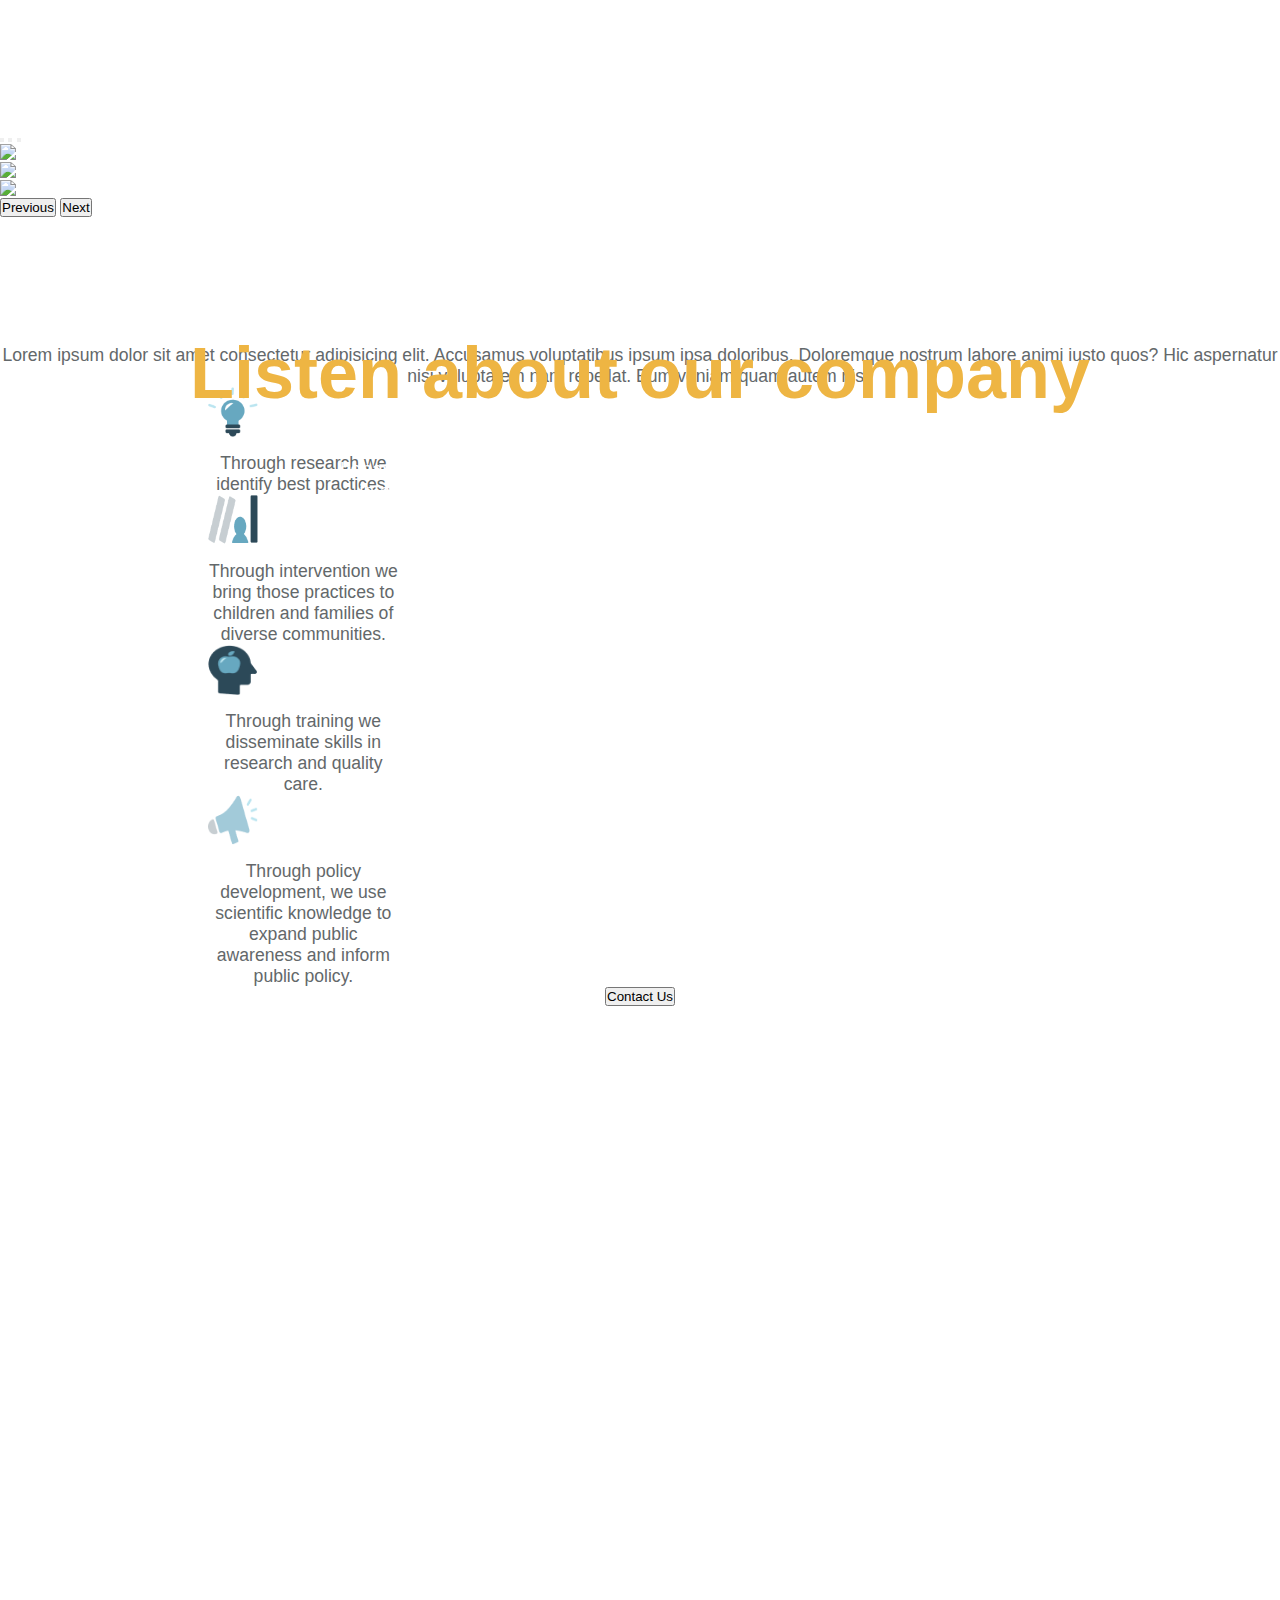
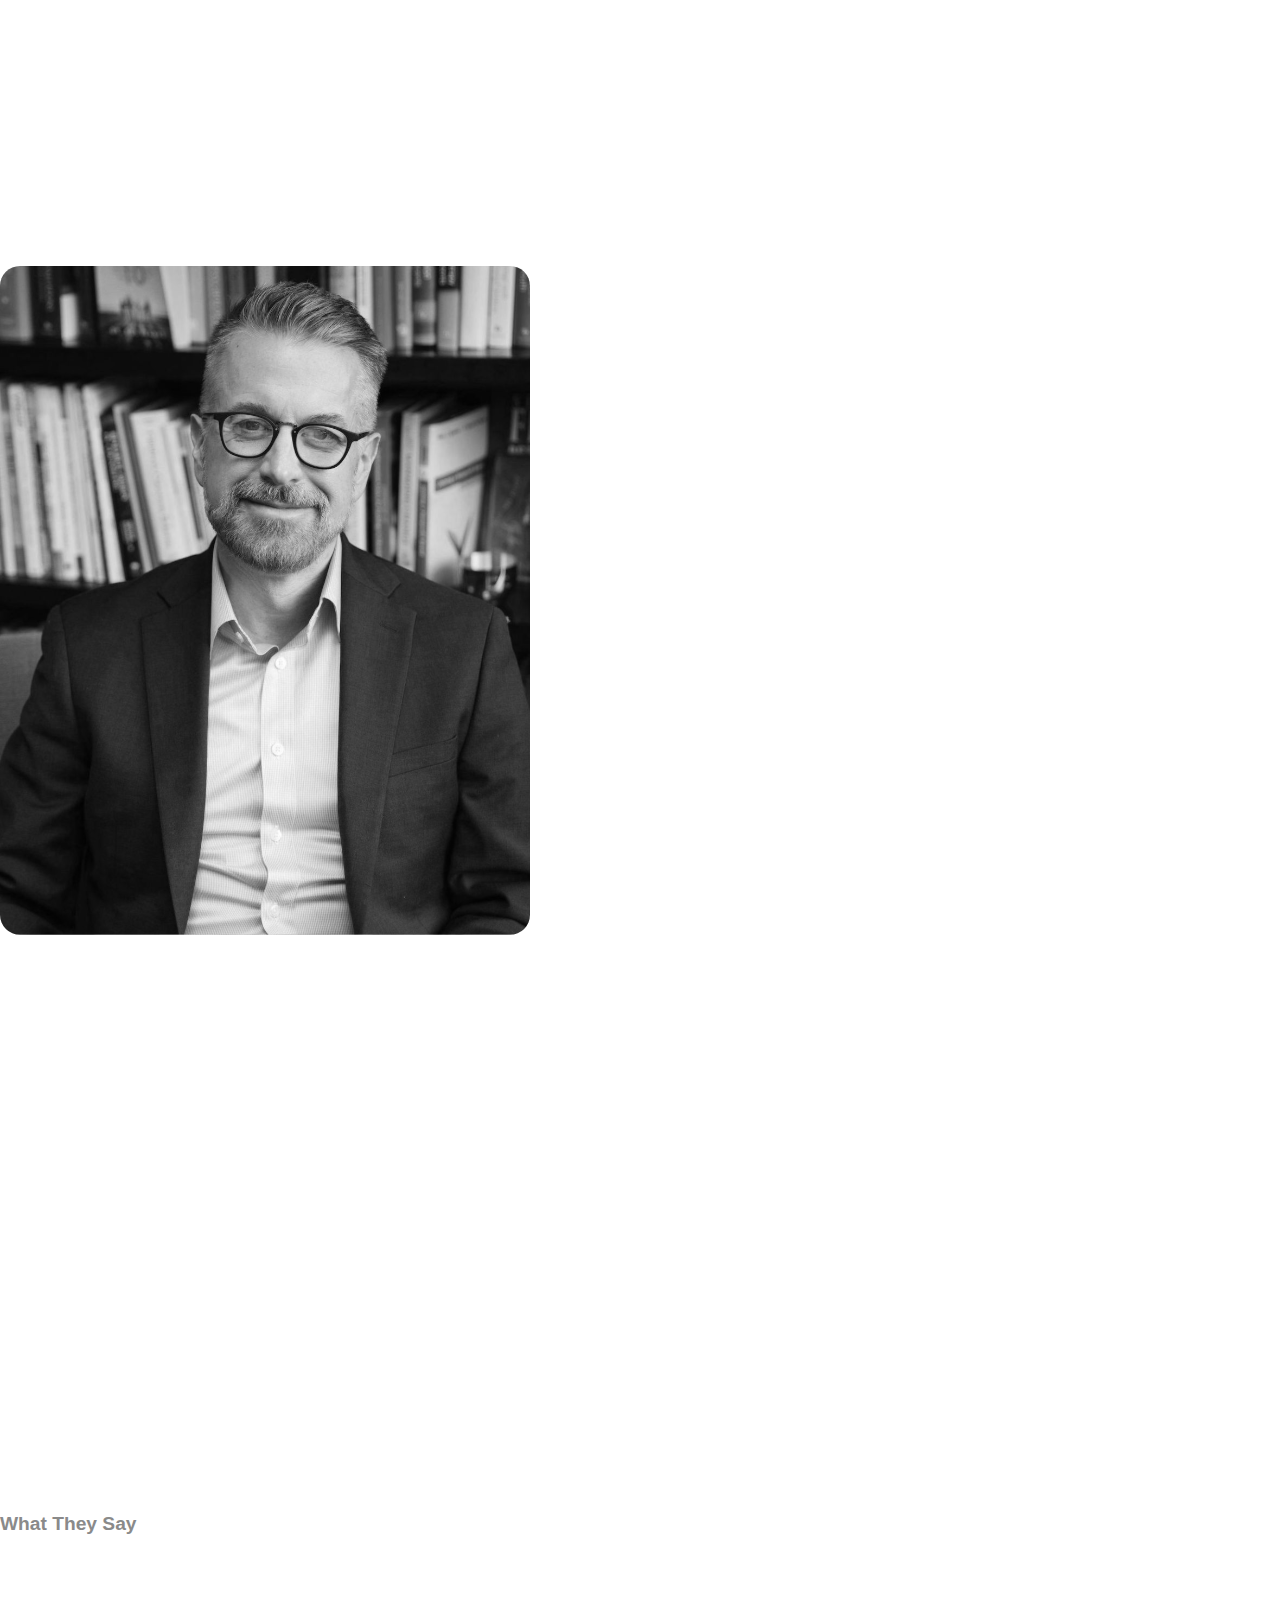
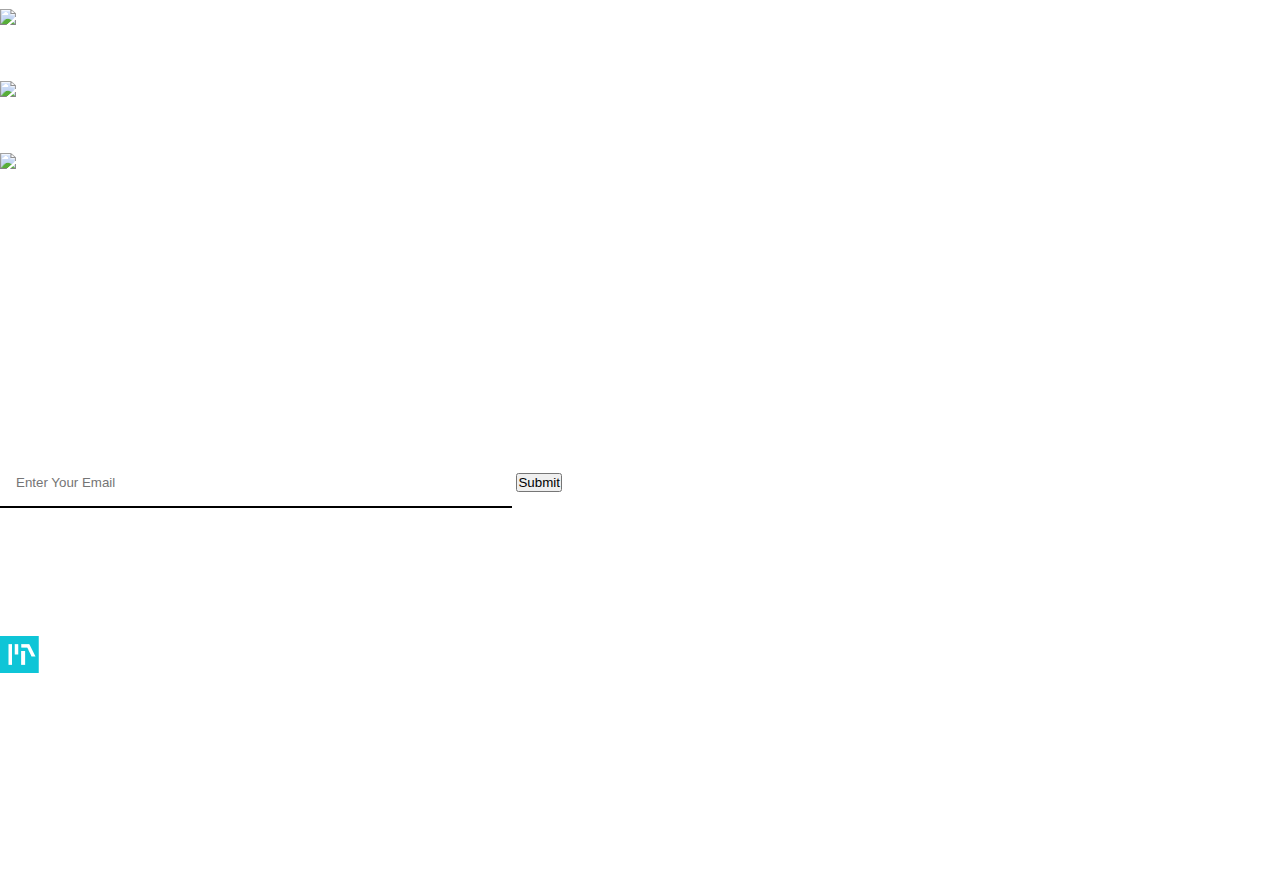
==== about/index.html @ 4e50f37f "theme changed" ====
<!DOCTYPE html>
<html lang="en">

<head>
    <meta charset="UTF-8">
    <meta name="viewport" content="width=device-width, initial-scale=1.0">
    <title>Document</title>
    <link rel="stylesheet" href="../style/courses/offtheself.css">
    <link rel="stylesheet" href="../index.css">
    <link rel="stylesheet" href="../style/about.css">
    <link href="https://cdn.jsdelivr.net/npm/bootstrap@5.3.1/dist/css/bootstrap.min.css" rel="stylesheet"
        integrity="sha384-4bw+/aepP/YC94hEpVNVgiZdgIC5+VKNBQNGCHeKRQN+PtmoHDEXuppvnDJzQIu9" crossorigin="anonymous">
    <link rel="preconnect" href="https://fonts.googleapis.com">
    <link rel="stylesheet" href="https://cdnjs.cloudflare.com/ajax/libs/font-awesome/4.7.0/css/font-awesome.min.css">
    <link rel="preconnect" href="https://fonts.gstatic.com" crossorigin>
    <link rel="stylesheet" type="text/css" href="https://cdn.jsdelivr.net/npm/slick-carousel@1.8.1/slick/slick.css" />
    <link rel="stylesheet" type="text/css"
        href="https://cdn.jsdelivr.net/npm/slick-carousel@1.8.1/slick/slick-theme.css" />

    <link
        href="https://fonts.googleapis.com/css2?family=League+Spartan:wght@300;400;600;700;800;900&family=Poppins:wght@300;400;500;600;700;800&display=swap"
        rel="stylesheet">
</head>

<body>
    <section class="container-fluid p-0">
        <nav class="p-4 navbar  bg-dark text-white  ">
            <div class="container d-flex justify-content-between">
                <div class="">
                    logo
                </div>
                <ul class="d-flex nav-links gap-4 mb-0">
                    <li>
                        <a href="">Refer a Friend</a>
                    </li>
                    <li>
                        <a href="">Corporate</a>
                    </li>
                    <li>
                        <a href="">Cataglogue</a>
                    </li>
                    <li>
                        <a href="">Sign in</a>
                    </li>
                    <li>
                        <a href="">Enquire</a>
                    </li>
                </ul>
            </div>
        </nav>

        <!-- banner -->
        <div>
            <div id="carouselExampleIndicators" class="carousel slide">
                <div class="carousel-indicators">
                    <button type="button" data-bs-target="#carouselExampleIndicators" data-bs-slide-to="0"
                        class="active" aria-current="true" aria-label="Slide 1"></button>
                    <button type="button" data-bs-target="#carouselExampleIndicators" data-bs-slide-to="1"
                        aria-label="Slide 2"></button>
                    <button type="button" data-bs-target="#carouselExampleIndicators" data-bs-slide-to="2"
                        aria-label="Slide 3"></button>
                </div>
                <div class="carousel-inner">
                    <div class="carousel-item active position-relative">
                        <img src="../assets/home/home.svg" class="d-block w-100" alt="...">
                        <div class="banner-content">
                            <h1>Listen about our company</h1>
                            <h3>Deeply researched, highly nuanced films shot with real actors in real situations</h3>
                            <p>Our courses cover content which involves people - emotions, behaviours, visuals. These
                                are set in real corporate situations, whether in an office, a factory, a retail outlet,
                                a jewellery store. Professional actors, deeply researched domain content, scripted for a
                                film medium, these film based courses deliver high impact, along with deeply retentive
                                learning experiences. </p>
                        </div>
                    </div>
                    <div class="carousel-item position-relative">
                        <img src="../assets/home/home.svg" class="d-block w-100" alt="...">
                    </div>
                    <div class="carousel-item position-relative">
                        <img src="../assets/home/home.svg" class="d-block w-100" alt="...">
                    </div>
                </div>
                <button class="carousel-control-prev" type="button" data-bs-target="#carouselExampleIndicators"
                    data-bs-slide="prev">
                    <span class="carousel-control-prev-icon" aria-hidden="true"></span>
                    <span class="visually-hidden">Previous</span>
                </button>
                <button class="carousel-control-next" type="button" data-bs-target="#carouselExampleIndicators"
                    data-bs-slide="next">
                    <span class="carousel-control-next-icon" aria-hidden="true"></span>
                    <span class="visually-hidden">Next</span>
                </button>
            </div>
        </div>


        <!-- Reasearch -->
        <div class="container research-wrapper  ">

            <p class="w-75">Lorem ipsum dolor sit amet consectetur adipisicing elit. Accusamus voluptatibus ipsum ipsa
                doloribus.
                Doloremque nostrum labore animi iusto quos? Hic aspernatur nisi voluptatem nam repellat. Eum veniam quam
                autem nisi.</p>
            <div class="d-flex my-5 align-items-start justify-content-between">
                <div class="d-flex flex-column align-items-center research-box ">
                    <img src="../assets/about/Figure ⏵ icon_light_bulb.svg.png" width="50" height="50" alt="research">
                    <h6>Research</h6>
                    <p>Through research we identify
                        best practices.</p>
                </div>
                <div class="d-flex flex-column align-items-center research-box ">
                    <img src="../assets/about/Figure ⏵ icon_books.svg.png" width="50" height="50" alt="Intervention">
                    <h6>Intervention</h6>
                    <p>Through intervention we
                        bring those practices to
                        children and families of
                        diverse communities.</p>
                </div>
                <div class="d-flex flex-column align-items-center research-box ">
                    <img src="../assets/about/icon_head_with_apple_inside.svg.png" width="50" height="50"
                        alt="training">
                    <h6>Training</h6>
                    <p>Through training we
                        disseminate skills in research
                        and quality care.</p>
                </div>
                <div class="d-flex flex-column align-items-center research-box ">
                    <img src="../assets/about/icon_megaphone.svg.png" width="50" height="50" alt="policy">
                    <h6>Policy</h6>
                    <p>Through policy development,
                        we use scientific knowledge
                        to expand public awareness
                        and inform public policy.</p>
                </div>
            </div>
            <button class="bg-white py-2 px-4 ">Contact Us</button>
        </div>



        <!-- youtube video -->
        <div class="container my-5">
            <iframe class="w-100" height="600" src="https://www.youtube.com/embed/6l8RWV8D-Yo"
                title="YouTube video player" frameborder="0"
                allow="accelerometer; autoplay; clipboard-write; encrypted-media; gyroscope; picture-in-picture; web-share"
                allowfullscreen></iframe>
        </div>

        <!-- presedent -->
        <div class="container president-wrapper  d-flex gap-5">
            <div class="col-5">
                <img src="../assets/about/Bob.jpeg.svg" class="w-100 h-100" alt="presedent">
            </div>
            <div class="col-7 president-content pe-5">
                <h2>President's Welcome</h2>
                <p>The Baker Center is a nationally recognized provider of services for children’s mental health and
                    special education. In recent years we have seen many exciting changes,
                    including an organization-wide rebrand. Many may
                    remember us by our former name, Judge Baker Children’s
                    Center, back during a time when I first came onboard as
                    President & CEO. Since that time, I have been working
                    closely with our Board of Trustees and expert staff to
                    expand and strengthen our efforts to reach even more
                    children and families.</p>
                <p>Our work includes providing the highest quality care in
                    mental health and special education, conducting research,
                    providing consultation and leadership in mental health
                    policy and practice, and training the next generation of
                    professionals.</p>
                <p>We, at The Baker Center, believe that every child is
                    important and deserving of the best we have to offer. If you
                    want to learn more, don’t hesitate to contact me or our
                    expert staff.
                     </p>
            </div>
        </div>


        <!-- partners -->

        <div class="container partner-wrapper">
            <h2 class="text-center common-head">Partners</h2>
            <div class="brand-carousel">
                <div>slick</div>
                <div>slick</div>
                <div>slick</div>
            </div>
        </div>

        <!-- reviews -->

        <div class="trust-wall-wrapper container">
            <h6 class="text-center">What They Say</h6>
            <h2 class="text-center">Trust Wall</h2>
            <div class='mt-5 d-flex flex-column gap-5'>

                <!-- first row -->
                <div class="overflow-auto d-flex">

                    <div class="col-6 d-flex gap-5">
                        <img src="../assets/home/home.svg" class="w-75  rounded" style="object-fit: cover;"
                            alt="review">
                        <div class="col-6 ">
                            <span>“</span>
                            <p>I believed great results would not be possible without the amazing combination of talent
                                and
                                personality of the team."</p>
                            <small>~ Vinay</small>
                        </div>
                    </div>
                    <!-- <div class="col-6 d-flex gap-5 ">
                    <img src="./assets/home/home.svg" class="w-75  rounded" style="object-fit: cover;" alt="review">
                    <div class="col-6 ">
                        <span>“</span>
                        <p>I believed great results would not be possible without the amazing combination of talent and
                            personality of the team."</p>
                        <small>~ Vinay</small>
                    </div>
                </div> -->

                </div>
                <!-- first row -->
                <div class="overflow-auto d-flex">
                    <!-- 
                <div class="col-6 d-flex gap-5">
                    <img src="./assets/home/home.svg" class="w-75  rounded" style="object-fit: cover;" alt="review">
                    <div class="col-6 ">
                        <span>“</span>
                        <p>I believed great results would not be possible without the amazing combination of talent and
                            personality of the team."</p>
                        <small>~ Vinay</small>
                    </div>
                </div>
                <div class="col-6 d-flex gap-5">
                    <img src="./assets/home/home.svg" class="w-75  rounded" style="object-fit: cover;" alt="review">
                    <div class="col-6 ">
                        <span>“</span>
                        <p>I believed great results would not be possible without the amazing combination of talent and
                            personality of the team."</p>
                        <small>~ Vinay</small>
                    </div>
                </div> -->
                    <div class="col-6 d-flex gap-5">
                        <img src="../assets/home/home.svg" class="w-75  rounded" style="object-fit: cover;"
                            alt="review">
                        <div class="col-6 ">
                            <span>“</span>
                            <p>I believed great results would not be possible without the amazing combination of talent
                                and
                                personality of the team."</p>
                            <small>~ Vinay</small>
                        </div>
                    </div>

                </div>

                <!-- first row -->
                <div class="overflow-auto d-flex">

                    <!-- <div class="col-6 d-flex gap-5">
                    <img src="./assets/home/home.svg" class="w-75  rounded" style="object-fit: cover;" alt="review">
                    <div class="col-6 ">
                        <span>“</span>
                        <p>I believed great results would not be possible without the amazing combination of talent and
                            personality of the team."</p>
                        <small>~ Vinay</small>
                    </div>
                </div>
                <div class="col-6 d-flex gap-5">
                    <img src="./assets/home/home.svg" class="w-75  rounded" style="object-fit: cover;" alt="review">
                    <div class="col-6 ">
                        <span>“</span>
                        <p>I believed great results would not be possible without the amazing combination of talent and
                            personality of the team."</p>
                        <small>~ Vinay</small>
                    </div>
                </div> -->
                    <div class="col-6 d-flex gap-5">
                        <img src="../assets/home/home.svg" class="w-75  rounded" style="object-fit: cover;"
                            alt="review">
                        <div class="col-6 ">
                            <span>“</span>
                            <p>I believed great results would not be possible without the amazing combination of talent
                                and
                                personality of the team."</p>
                            <small>~ Vinay</small>
                        </div>
                    </div>

                </div>

            </div>
        </div>


        <!-- get in touch -->
        <div class=" d-flex flex-column container align-items-center get-in-touch-content get-in">
            <h2>Get in touch</h2>
            <input type="text" placeholder="Enter Your Email">
            <button class="bg-white text-black p-2 px-4 mt-5"> Submit</button>
        </div>

        <!-- footer -->

        <footer class=" bg-black text-white ">
            <div class="container py-5 d-flex">
                <div class="col-4">
                    <div class="d-flex gap-3 align-items-center">
                        <img src="../assets/home/footer-logo.png" alt="footerlogo">
                        <p class="mb-0">Mangcoding</p>
                    </div>
                    <p class="mt-5">Lorem, ipsum dolor sit amet consectetur adipisicing elit. Voluptatem quisquam
                        dignissimos impedit
                        iusto
                        maxime earum? Ducimus saepe, voluptates</p>

                    <img src="../assets/home/home.svg" class="w-75 mt-4" alt="">
                </div>
                <div class="w-100 d-flex justify-content-end gap-5 ">
                    <div class="col-2">
                        <h5>Pages</h5>
                        <div class="mt-5 d-flex flex-column footer-links gap-3">
                            <a href="">Home it work</a>
                            <a href="">Pricing</a>
                            <a href="">Blog</a>
                            <a href="">Demo</a>
                        </div>
                    </div>
                    <div class="col-2">
                        <h5>Service</h5>
                        <div class="mt-5 d-flex flex-column footer-links gap-3">
                            <a href="">Shopify</a>
                            <a href="">WordPress</a>
                            <a href="">UI/UX Design</a>
                        </div>
                    </div>
                    <div class="col-5">
                        <h5>Contact</h5>
                        <div class="mt-5 d-flex flex-column footer-links gap-3">
                            <span><img src="../assets/common/phone.png" height="25" width="25" class="me-2" alt="phone">
                                (406) 555-0120
                            </span>
                            <span><img src="../assets/common/email.png" height="25" width="25" class="me-2" alt="email">
                                mangcoding123@gmail.com
                            </span>

                            <span class="d-flex"><img src="../assets/common/location.png" height="25" width="25"
                                    class="me-2" alt="location">
                                <p>2972 Westheimer Rd. Santa Ana, Illinois 85486</p>
                            </span>

                        </div>
                    </div>
                </div>
            </div>




            <div class=" w-100 d-flex justify-content-end container py-4">
                <span><img src="../assets/common/fb.png" height="30" width="30" class="me-4" alt="fb"></span>
                <span> <img src="../assets/common/twitter.png" height="30" width="30" class="me-4" alt="twitter"></span>
                <span><img src="../assets/common/insta.png" height="30" width="30" class="me-4" alt="instagram"></span>
                <span><img src="../assets/common/linkedin.png" height="30" width="30" class="me-4"
                        alt="linkedin"></span>
            </div>
        </footer>

    </section>


    <script src="https://cdn.jsdelivr.net/npm/bootstrap@5.3.1/dist/js/bootstrap.bundle.min.js"
        integrity="sha384-HwwvtgBNo3bZJJLYd8oVXjrBZt8cqVSpeBNS5n7C8IVInixGAoxmnlMuBnhbgrkm"
        crossorigin="anonymous"></script>


    <!-- <script src="https://code.jquery.com/jquery-3.6.0.min.js"></script> -->
    <!-- Include Slick Carousel JS -->
    <!-- <script type="text/javascript" src="https://cdn.jsdelivr.net/npm/slick-carousel@1.8.1/slick/slick.min.js"></script> -->
    <!-- Your custom JavaScript -->
    <script type="text/javascript" src="./about.js"></script>



</body>

</html>
---- style/courses/offtheself.css ----
.offself-wrapper {
  background: black;
  color: white;
}

.offshelf-product-banner {
  background: linear-gradient(to bottom,
      rgba(81, 79, 79, 0.2),
      rgba(11, 11, 11, 0.7)), url('../../assets/home/home.svg');
  height: 60vh;
  width: 100%;
  margin-bottom: 8rem;
  background-position: center;
  border-radius: 25px;
}

.offshelf-product-banner-content h6 {
  color: #8A8A8A;
  font-size: 1.2rem;
}

.offshelf-product-banner-content h4 {
  font-size: 2rem;
}

.offshelf-product-banner-content button {
  background: transparent;
  /* border: 1px solid white; */
  margin-top: 20px;
}

.customer-service {
  margin-bottom: 8rem;
}

.customer-service-content h6 {
  color: #8A8A8A;
  font-size: 1.2rem;
}

.customer-service-content h2 {
  font-size: 4rem;
  font-weight: 700;
}

.customer-service-content p {
  font-size: 1.2rem;

}



/* image stack */


.image-stack {
  position: relative;
  width: 100%;
  /* Adjust the width as needed */
  height: 400px;
  /* Adjust the height as needed */
}

.stacked-image {
  position: absolute;
  top: 0;
  left: 0;
  width: 100%;
  height: 100%;
  border: 1px solid #ccc;
  border-radius: 5px;
  object-fit: cover;
  box-shadow: 0 2px 5px rgba(0, 0, 0, 0.2);
  transition: transform 0.3s ease;
}

.stacked-image:not(:first-child) {
  transform: translateY(20px);
  opacity: 0.8;
}

.lms-wrapper {
  background: black;
  color: white;
}

.customcourse-wrapper {
  background: black;
  color: white;
}
---- index.css ----
* {
  margin: 0;
  padding: 0;
  box-sizing: border-box;
}

body {
  font-family: 'Quicksand', sans-serif;
  color: white;
}

/* #28162b */
/* #212243 */
.home-wrapper {
  background: black;
  /* background: radial-gradient(circle at center, #000000, transparent 90%, #28162b 80%, #212243); */

  /* background: radial-gradient(45deg, #28162b, #212243); */

}

.navbar {
  /* background-color: rgba(0, 0, 0, 0.2); */
  height: 14vh;
  background: #FFFFFF1A;
  position: sticky;
  top: 0;
  z-index: 10;
  backdrop-filter: blur(30px)
}

.nav-links li a {
  color: white;
  text-decoration: none;
}

.nav-links li {
  list-style: none;
}

/* banner */

.banner-content {
  position: absolute;
  top: 50%;
  left: 50%;
  transform: translate(-50%, -50%);
  color: white;
  text-align: center;
  display: flex;
  justify-content: center;
  align-items: center;
  flex-direction: column;
  width: 80%;
}

.banner-content h1 {
  font-size: 4.5rem;
  font-weight: 600;
}

.banner-content p {
  width: 60%;
  font-size: 1.2rem;
}

.banner-content h1 {
  color: #EEB543;
}

.carousel-item img {
  /* width: 80% !important; */
}


/* about */
.home-about-wrapper {
  margin: 8rem auto;
}

.home-about-content h2 {
  font-size: 4rem;
  font-weight: 700;
  width: 60%;
}


.home-about-content p {
  font-size: 1.3rem;
}

.home-about-wrapper {

  font-size: 1.3rem;
}

/* common box */

.common-box-wrapper {
  margin-bottom: 8rem;
}

.common-box-content h6 {
  color: #8A8A8A;
  font-size: 1.3rem;
}

.common-box-content h2 {
  font-size: 3rem;
  font-weight: 700;
  width: 90%;
}

.common-box-content p {
  font-size: 1.3rem;
}




/* our coouse  */
.ourcourses-content {
  margin-bottom: 8rem;
}

.ourcourses-content h6 {
  color: #8A8A8A;
  font-size: 1.2rem;
}

.ourcourses-content h2 {
  font-size: 3rem;
  font-weight: 700;
}

.ourcourses-content p {
  font-size: 1.3rem;
}

.ourcourses-card {
  background-color: #FFFFFF1A;
  border-radius: 25px;
  overflow: hidden;
  width: 30%;
}

.ourcourses-card h6 {
  font-size: 1rem;
}

.ourcourses-card img {
  object-fit: cover;
  border-radius: 25px;
  height: 170px;
}

/* our clients */
.our-clients-wrapper {
  margin-bottom: 8rem;
}

.our-clients-wrapper h6 {
  color: #8A8A8A;
  font-size: 1.2rem;
}

.our-clients-wrapper h2 {
  font-size: 3rem;
  font-weight: 700;
}

.client-box {
  height: 150px;
  width: 150px;
  border-radius: 20%;
  background-color: #ebebeb;
  display: flex;
  justify-content: center;
  align-items: center;
}



/* trust wall */
.trust-wall-wrapper h6 {
  color: #8A8A8A;
  font-size: 1.2rem;
}

.trust-wall-wrapper h2 {
  font-size: 4rem;
  font-weight: 700;
}


/* getintouch */
.get-in-touch-content {
  margin-bottom: 8rem;
}

.get-in-touch-content h2 {
  font-size: 4rem;
  font-weight: 700;
}

.get-in-touch-content input {
  width: 40%;
  margin-top: 2rem;
  padding: 1rem;
  border: none;
  border-bottom: 2px solid black;
}

/* review */


.trust-wall-wrapper {
  margin-bottom: 8rem;
}

/* footer */

.footer-links a {
  color: white;
  text-decoration: none;
}

.footer-links a {
  font-size: 0.9rem;
}

.footer-links span {
  font-size: 0.9rem;
}

.footer-links span p {
  font-size: 0.9rem;
}


/* common */
.common-head {
  font-size: 4rem;
  font-weight: 700;
}

.common-yellow {
  color: #EEB543;
}

.common-yellow-border {
  border-bottom: 4px solid #EEB543;
}

.gradient-text {
  background: -webkit-linear-gradient(#F5FFA6, #F5B080);
  -webkit-background-clip: text;
  -webkit-text-fill-color: transparent;
}
---- style/about.css ----
.research-wrapper {
  margin: 8rem auto;
  display: flex;
  flex-direction: column;
  align-items: center;
}

.research-wrapper p {
  color: #63686A;
  font-size: 1.1rem;
  text-align: center;
}

.research-box {
  width: 22%;
}

.president-wrapper {
  margin: 8rem auto;
}

.president-content h2 {
  font-size: 4.5rem;
  font-weight: 700;
}

.partner-wrapper {
  margin: 8rem auto;
}



/* features */
.features-wrapper {
  margin: 8rem auto;
}



/* features */

.team-wrapper {
  margin-bottom: 8rem;
}


.carousel-container {
  width: 80%;
  max-width: 1200px;
  margin: 0 auto;
  padding: 20px;
  background-color: #fff;
  box-shadow: 0px 0px 10px rgba(0, 0, 0, 0.1);
}

.carousel-slide {
  display: flex;
  justify-content: center;
  align-items: center;
  height: 200px;
  background-color: #e0e0e0;
  border-radius: 5px;
}

.slick-prev,
.slick-next {
  font-size: 24px;
  color: #333;
}

.slick-prev:hover,
.slick-next:hover {
  color: #666;
  cursor: pointer;
}
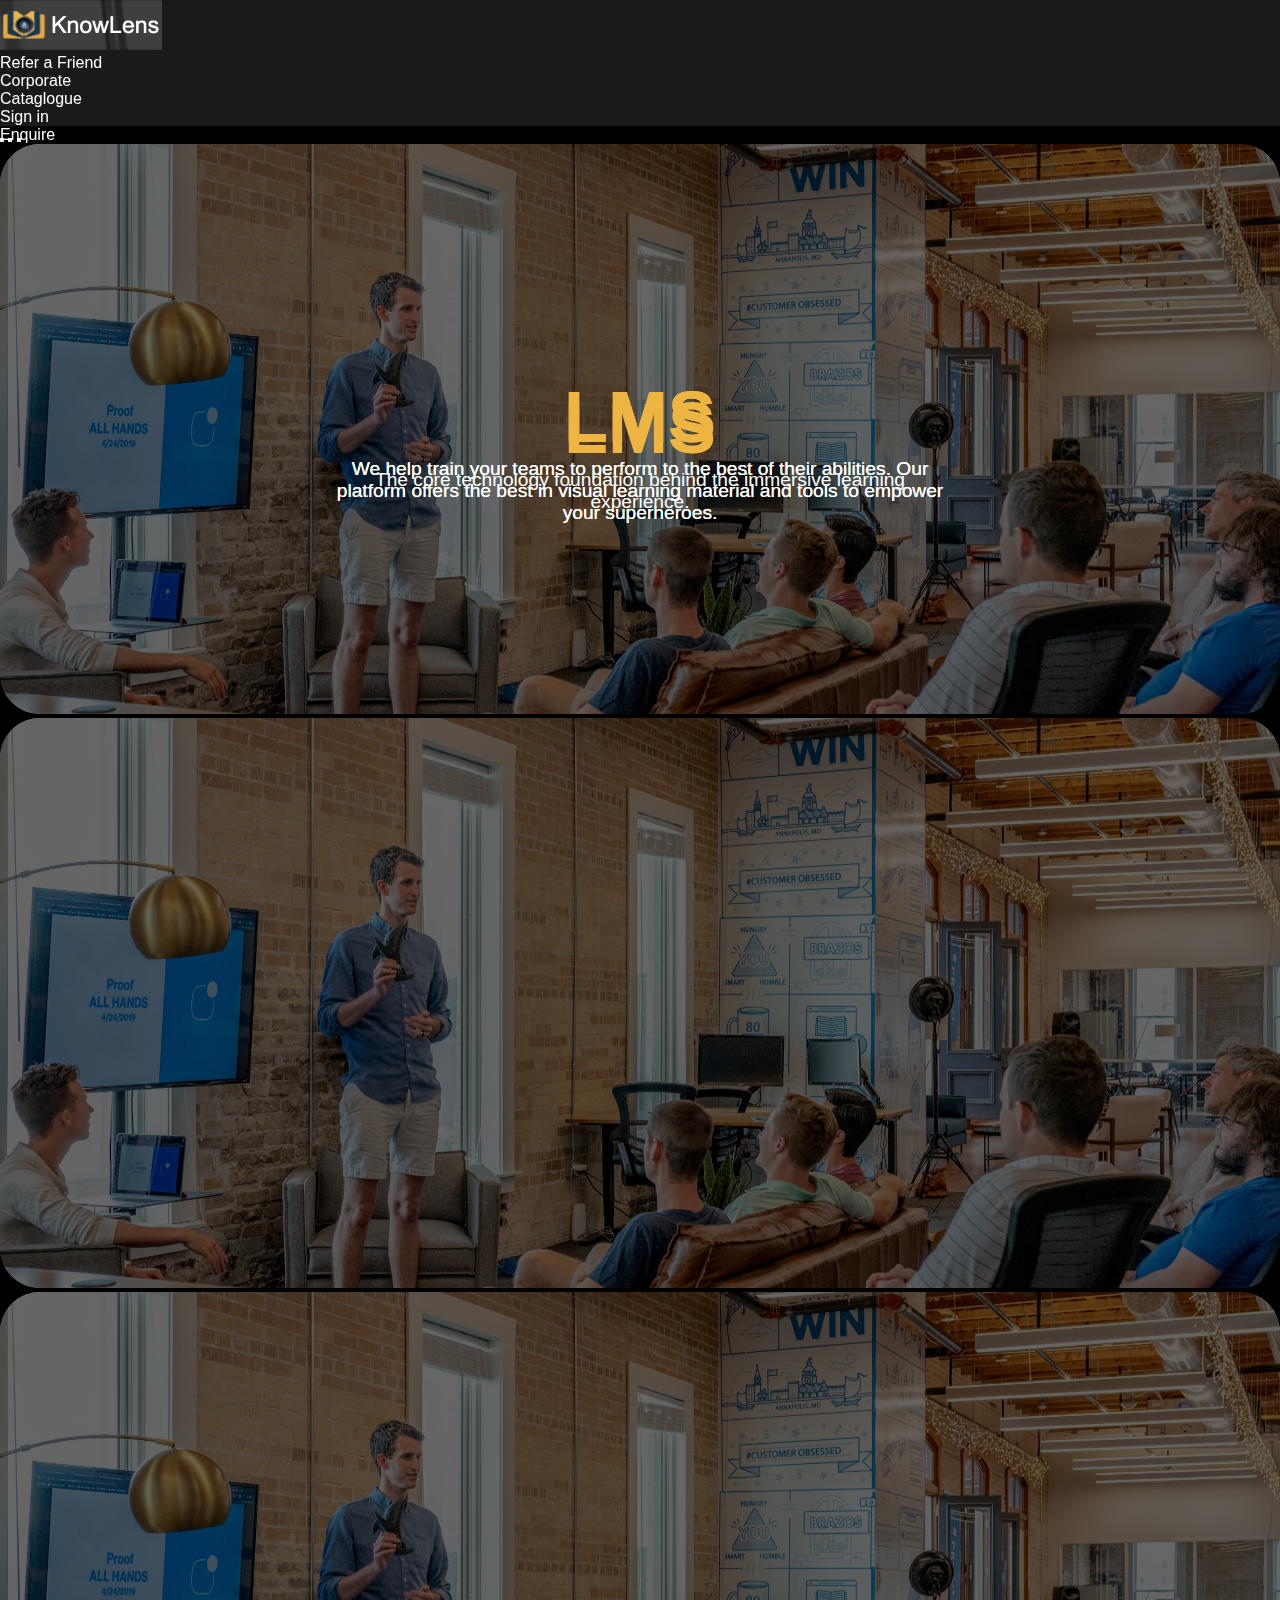
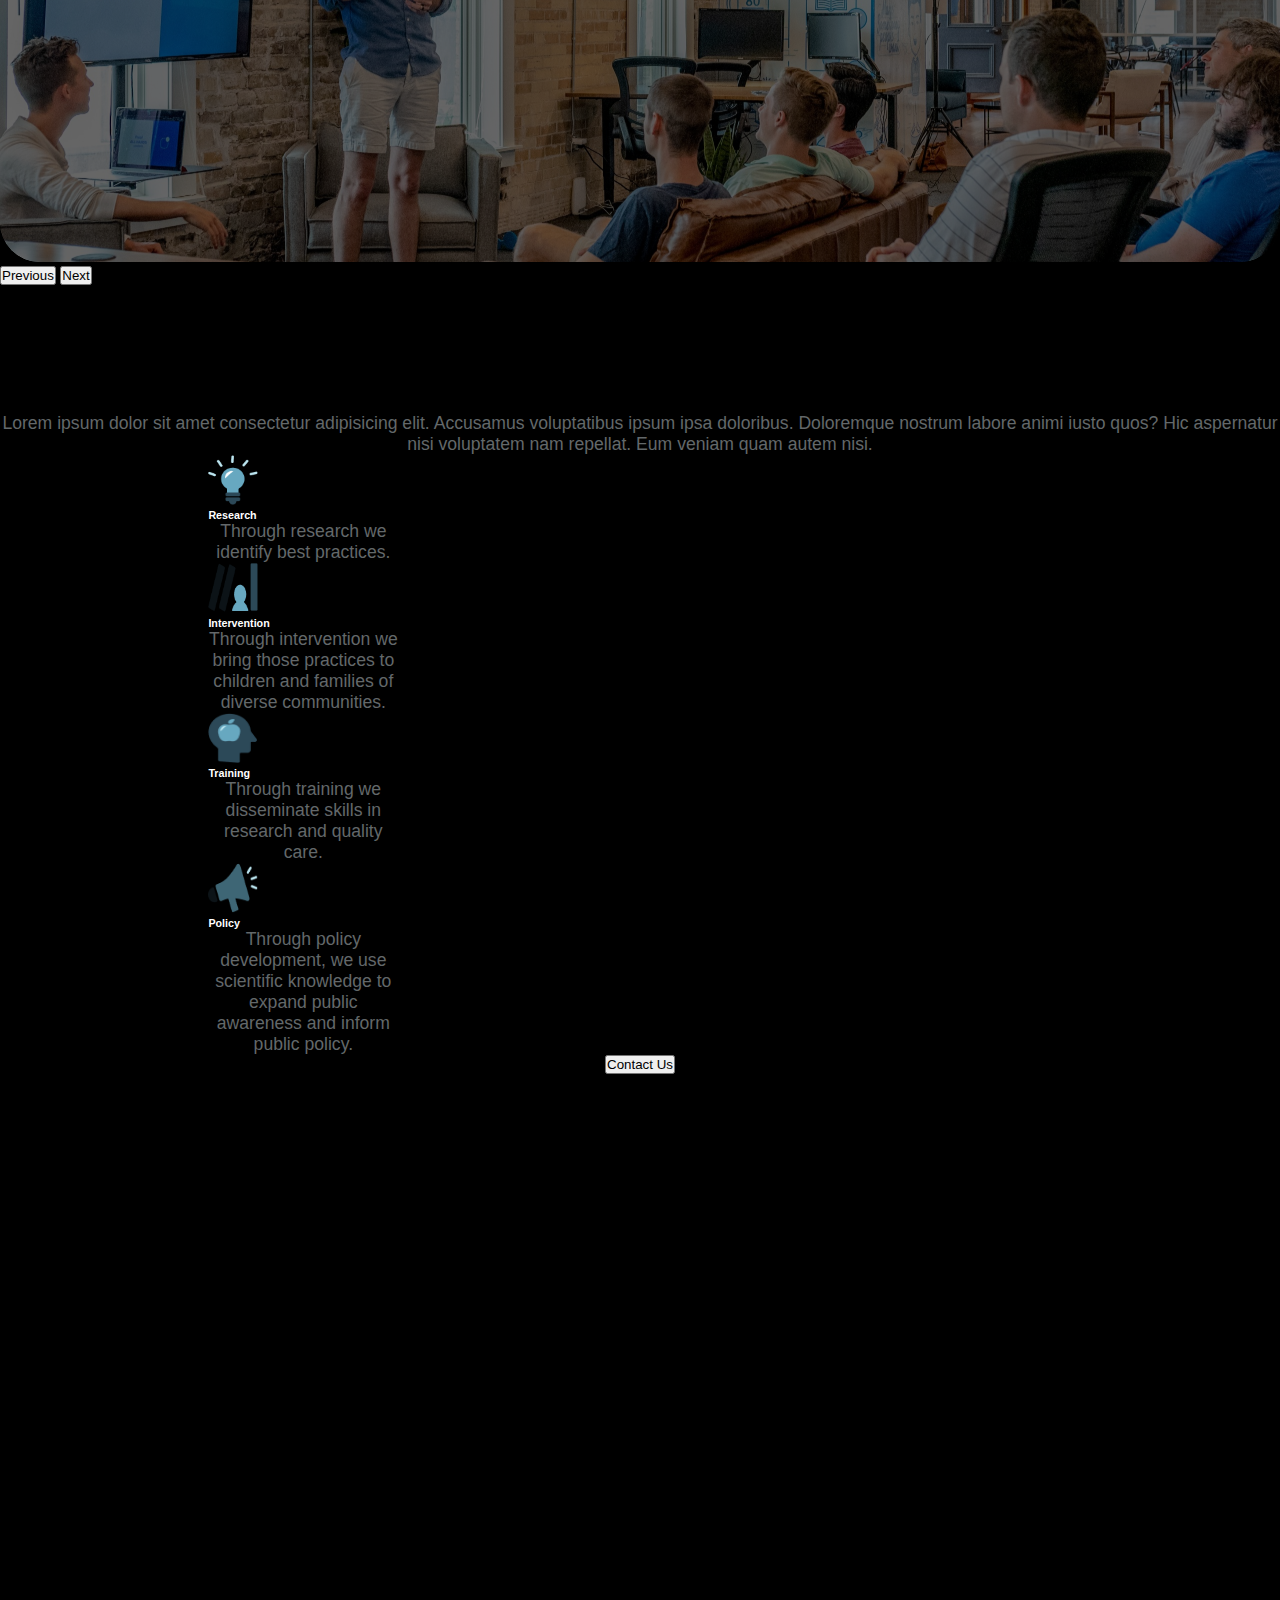
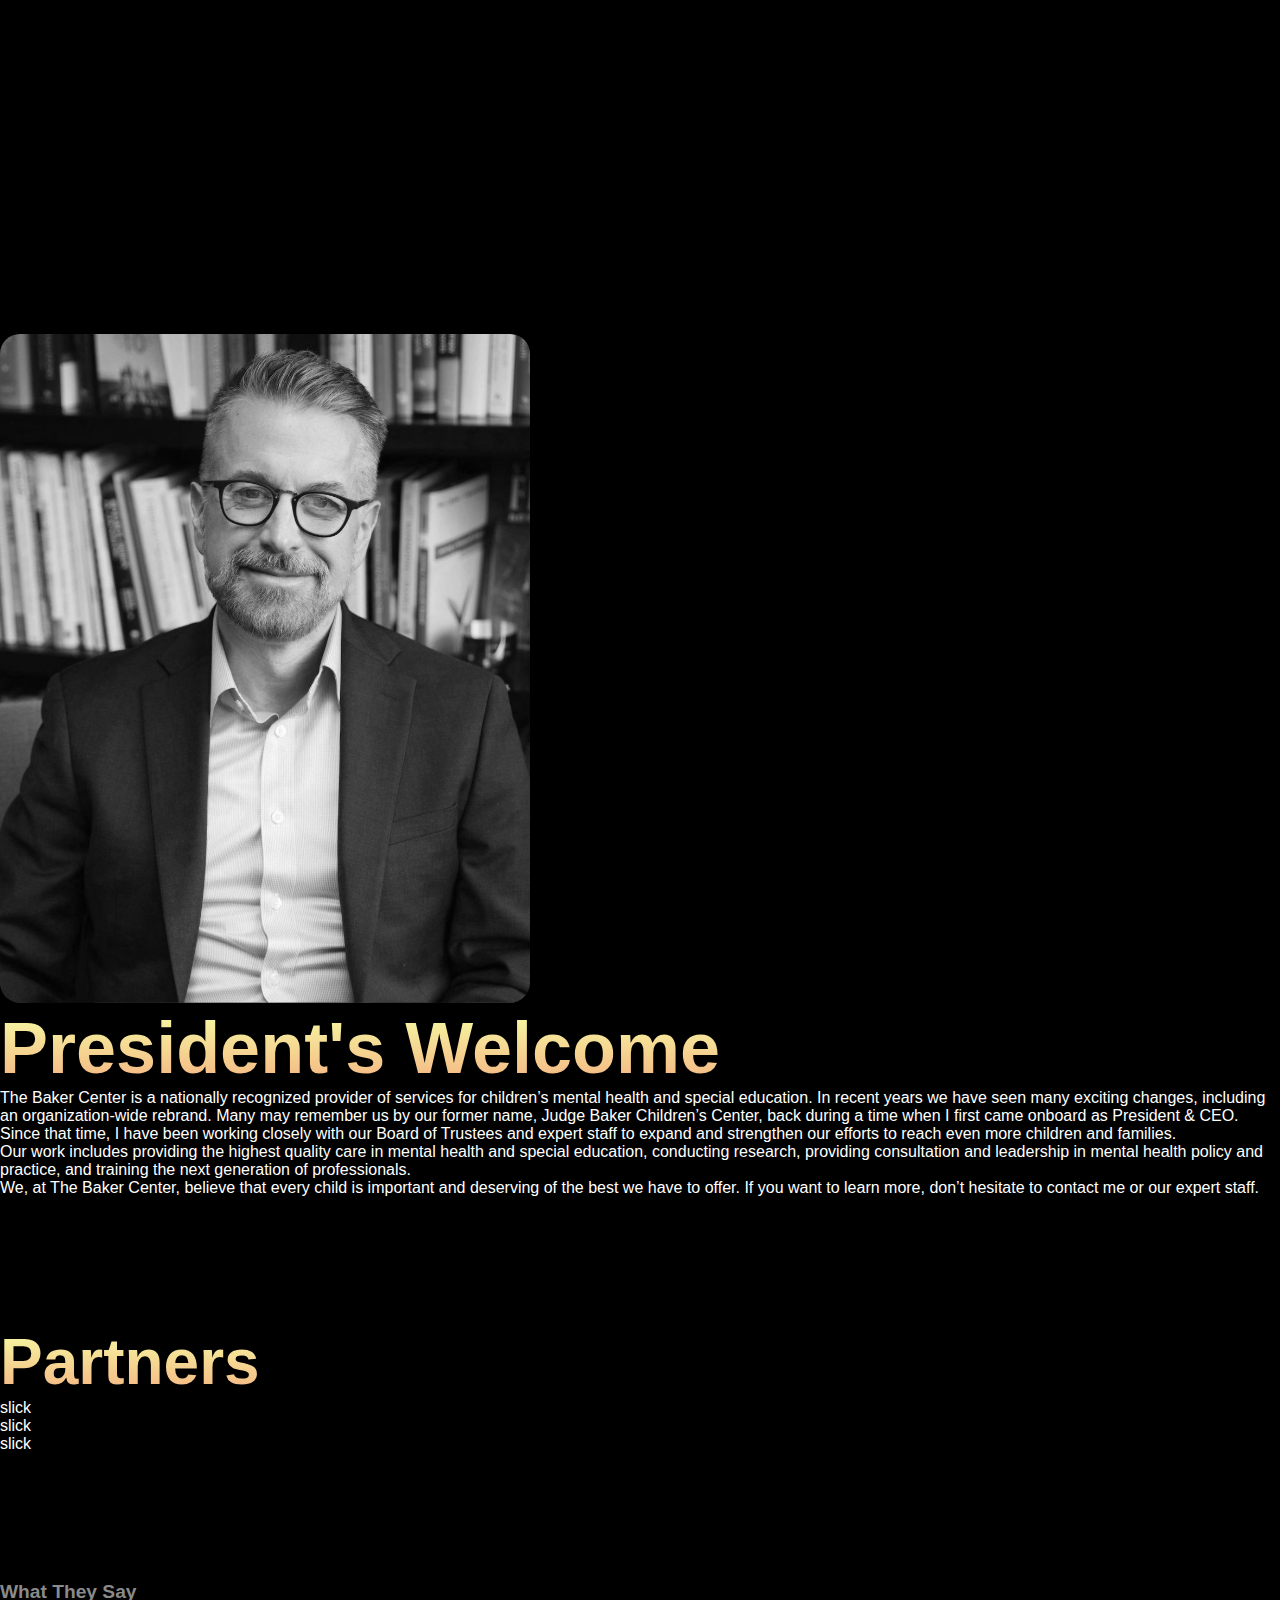
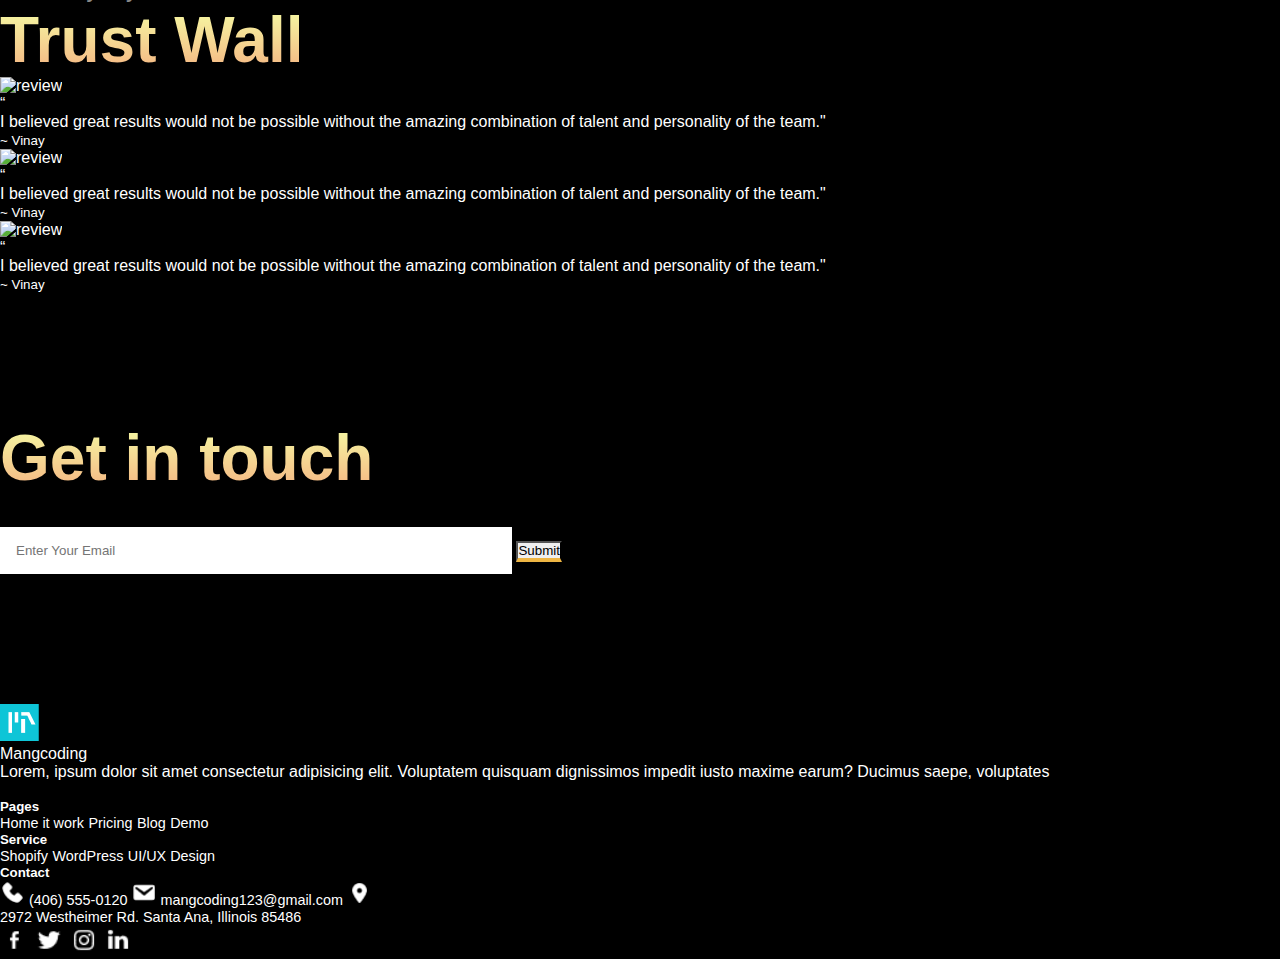
==== commit b3df920c: "updates in ui" ====
--- a/about/index.html
+++ b/about/index.html
@@ -23,12 +23,12 @@
 </head>
 
 <body>
-    <section class="container-fluid p-0">
-        <nav class="p-4 navbar  bg-dark text-white  ">
+    <section class="container-fluid p-0 about-wrapper">
+        <nav class="p-4 navbar  text-white ">
             <div class="container d-flex justify-content-between">
-                <div class="">
-                    logo
-                </div>
+                <a href="/" class="">
+                    <img src="../assets/home/logo.png" alt="">
+                </a>
                 <ul class="d-flex nav-links gap-4 mb-0">
                     <li>
                         <a href="">Refer a Friend</a>
@@ -40,18 +40,18 @@
                         <a href="">Cataglogue</a>
                     </li>
                     <li>
-                        <a href="">Sign in</a>
-                    </li>
-                    <li>
-                        <a href="">Enquire</a>
+                        <a href="/auth/Signin.html">Sign in</a>
+                    </li>
+                    <li>
+                        <a href="/contactus/index.html">Enquire</a>
                     </li>
                 </ul>
             </div>
         </nav>
 
         <!-- banner -->
-        <div>
-            <div id="carouselExampleIndicators" class="carousel slide">
+        <div class="d-flex justify-content-center">
+            <div id="carouselExampleIndicators" class="carousel slide rounded-5 overflow-hidden col-11">
                 <div class="carousel-indicators">
                     <button type="button" data-bs-target="#carouselExampleIndicators" data-bs-slide-to="0"
                         class="active" aria-current="true" aria-label="Slide 1"></button>
@@ -60,24 +60,29 @@
                     <button type="button" data-bs-target="#carouselExampleIndicators" data-bs-slide-to="2"
                         aria-label="Slide 3"></button>
                 </div>
-                <div class="carousel-inner">
-                    <div class="carousel-item active position-relative">
-                        <img src="../assets/home/home.svg" class="d-block w-100" alt="...">
+                <div class="carousel-inner mt-5 ">
+                    <div class="carousel-item active position-relative  ">
+                        <img src="../assets/home/banner.svg" class="d-block " alt="...">
                         <div class="banner-content">
-                            <h1>Listen about our company</h1>
-                            <h3>Deeply researched, highly nuanced films shot with real actors in real situations</h3>
-                            <p>Our courses cover content which involves people - emotions, behaviours, visuals. These
-                                are set in real corporate situations, whether in an office, a factory, a retail outlet,
-                                a jewellery store. Professional actors, deeply researched domain content, scripted for a
-                                film medium, these film based courses deliver high impact, along with deeply retentive
-                                learning experiences. </p>
-                        </div>
-                    </div>
-                    <div class="carousel-item position-relative">
-                        <img src="../assets/home/home.svg" class="d-block w-100" alt="...">
-                    </div>
-                    <div class="carousel-item position-relative">
-                        <img src="../assets/home/home.svg" class="d-block w-100" alt="...">
+                            <h1>LMS</h1>
+                            <p>The core technology foundation behind the immersive learning experience.</p>
+                        </div>
+                    </div>
+                    <div class="carousel-item position-relative ">
+                        <img src="../assets/home/banner.svg" class="d-block w-100" alt="...">
+                        <div class="banner-content">
+                            <h1>LMS</h1>
+                            <p>We help train your teams to perform to the best of their abilities. Our platform offers
+                                the best in visual learning material and tools to empower your superheroes.</p>
+                        </div>
+                    </div>
+                    <div class="carousel-item position-relative ">
+                        <img src="../assets/home/banner.svg" class="d-block w-100" alt="...">
+                        <div class="banner-content">
+                            <h1>LMS</h1>
+                            <p>We help train your teams to perform to the best of their abilities. Our platform offers
+                                the best in visual learning material and tools to empower your superheroes.</p>
+                        </div>
                     </div>
                 </div>
                 <button class="carousel-control-prev" type="button" data-bs-target="#carouselExampleIndicators"
@@ -94,6 +99,7 @@
         </div>
 
 
+
         <!-- Reasearch -->
         <div class="container research-wrapper  ">
 
@@ -152,7 +158,7 @@
                 <img src="../assets/about/Bob.jpeg.svg" class="w-100 h-100" alt="presedent">
             </div>
             <div class="col-7 president-content pe-5">
-                <h2>President's Welcome</h2>
+                <h2 class="gradient-text">President's Welcome</h2>
                 <p>The Baker Center is a nationally recognized provider of services for children’s mental health and
                     special education. In recent years we have seen many exciting changes,
                     including an organization-wide rebrand. Many may
@@ -179,7 +185,7 @@
         <!-- partners -->
 
         <div class="container partner-wrapper">
-            <h2 class="text-center common-head">Partners</h2>
+            <h2 class="text-center common-head gradient-text">Partners</h2>
             <div class="brand-carousel">
                 <div>slick</div>
                 <div>slick</div>
@@ -191,7 +197,7 @@
 
         <div class="trust-wall-wrapper container">
             <h6 class="text-center">What They Say</h6>
-            <h2 class="text-center">Trust Wall</h2>
+            <h2 class="text-center gradient-text">Trust Wall</h2>
             <div class='mt-5 d-flex flex-column gap-5'>
 
                 <!-- first row -->
@@ -295,9 +301,9 @@
 
         <!-- get in touch -->
         <div class=" d-flex flex-column container align-items-center get-in-touch-content get-in">
-            <h2>Get in touch</h2>
+            <h2 class="gradient-text">Get in touch</h2>
             <input type="text" placeholder="Enter Your Email">
-            <button class="bg-white text-black p-2 px-4 mt-5"> Submit</button>
+            <button class="bg-white common-yellow-border text-black p-2 px-4 mt-5"> Submit</button>
         </div>
 
         <!-- footer -->
--- a/style/about.css
+++ b/style/about.css
@@ -72,4 +72,9 @@
 .slick-next:hover {
   color: #666;
   cursor: pointer;
+}
+
+.about-wrapper {
+  background-color: black;
+  color: white;
 }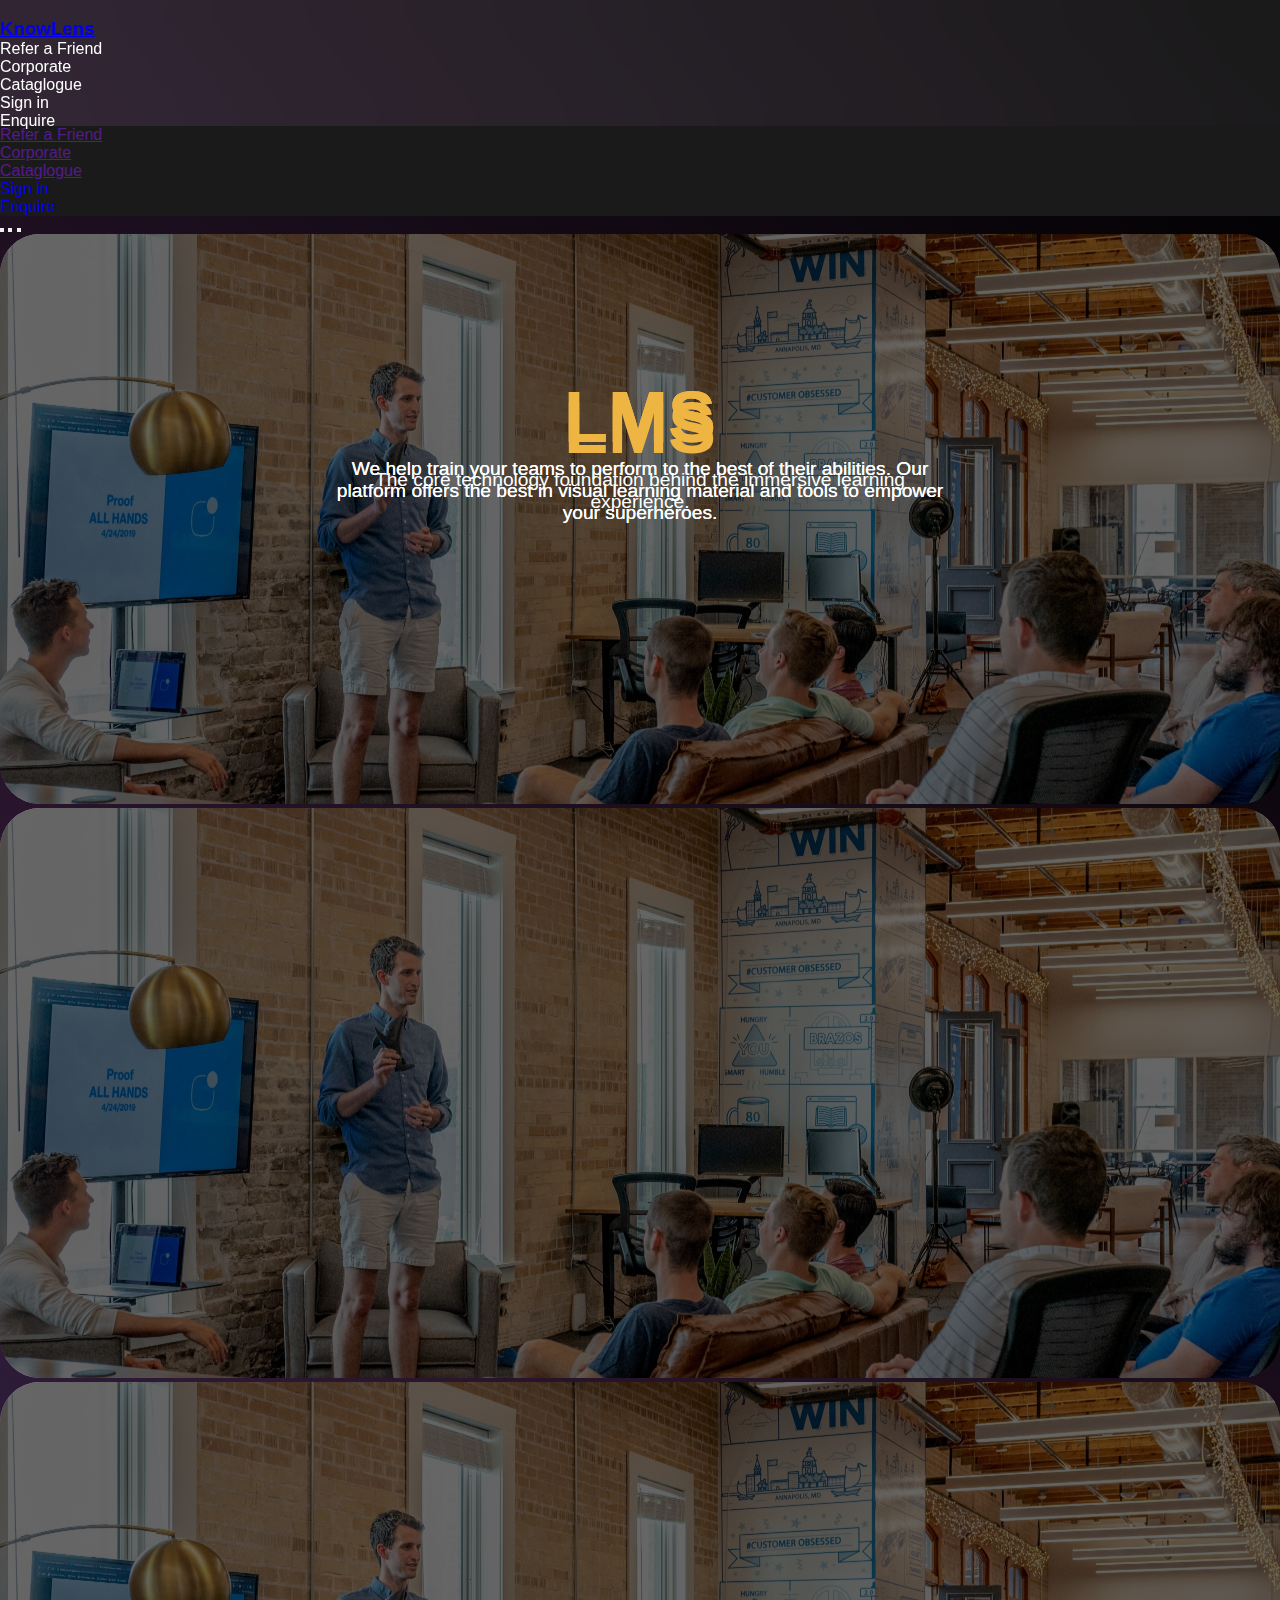
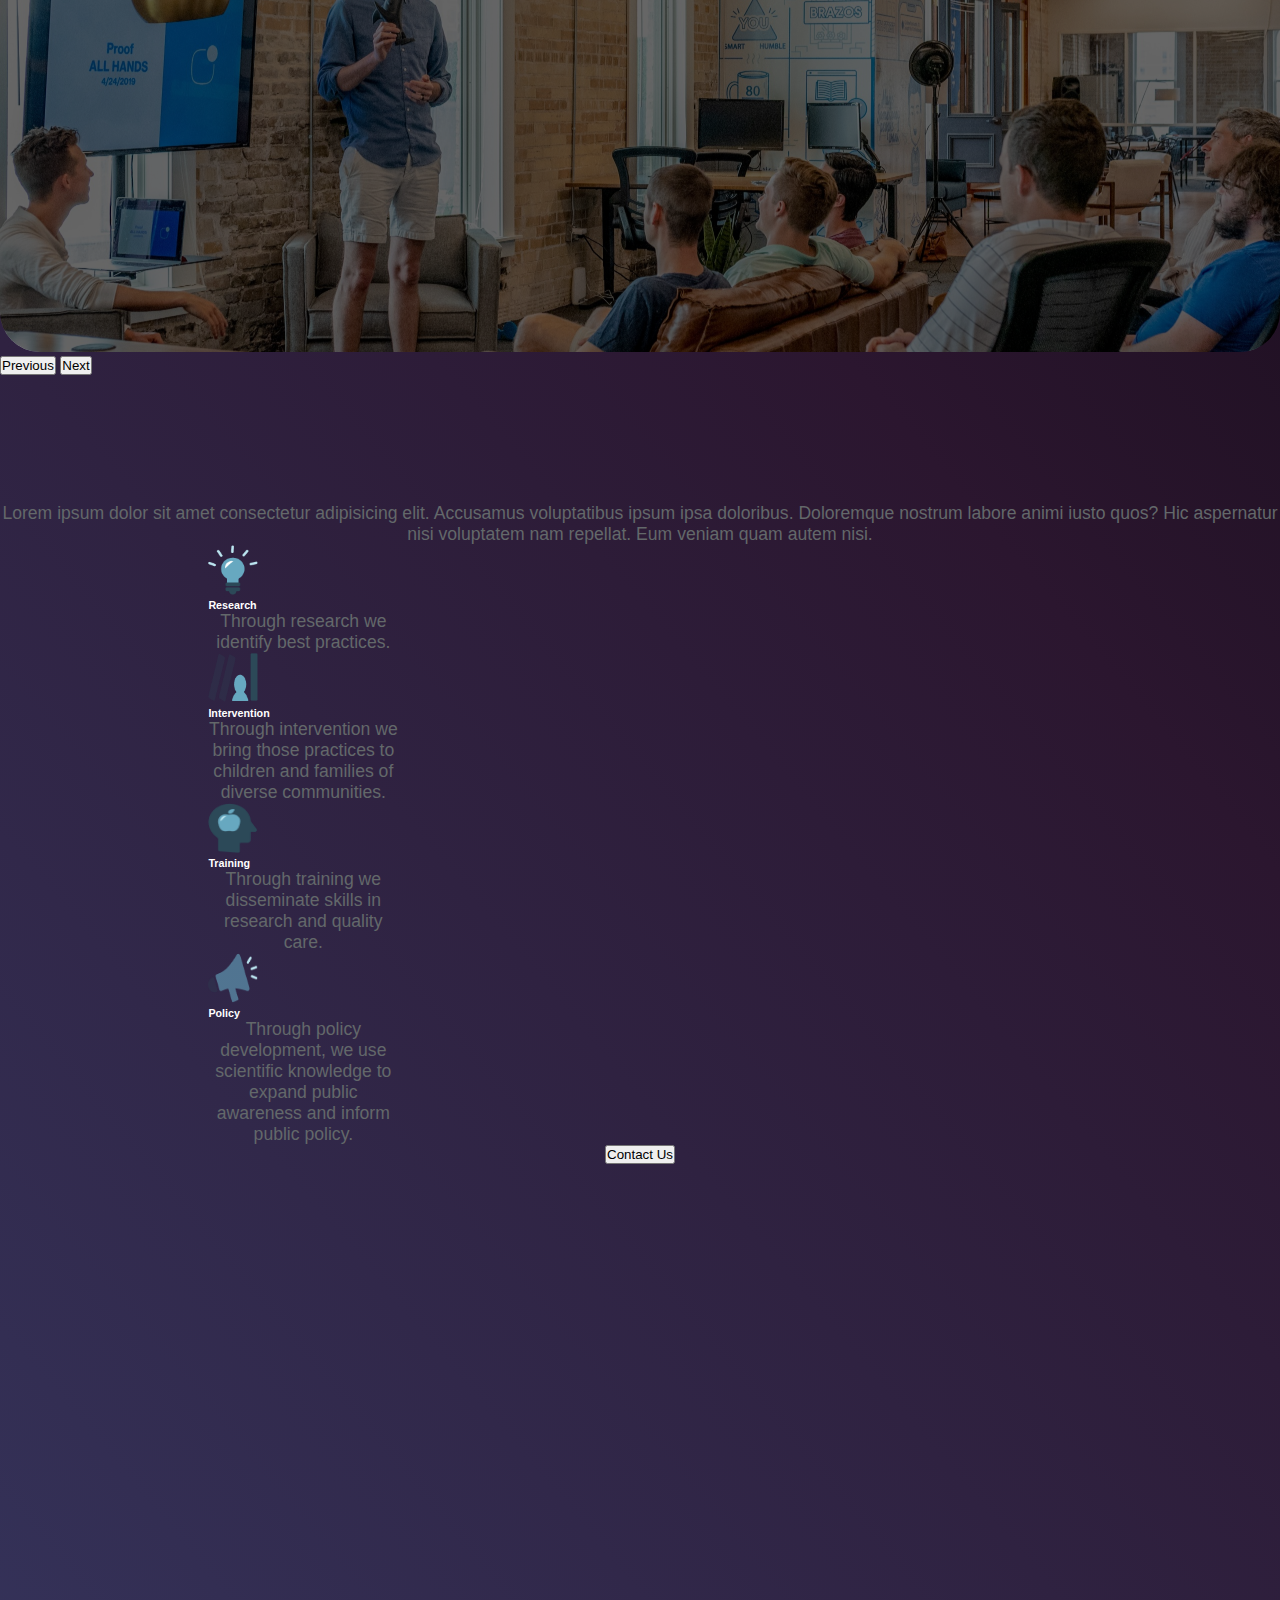
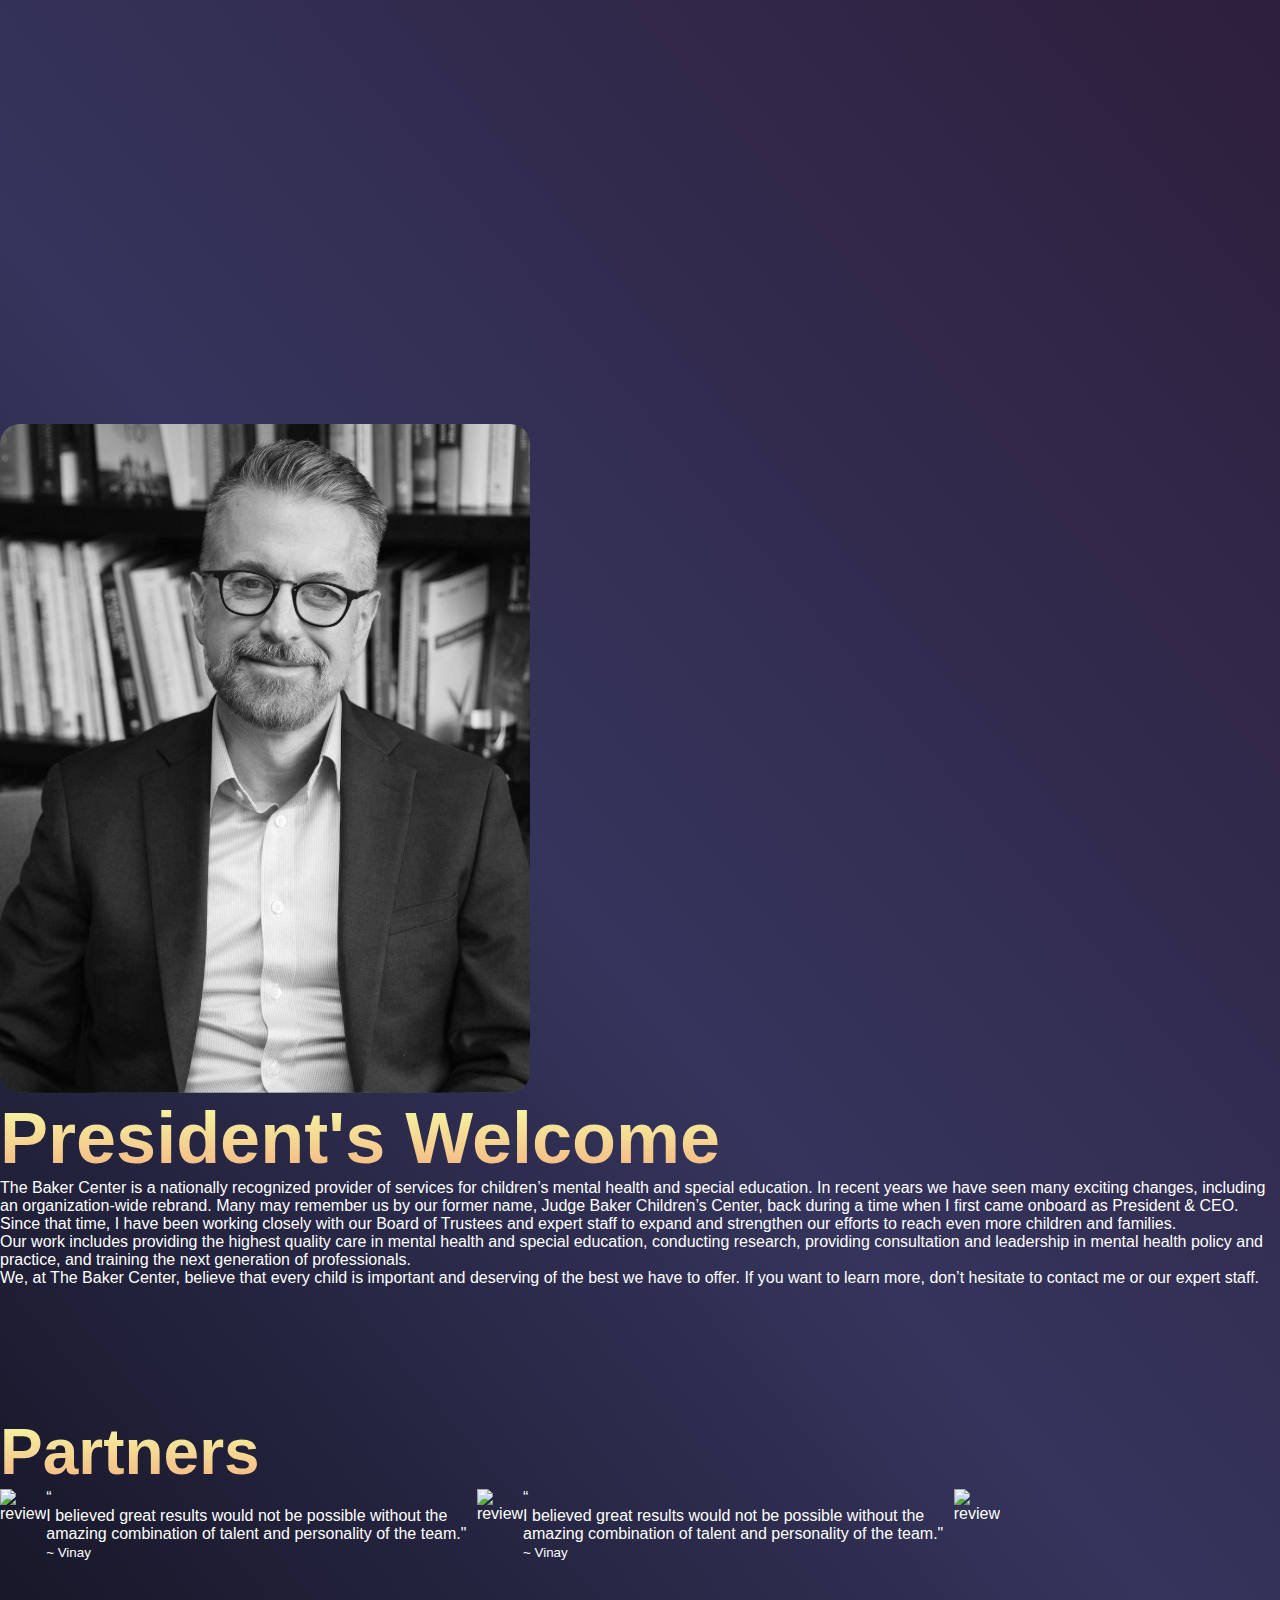
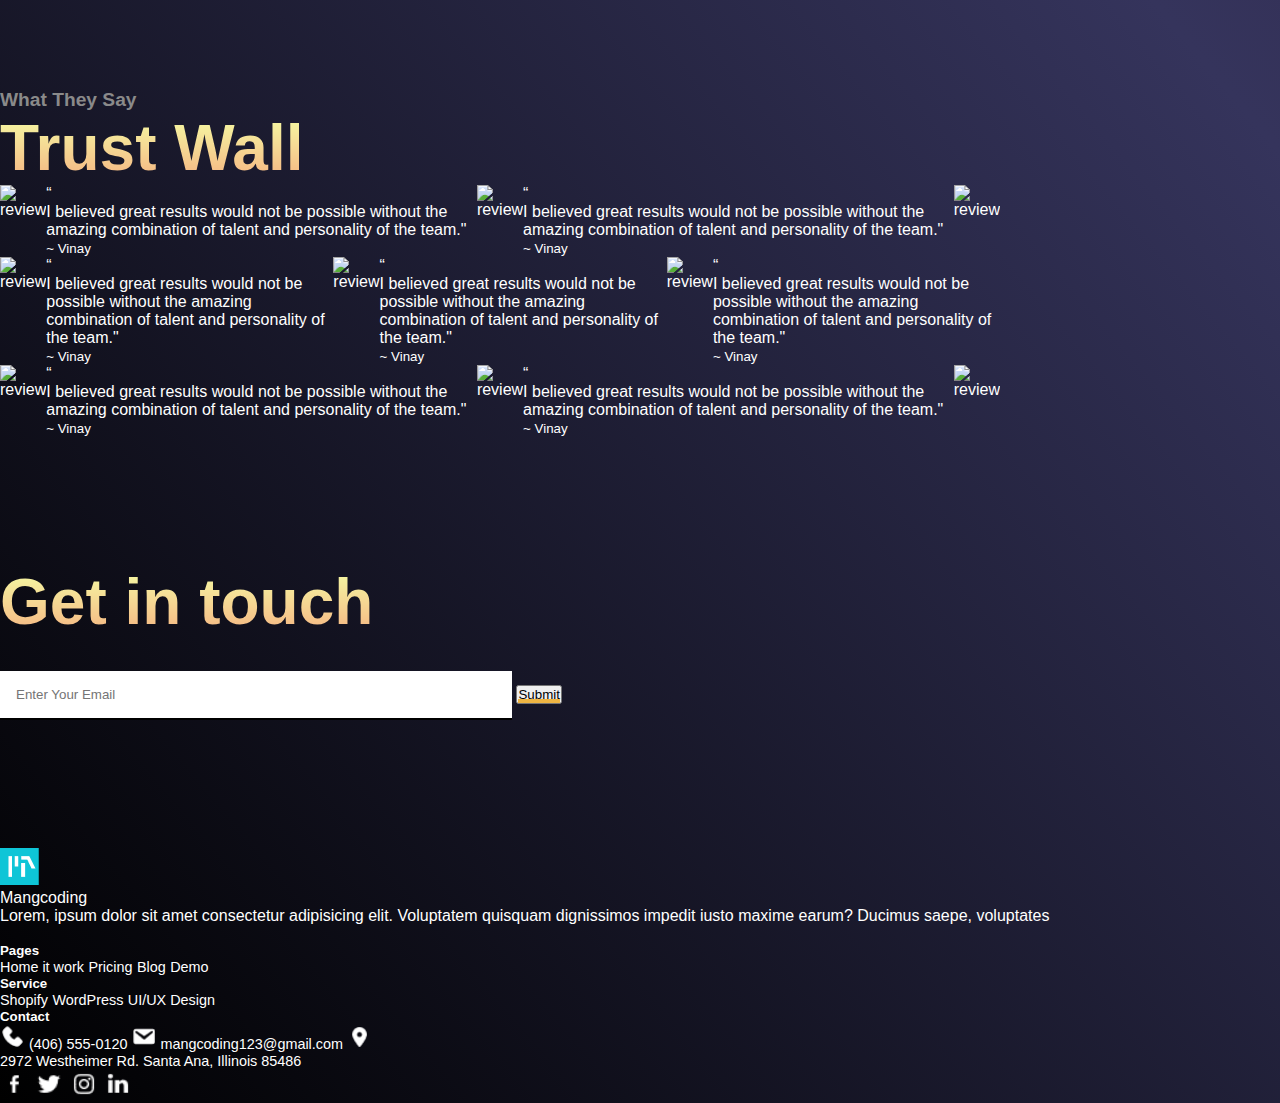
==== commit 4dbfc89b: "done with responsiveness" ====
--- a/about/index.html
+++ b/about/index.html
@@ -5,9 +5,6 @@
     <meta charset="UTF-8">
     <meta name="viewport" content="width=device-width, initial-scale=1.0">
     <title>Document</title>
-    <link rel="stylesheet" href="../style/courses/offtheself.css">
-    <link rel="stylesheet" href="../index.css">
-    <link rel="stylesheet" href="../style/about.css">
     <link href="https://cdn.jsdelivr.net/npm/bootstrap@5.3.1/dist/css/bootstrap.min.css" rel="stylesheet"
         integrity="sha384-4bw+/aepP/YC94hEpVNVgiZdgIC5+VKNBQNGCHeKRQN+PtmoHDEXuppvnDJzQIu9" crossorigin="anonymous">
     <link rel="preconnect" href="https://fonts.googleapis.com">
@@ -16,6 +13,9 @@
     <link rel="stylesheet" type="text/css" href="https://cdn.jsdelivr.net/npm/slick-carousel@1.8.1/slick/slick.css" />
     <link rel="stylesheet" type="text/css"
         href="https://cdn.jsdelivr.net/npm/slick-carousel@1.8.1/slick/slick-theme.css" />
+    <link rel="stylesheet" href="../style/courses/offtheself.css">
+    <link rel="stylesheet" href="../index.css">
+    <link rel="stylesheet" href="../style/about.css">
 
     <link
         href="https://fonts.googleapis.com/css2?family=League+Spartan:wght@300;400;600;700;800;900&family=Poppins:wght@300;400;500;600;700;800&display=swap"
@@ -24,10 +24,11 @@
 
 <body>
     <section class="container-fluid p-0 about-wrapper">
-        <nav class="p-4 navbar  text-white ">
-            <div class="container d-flex justify-content-between">
-                <a href="/" class="">
-                    <img src="../assets/home/logo.png" alt="">
+        <nav class="p-4 navbar   text-white  ">
+            <div class="container d-flex justify-content-between p-lg-auto p-0">
+                <a href="/" class="d-flex gap-2 text-decoration-none align-items-center">
+                    <img src="https://static.knowlens.com/site/assets/images/small-logo.png" alt="">
+                    <h3 class="text-white mb-0">KnowLens</h3>
                 </a>
                 <ul class="d-flex nav-links gap-4 mb-0">
                     <li>
@@ -46,8 +47,36 @@
                         <a href="/contactus/index.html">Enquire</a>
                     </li>
                 </ul>
+                <span class="nav-links-menu" type="button" data-bs-toggle="offcanvas" data-bs-target="#offcanvasRight"
+                    aria-controls="offcanvasRight"><img src="../assets/common/Menu.png" alt="hamburder"></span>
             </div>
         </nav>
+
+
+        <div class="offcanvas offcanvas-end text-white w-75" style="background-color: #1b1a1b;" tabindex="-1"
+            id="offcanvasRight" aria-labelledby="offcanvasRightLabel">
+            <!-- <div class="offcanvas-header">
+            </div> -->
+            <div class="offcanvas-body nav-mobile-links ">
+                <ul class=" gap-4 mb-0">
+                    <li>
+                        <a href="">Refer a Friend</a>
+                    </li>
+                    <li>
+                        <a href="">Corporate</a>
+                    </li>
+                    <li>
+                        <a href="">Cataglogue</a>
+                    </li>
+                    <li>
+                        <a href="/auth/Signin.html">Sign in</a>
+                    </li>
+                    <li>
+                        <a href="/contactus/index.html">Enquire</a>
+                    </li>
+                </ul>
+            </div>
+        </div>
 
         <!-- banner -->
         <div class="d-flex justify-content-center">
@@ -69,7 +98,7 @@
                         </div>
                     </div>
                     <div class="carousel-item position-relative ">
-                        <img src="../assets/home/banner.svg" class="d-block w-100" alt="...">
+                        <img src="../assets/home/banner.svg" class="d-block " alt="...">
                         <div class="banner-content">
                             <h1>LMS</h1>
                             <p>We help train your teams to perform to the best of their abilities. Our platform offers
@@ -77,7 +106,7 @@
                         </div>
                     </div>
                     <div class="carousel-item position-relative ">
-                        <img src="../assets/home/banner.svg" class="d-block w-100" alt="...">
+                        <img src="../assets/home/banner.svg" class="d-block " alt="...">
                         <div class="banner-content">
                             <h1>LMS</h1>
                             <p>We help train your teams to perform to the best of their abilities. Our platform offers
@@ -107,14 +136,14 @@
                 doloribus.
                 Doloremque nostrum labore animi iusto quos? Hic aspernatur nisi voluptatem nam repellat. Eum veniam quam
                 autem nisi.</p>
-            <div class="d-flex my-5 align-items-start justify-content-between">
-                <div class="d-flex flex-column align-items-center research-box ">
+            <div class="d-flex my-5 align-items-start justify-content-between col-12 flex-column flex-row">
+                <div class="d-flex flex-column align-items-center research-box col-12 col-lg-3">
                     <img src="../assets/about/Figure ⏵ icon_light_bulb.svg.png" width="50" height="50" alt="research">
                     <h6>Research</h6>
                     <p>Through research we identify
                         best practices.</p>
                 </div>
-                <div class="d-flex flex-column align-items-center research-box ">
+                <div class="d-flex flex-column align-items-center research-box col-12 col-lg-3">
                     <img src="../assets/about/Figure ⏵ icon_books.svg.png" width="50" height="50" alt="Intervention">
                     <h6>Intervention</h6>
                     <p>Through intervention we
@@ -122,7 +151,8 @@
                         children and families of
                         diverse communities.</p>
                 </div>
-                <div class="d-flex flex-column align-items-center research-box ">
+
+                <div class="d-flex flex-column align-items-center research-box col-12 col-lg-3">
                     <img src="../assets/about/icon_head_with_apple_inside.svg.png" width="50" height="50"
                         alt="training">
                     <h6>Training</h6>
@@ -130,7 +160,7 @@
                         disseminate skills in research
                         and quality care.</p>
                 </div>
-                <div class="d-flex flex-column align-items-center research-box ">
+                <div class="d-flex flex-column align-items-center research-box col-12 col-lg-3">
                     <img src="../assets/about/icon_megaphone.svg.png" width="50" height="50" alt="policy">
                     <h6>Policy</h6>
                     <p>Through policy development,
@@ -153,11 +183,11 @@
         </div>
 
         <!-- presedent -->
-        <div class="container president-wrapper  d-flex gap-5">
-            <div class="col-5">
+        <div class="container president-wrapper  d-flex flex-column flex-lg-row gap-5">
+            <div class="col-lg-5 col-12">
                 <img src="../assets/about/Bob.jpeg.svg" class="w-100 h-100" alt="presedent">
             </div>
-            <div class="col-7 president-content pe-5">
+            <div class="col-lg-7 col-12 president-content pe-5">
                 <h2 class="gradient-text">President's Welcome</h2>
                 <p>The Baker Center is a nationally recognized provider of services for children’s mental health and
                     special education. In recent years we have seen many exciting changes,
@@ -185,11 +215,41 @@
         <!-- partners -->
 
         <div class="container partner-wrapper">
-            <h2 class="text-center common-head gradient-text">Partners</h2>
+            <h2 class="mb-5 text-center common-head gradient-text">Partners</h2>
             <div class="brand-carousel">
-                <div>slick</div>
-                <div>slick</div>
-                <div>slick</div>
+
+                <div class="slider">
+                    <div class="slide-track gap-4 col-12">
+                        <div class="slide col-7">
+                            <img src="../assets/home/home.svg" class="w-100" alt="review">
+
+                        </div>
+                        <div class="slide col-7  bg-white text-black p-3">
+                            <span>“</span>
+                            <p>I believed great results would not be possible without the amazing combination of
+                                talent
+                                and
+                                personality of the team."</p>
+                            <small>~ Vinay</small>
+                        </div>
+                        <div class="slide col-7">
+                            <img src="../assets/home/home.svg" class="w-100" alt="review">
+
+                        </div>
+                        <div class="slide col-7  bg-white text-black p-3">
+                            <span>“</span>
+                            <p>I believed great results would not be possible without the amazing combination of
+                                talent
+                                and
+                                personality of the team."</p>
+                            <small>~ Vinay</small>
+                        </div>
+                        <div class="slide col-7">
+                            <img src="../assets/home/home.svg" class="w-100" alt="review">
+
+                        </div>
+                    </div>
+                </div>
             </div>
         </div>
 
@@ -198,101 +258,115 @@
         <div class="trust-wall-wrapper container">
             <h6 class="text-center">What They Say</h6>
             <h2 class="text-center gradient-text">Trust Wall</h2>
+
             <div class='mt-5 d-flex flex-column gap-5'>
 
-                <!-- first row -->
-                <div class="overflow-auto d-flex">
-
-                    <div class="col-6 d-flex gap-5">
-                        <img src="../assets/home/home.svg" class="w-75  rounded" style="object-fit: cover;"
-                            alt="review">
-                        <div class="col-6 ">
-                            <span>“</span>
-                            <p>I believed great results would not be possible without the amazing combination of talent
-                                and
-                                personality of the team."</p>
-                            <small>~ Vinay</small>
-                        </div>
-                    </div>
-                    <!-- <div class="col-6 d-flex gap-5 ">
-                    <img src="./assets/home/home.svg" class="w-75  rounded" style="object-fit: cover;" alt="review">
-                    <div class="col-6 ">
-                        <span>“</span>
-                        <p>I believed great results would not be possible without the amazing combination of talent and
-                            personality of the team."</p>
-                        <small>~ Vinay</small>
-                    </div>
-                </div> -->
-
-                </div>
-                <!-- first row -->
-                <div class="overflow-auto d-flex">
-                    <!-- 
-                <div class="col-6 d-flex gap-5">
-                    <img src="./assets/home/home.svg" class="w-75  rounded" style="object-fit: cover;" alt="review">
-                    <div class="col-6 ">
-                        <span>“</span>
-                        <p>I believed great results would not be possible without the amazing combination of talent and
-                            personality of the team."</p>
-                        <small>~ Vinay</small>
-                    </div>
-                </div>
-                <div class="col-6 d-flex gap-5">
-                    <img src="./assets/home/home.svg" class="w-75  rounded" style="object-fit: cover;" alt="review">
-                    <div class="col-6 ">
-                        <span>“</span>
-                        <p>I believed great results would not be possible without the amazing combination of talent and
-                            personality of the team."</p>
-                        <small>~ Vinay</small>
-                    </div>
-                </div> -->
-                    <div class="col-6 d-flex gap-5">
-                        <img src="../assets/home/home.svg" class="w-75  rounded" style="object-fit: cover;"
-                            alt="review">
-                        <div class="col-6 ">
-                            <span>“</span>
-                            <p>I believed great results would not be possible without the amazing combination of talent
-                                and
-                                personality of the team."</p>
-                            <small>~ Vinay</small>
-                        </div>
-                    </div>
-
-                </div>
-
-                <!-- first row -->
-                <div class="overflow-auto d-flex">
-
-                    <!-- <div class="col-6 d-flex gap-5">
-                    <img src="./assets/home/home.svg" class="w-75  rounded" style="object-fit: cover;" alt="review">
-                    <div class="col-6 ">
-                        <span>“</span>
-                        <p>I believed great results would not be possible without the amazing combination of talent and
-                            personality of the team."</p>
-                        <small>~ Vinay</small>
-                    </div>
-                </div>
-                <div class="col-6 d-flex gap-5">
-                    <img src="./assets/home/home.svg" class="w-75  rounded" style="object-fit: cover;" alt="review">
-                    <div class="col-6 ">
-                        <span>“</span>
-                        <p>I believed great results would not be possible without the amazing combination of talent and
-                            personality of the team."</p>
-                        <small>~ Vinay</small>
-                    </div>
-                </div> -->
-                    <div class="col-6 d-flex gap-5">
-                        <img src="../assets/home/home.svg" class="w-75  rounded" style="object-fit: cover;"
-                            alt="review">
-                        <div class="col-6 ">
-                            <span>“</span>
-                            <p>I believed great results would not be possible without the amazing combination of talent
-                                and
-                                personality of the team."</p>
-                            <small>~ Vinay</small>
-                        </div>
-                    </div>
-
+                <div class="slider">
+                    <div class="slide-track gap-4 col-12">
+                        <div class="slide col-7">
+                            <img src="../assets/home/home.svg" class="w-100" alt="review">
+
+                        </div>
+                        <div class="slide col-7  bg-white text-black p-3">
+                            <span>“</span>
+                            <p>I believed great results would not be possible without the amazing combination of
+                                talent
+                                and
+                                personality of the team."</p>
+                            <small>~ Vinay</small>
+                        </div>
+                        <div class="slide col-7">
+                            <img src="../assets/home/home.svg" class="w-100" alt="review">
+
+                        </div>
+                        <div class="slide col-7  bg-white text-black p-3">
+                            <span>“</span>
+                            <p>I believed great results would not be possible without the amazing combination of
+                                talent
+                                and
+                                personality of the team."</p>
+                            <small>~ Vinay</small>
+                        </div>
+                        <div class="slide col-7">
+                            <img src="../assets/home/home.svg" class="w-100" alt="review">
+
+                        </div>
+                    </div>
+                </div>
+                <!-- second row -->
+
+                <div class="slider">
+                    <div class="slide-track-2 gap-4 col-12">
+                        <div class="slide col-7">
+                            <img src="../assets/home/home.svg" class="w-100" alt="review">
+
+                        </div>
+                        <div class="slide col-7  bg-white text-black p-3">
+                            <span>“</span>
+                            <p>I believed great results would not be possible without the amazing combination of
+                                talent
+                                and
+                                personality of the team."</p>
+                            <small>~ Vinay</small>
+                        </div>
+                        <div class="slide col-7">
+                            <img src="../assets/home/home.svg" class="w-100" alt="review">
+
+                        </div>
+                        <div class="slide col-7  bg-white text-black p-3">
+                            <span>“</span>
+                            <p>I believed great results would not be possible without the amazing combination of
+                                talent
+                                and
+                                personality of the team."</p>
+                            <small>~ Vinay</small>
+                        </div>
+                        <div class="slide col-7">
+                            <img src="../assets/home/home.svg" class="w-100" alt="review">
+
+                        </div>
+                        <div class="slide col-7  bg-white text-black p-3">
+                            <span>“</span>
+                            <p>I believed great results would not be possible without the amazing combination of
+                                talent
+                                and
+                                personality of the team."</p>
+                            <small>~ Vinay</small>
+                        </div>
+                    </div>
+                </div>
+
+                <div class="slider">
+                    <div class="slide-track  gap-4 col-12">
+                        <div class="slide col-7">
+                            <img src="../assets/home/home.svg" class="w-100" alt="review">
+
+                        </div>
+                        <div class="slide col-7  bg-white text-black p-3">
+                            <span>“</span>
+                            <p>I believed great results would not be possible without the amazing combination of
+                                talent
+                                and
+                                personality of the team."</p>
+                            <small>~ Vinay</small>
+                        </div>
+                        <div class="slide col-7">
+                            <img src="../assets/home/home.svg" class="w-100" alt="review">
+
+                        </div>
+                        <div class="slide col-7  bg-white text-black p-3">
+                            <span>“</span>
+                            <p>I believed great results would not be possible without the amazing combination of
+                                talent
+                                and
+                                personality of the team."</p>
+                            <small>~ Vinay</small>
+                        </div>
+                        <div class="slide col-7">
+                            <img src="../assets/home/home.svg" class="w-100" alt="review">
+
+                        </div>
+                    </div>
                 </div>
 
             </div>
@@ -306,11 +380,11 @@
             <button class="bg-white common-yellow-border text-black p-2 px-4 mt-5"> Submit</button>
         </div>
 
+
         <!-- footer -->
-
         <footer class=" bg-black text-white ">
-            <div class="container py-5 d-flex">
-                <div class="col-4">
+            <div class="container py-5 d-flex flex-lg-row flex-column">
+                <div class="col-lg-4 col-12">
                     <div class="d-flex gap-3 align-items-center">
                         <img src="../assets/home/footer-logo.png" alt="footerlogo">
                         <p class="mb-0">Mangcoding</p>
@@ -322,8 +396,9 @@
 
                     <img src="../assets/home/home.svg" class="w-75 mt-4" alt="">
                 </div>
-                <div class="w-100 d-flex justify-content-end gap-5 ">
-                    <div class="col-2">
+                <div
+                    class="w-100 d-flex flex-wrap mt-4 mt-lg-0 justify-content-lg-end justify-content-lg-center gap-5 ">
+                    <div class="col-lg-2 col-5 ">
                         <h5>Pages</h5>
                         <div class="mt-5 d-flex flex-column footer-links gap-3">
                             <a href="">Home it work</a>
@@ -332,7 +407,7 @@
                             <a href="">Demo</a>
                         </div>
                     </div>
-                    <div class="col-2">
+                    <div class="col-lg-2 col-5">
                         <h5>Service</h5>
                         <div class="mt-5 d-flex flex-column footer-links gap-3">
                             <a href="">Shopify</a>
@@ -340,7 +415,7 @@
                             <a href="">UI/UX Design</a>
                         </div>
                     </div>
-                    <div class="col-5">
+                    <div class="col-12">
                         <h5>Contact</h5>
                         <div class="mt-5 d-flex flex-column footer-links gap-3">
                             <span><img src="../assets/common/phone.png" height="25" width="25" class="me-2" alt="phone">
--- a/style/courses/offtheself.css
+++ b/style/courses/offtheself.css
@@ -87,4 +87,68 @@
 .customcourse-wrapper {
   background: black;
   color: white;
+}
+
+
+.customcourse-wrapper,
+.offself-wrapper .lms-wrapper {
+  background: linear-gradient(222deg, black, #000000, #1f2043, #2A162D);
+  background-size: 400% 400%;
+  animation: gradient 15s ease infinite;
+}
+
+.stack-cards__item {
+  position: sticky;
+  top: 5rem;
+  transform-origin: center center;
+  overflow: hidden;
+  list-style: none;
+  height: 70vh;
+  background-position: center;
+  object-fit: contain;
+}
+
+@keyframes gradient {
+  0% {
+    background-position: 0% 50%;
+  }
+
+  50% {
+    background-position: 100% 50%;
+  }
+
+  100% {
+    background-position: 0% 50%;
+  }
+}
+
+.offself-wrapper {
+  /* background: linear-gradient(to bottom, black, #000000, #1f24be, #2A162D); */
+  background: linear-gradient(-130deg, black, #2b162f, #35345c, black);
+  /* background: linear-gradient(to bottom, #ff0000, #00ff00, #0000ff); */
+
+  /* background-size: 400% 400%; */
+  animation: gradient 10s ease-in-out infinite;
+}
+
+@keyframes gradient {
+  0% {
+    background: linear-gradient(-130deg, black, #2b162f, #35345c);
+  }
+
+  25% {
+    background: linear-gradient(-175deg, black, #2b162f, #35345c, black);
+  }
+
+  50% {
+    background: linear-gradient(-200deg, black, #2b162f, #35345c, black);
+  }
+
+  75% {
+    background: linear-gradient(-175deg, black, #2b162f, #35345c, black);
+  }
+
+  100% {
+    background: linear-gradient(-130deg, black, #2b162f, #35345c, black);
+  }
 }--- a/index.css
+++ b/index.css
@@ -81,7 +81,6 @@
 .home-about-content h2 {
   font-size: 4rem;
   font-weight: 700;
-  width: 60%;
 }
 
 
@@ -249,11 +248,251 @@
 }
 
 .common-yellow-border {
-  border-bottom: 4px solid #EEB543;
+  /* border-bottom: 4px solid #EEB543; */
+  position: relative;
+  /* display: inline-block; */
+  /* min-height: 60px; */
+}
+
+/* .common-yellow-border:hover {
+  background-color: #EEB543 !important;
+  transform: scale(1.02);
+} */
+
+.common-yellow-border::before {
+  content: "";
+  height: 4px;
+  width: 100%;
+  bottom: -4%;
+  left: 0;
+  background-color: #EEB543;
+  position: absolute;
+}
+
+.common-yellow-border:hover {
+  background-color: #EEB543 !important;
+}
+
+.common-yellow-border:hover::before {
+  /* background-color: #EEB543 !important;
+  transition: 0.3s;
+  align-self: flex-end;
+  border-bottom: 2px solid #EEB543; */
+  height: 10px;
+}
+
+.common-yellow-border:not(:hover)::before {
+  animation: bounce 0.3s ease-in;
+}
+
+
+
+@keyframes bounce {
+
+  0%,
+  50%,
+  100% {
+    height: 4px;
+  }
+
+  25% {
+    height: 7px;
+    /* border-bottom: 7px solid #EEB543; */
+  }
+
+  75% {
+    height: 7px;
+    /* border-bottom: 7px solid #EEB543; */
+  }
 }
 
 .gradient-text {
   background: -webkit-linear-gradient(#F5FFA6, #F5B080);
   -webkit-background-clip: text;
   -webkit-text-fill-color: transparent;
+}
+
+
+.home-wrapper {
+  /* background: linear-gradient(to bottom, black, #000000, #1f24be, #2A162D); */
+  background: linear-gradient(-130deg, black, #2b162f, #35345c, black);
+  /* background: linear-gradient(to bottom, #ff0000, #00ff00, #0000ff); */
+
+  /* background-size: 400% 400%; */
+  animation: gradient 10s ease-in-out infinite;
+}
+
+@keyframes gradient {
+  0% {
+    background: linear-gradient(-130deg, black, #2b162f, #35345c);
+  }
+
+  25% {
+    background: linear-gradient(-175deg, black, #2b162f, #35345c, black);
+  }
+
+  50% {
+    background: linear-gradient(-200deg, black, #2b162f, #35345c, black);
+  }
+
+  75% {
+    background: linear-gradient(-175deg, black, #2b162f, #35345c, black);
+  }
+
+  100% {
+    background: linear-gradient(-130deg, black, #2b162f, #35345c, black);
+  }
+}
+
+
+
+
+/* Mixin */
+.white-gradient {
+  /* background: linear-gradient(to right, rgba(255, 255, 255, 1) 0%, rgba(255, 255, 255, 0) 100%); */
+}
+
+/* Variables */
+:root {
+  --animationSpeed: 30s;
+}
+
+/* Animation */
+
+
+
+
+/* Styling */
+.slider {
+  background: transparent;
+  /* height: 300px; */
+  margin: auto;
+  overflow: hidden;
+  position: relative;
+  width: 100%;
+}
+
+.slider::before,
+.slider::after {
+  content: "";
+  height: 100px;
+  position: absolute;
+  width: 200px;
+  z-index: 2;
+}
+
+.slider::after {
+  right: 0;
+  top: 0;
+  transform: rotateZ(180deg);
+}
+
+.slider::before {
+  left: 0;
+  top: 0;
+}
+
+.slide-track {
+  animation: scroll var(--animationSpeed) linear infinite;
+  display: flex;
+  width: calc(250px * 4);
+}
+
+.slide-track-2 {
+  animation: scrollright var(--animationSpeed) linear infinite;
+  display: flex;
+  width: calc(250px * 4);
+
+}
+
+
+@keyframes scrollright {
+  0% {
+    transform: translateX(250px*2);
+  }
+
+  50% {
+    transform: translateX(calc(0));
+  }
+
+  100% {
+    transform: translateX(250px*4);
+  }
+}
+
+@keyframes scroll {
+  0% {
+    transform: translateX(0);
+  }
+
+  50% {
+    transform: translateX(calc(-250px * 6));
+  }
+
+  100% {
+    transform: translateX(0);
+  }
+}
+
+
+.nav-links-menu {
+  display: none;
+}
+
+.read-more-btn {
+  width: 25%;
+}
+
+@media (max-width: 800px) {
+  .nav-links {
+    display: none !important;
+  }
+
+  .nav-links-menu {
+    display: inline-block;
+  }
+
+  .nav-links-menu img {
+    height: 40px;
+    width: 40px;
+  }
+
+  .nav-mobile-links a {
+    color: white;
+    text-decoration: none;
+  }
+
+  .nav-mobile-links li {
+    list-style: none;
+    margin: 20px 5px;
+  }
+
+  .read-more-btn {
+    width: 100%;
+  }
+
+  .ourcourses-card {
+    width: 100%;
+  }
+
+  .ourcourses-card img {
+    height: 200px;
+  }
+
+  .banner-content h1 {
+    font-size: 2rem;
+  }
+
+  .banner-content p {
+    font-size: 1rem;
+    width: 100%;
+  }
+
+  .get-in-touch-content h2 {
+    font-size: 2rem;
+  }
+
+  h2 {
+    font-size: 2rem !important;
+  }
 }--- a/style/about.css
+++ b/style/about.css
@@ -77,4 +77,62 @@
 .about-wrapper {
   background-color: black;
   color: white;
+}
+
+/* .about-wrapper {
+  background: linear-gradient(222deg, black, #000000, #1f2043, #2A162D);
+  background-size: 400% 400%;
+  animation: gradient 15s ease infinite;
+}
+
+@keyframes gradient {
+  0% {
+    background-position: 0% 50%;
+  }
+
+  50% {
+    background-position: 100% 50%;
+  }
+
+  100% {
+    background-position: 0% 50%;
+  }
+} */
+
+.about-wrapper {
+  /* background: linear-gradient(to bottom, black, #000000, #1f24be, #2A162D); */
+  background: linear-gradient(-130deg, black, #2b162f, #35345c, black);
+  /* background: linear-gradient(to bottom, #ff0000, #00ff00, #0000ff); */
+
+  /* background-size: 400% 400%; */
+  animation: gradient 10s ease-in-out infinite;
+}
+
+@keyframes gradient {
+  0% {
+    background: linear-gradient(-130deg, black, #2b162f, #35345c);
+  }
+
+  25% {
+    background: linear-gradient(-175deg, black, #2b162f, #35345c, black);
+  }
+
+  50% {
+    background: linear-gradient(-200deg, black, #2b162f, #35345c, black);
+  }
+
+  75% {
+    background: linear-gradient(-175deg, black, #2b162f, #35345c, black);
+  }
+
+  100% {
+    background: linear-gradient(-130deg, black, #2b162f, #35345c, black);
+  }
+}
+
+@media (max-width: 800px) {
+  .research-box {
+    width: 100%;
+    margin-bottom: 20px;
+  }
 }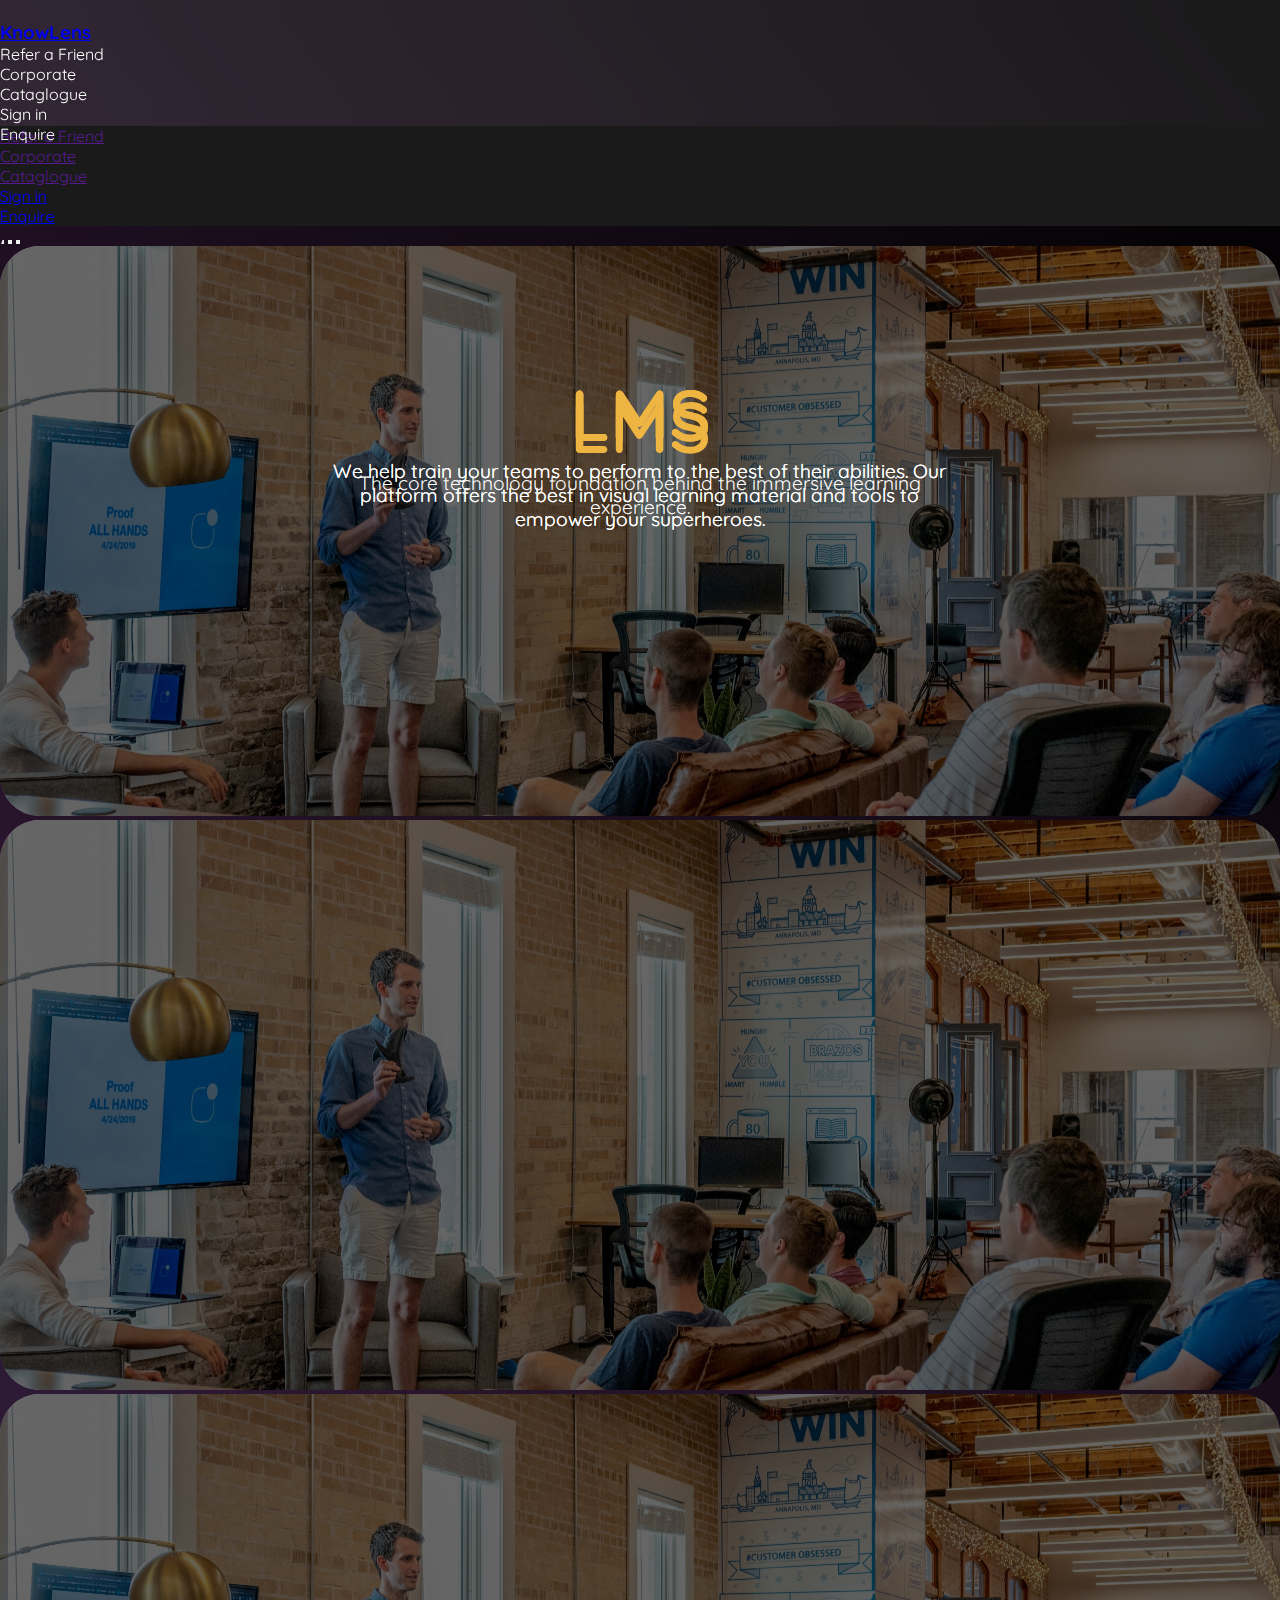
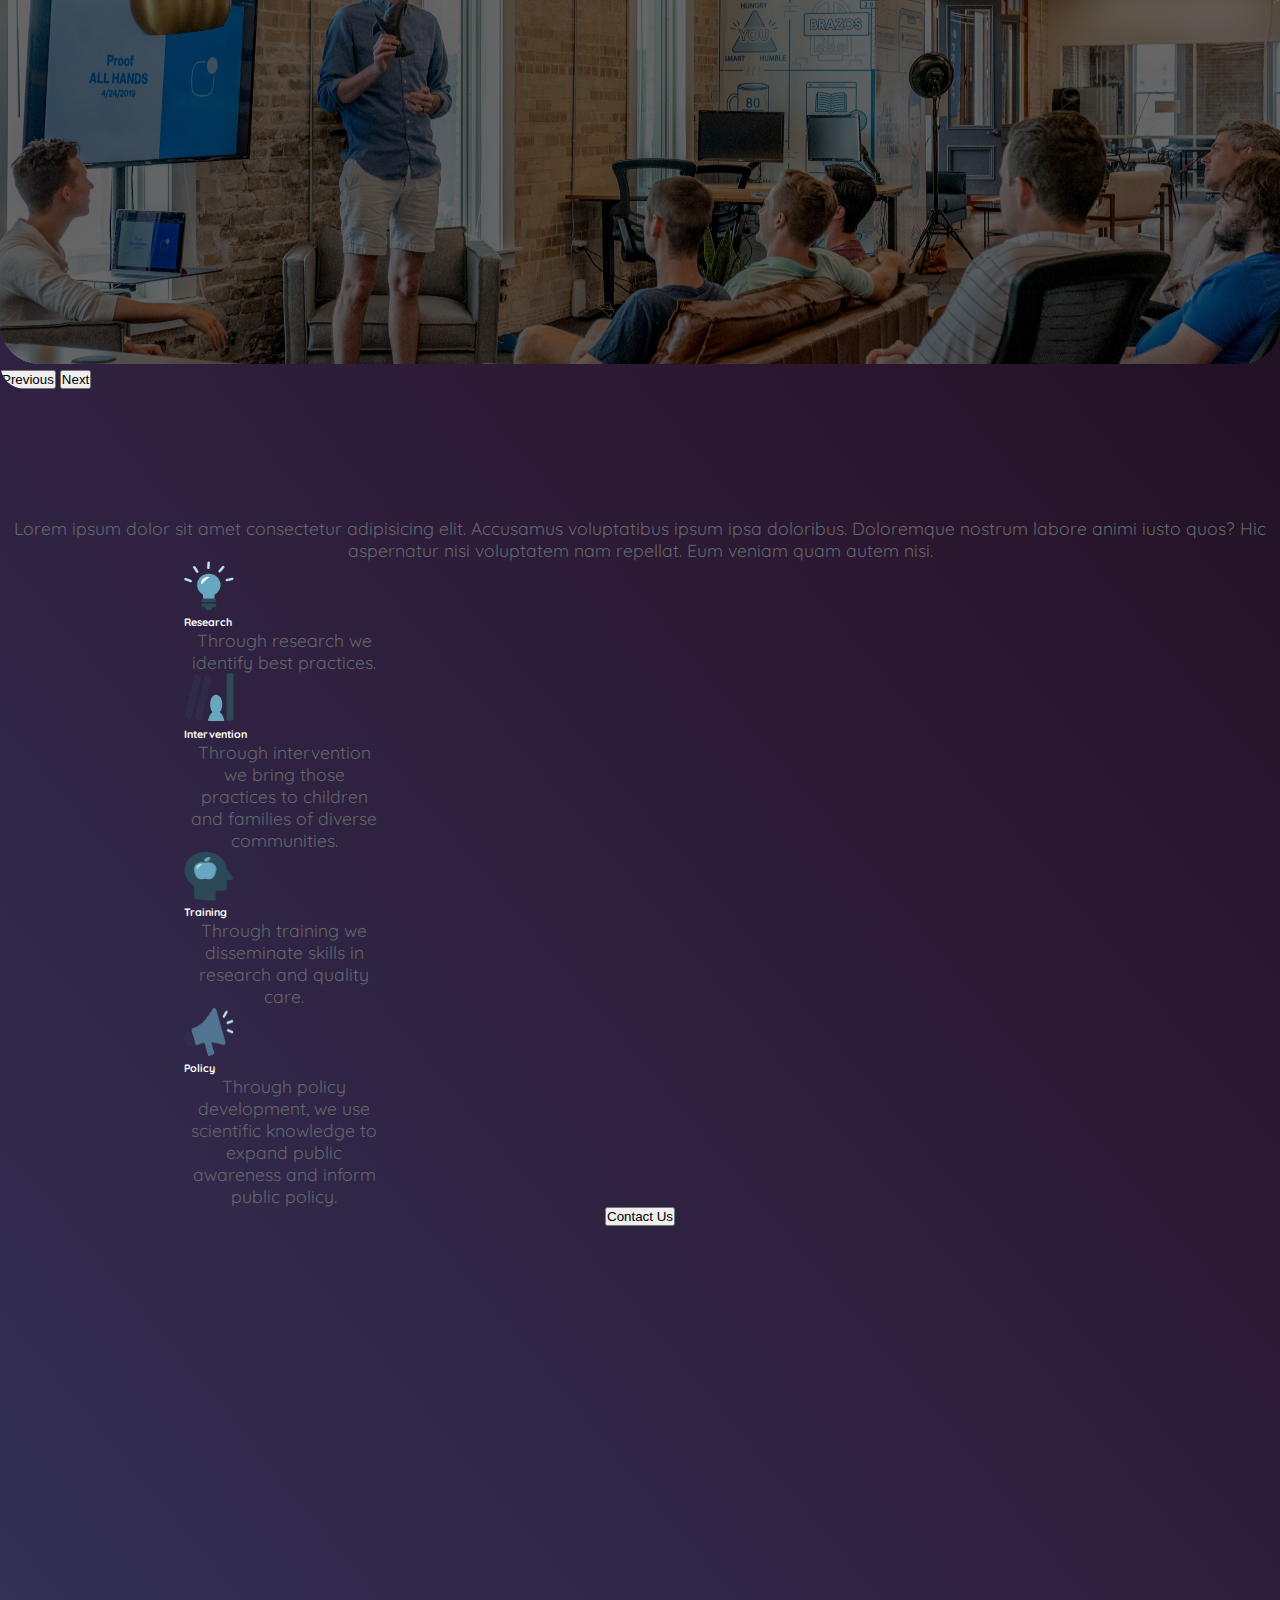
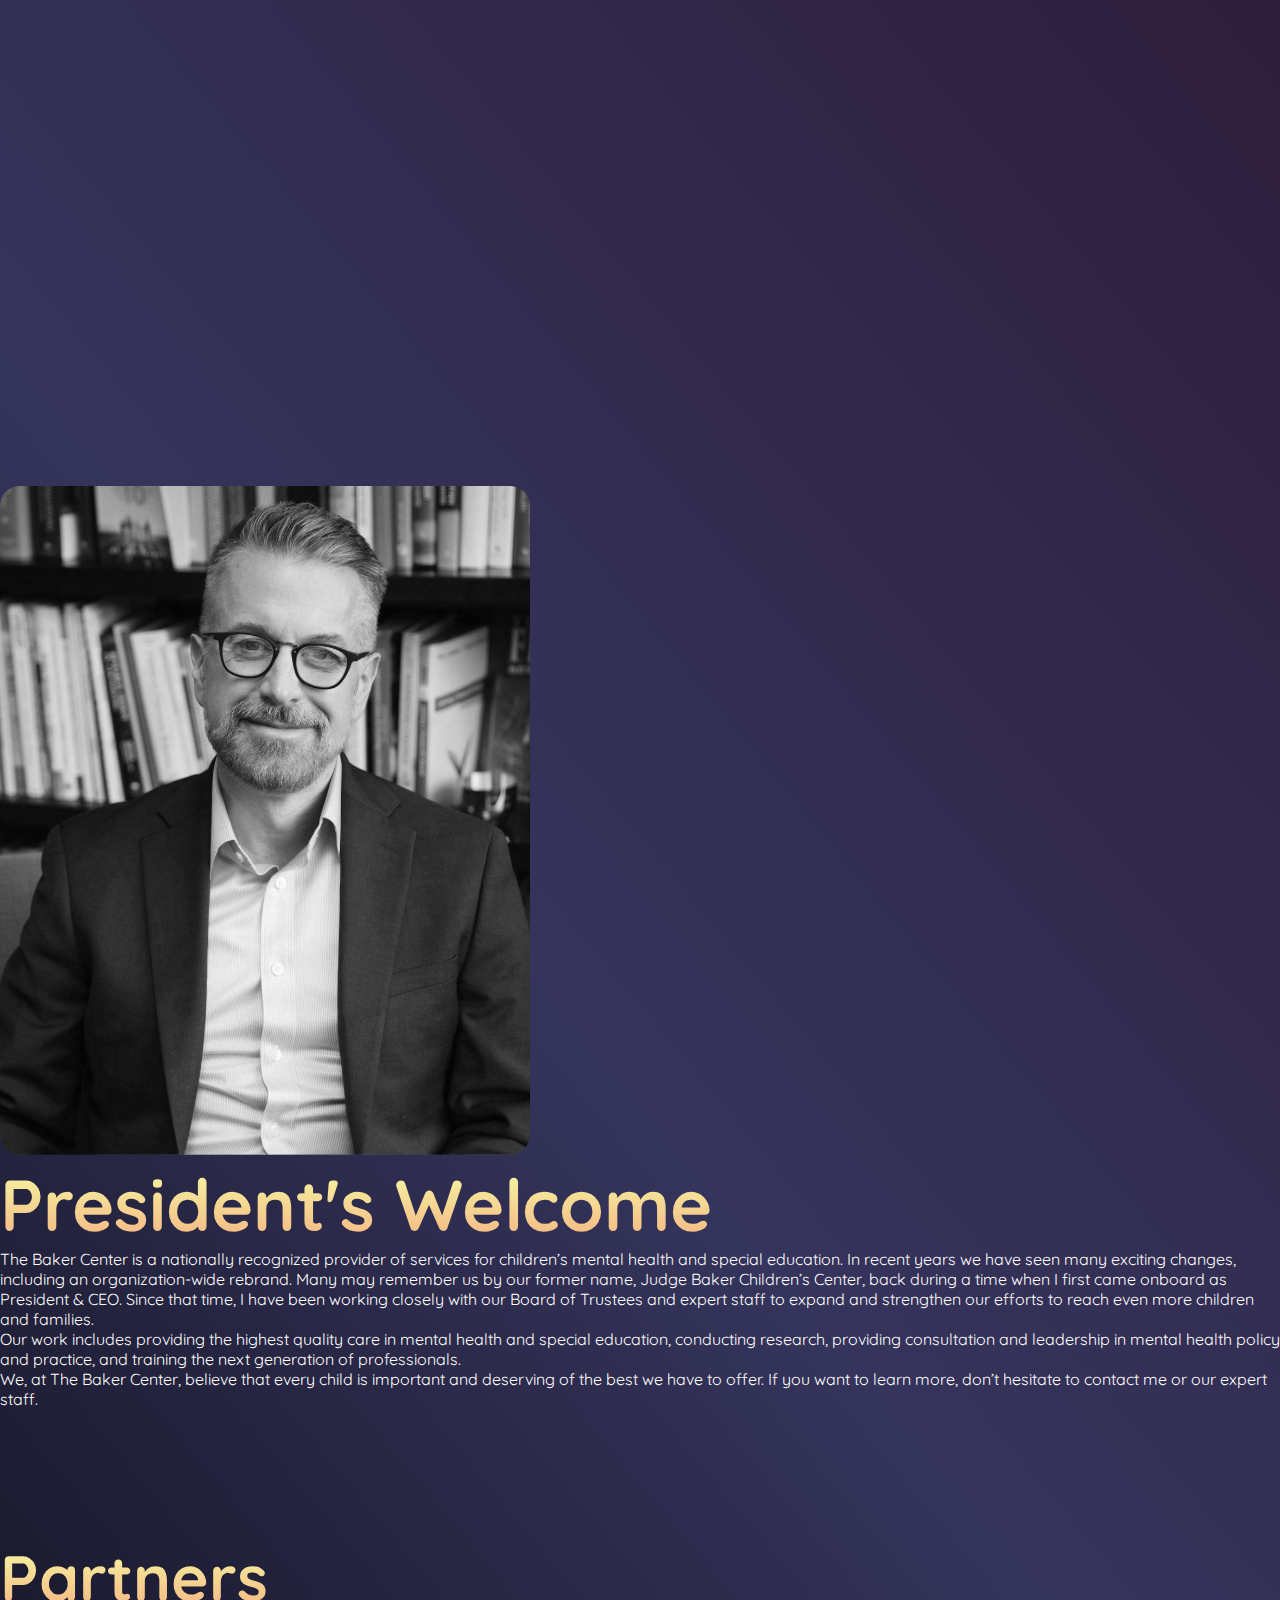
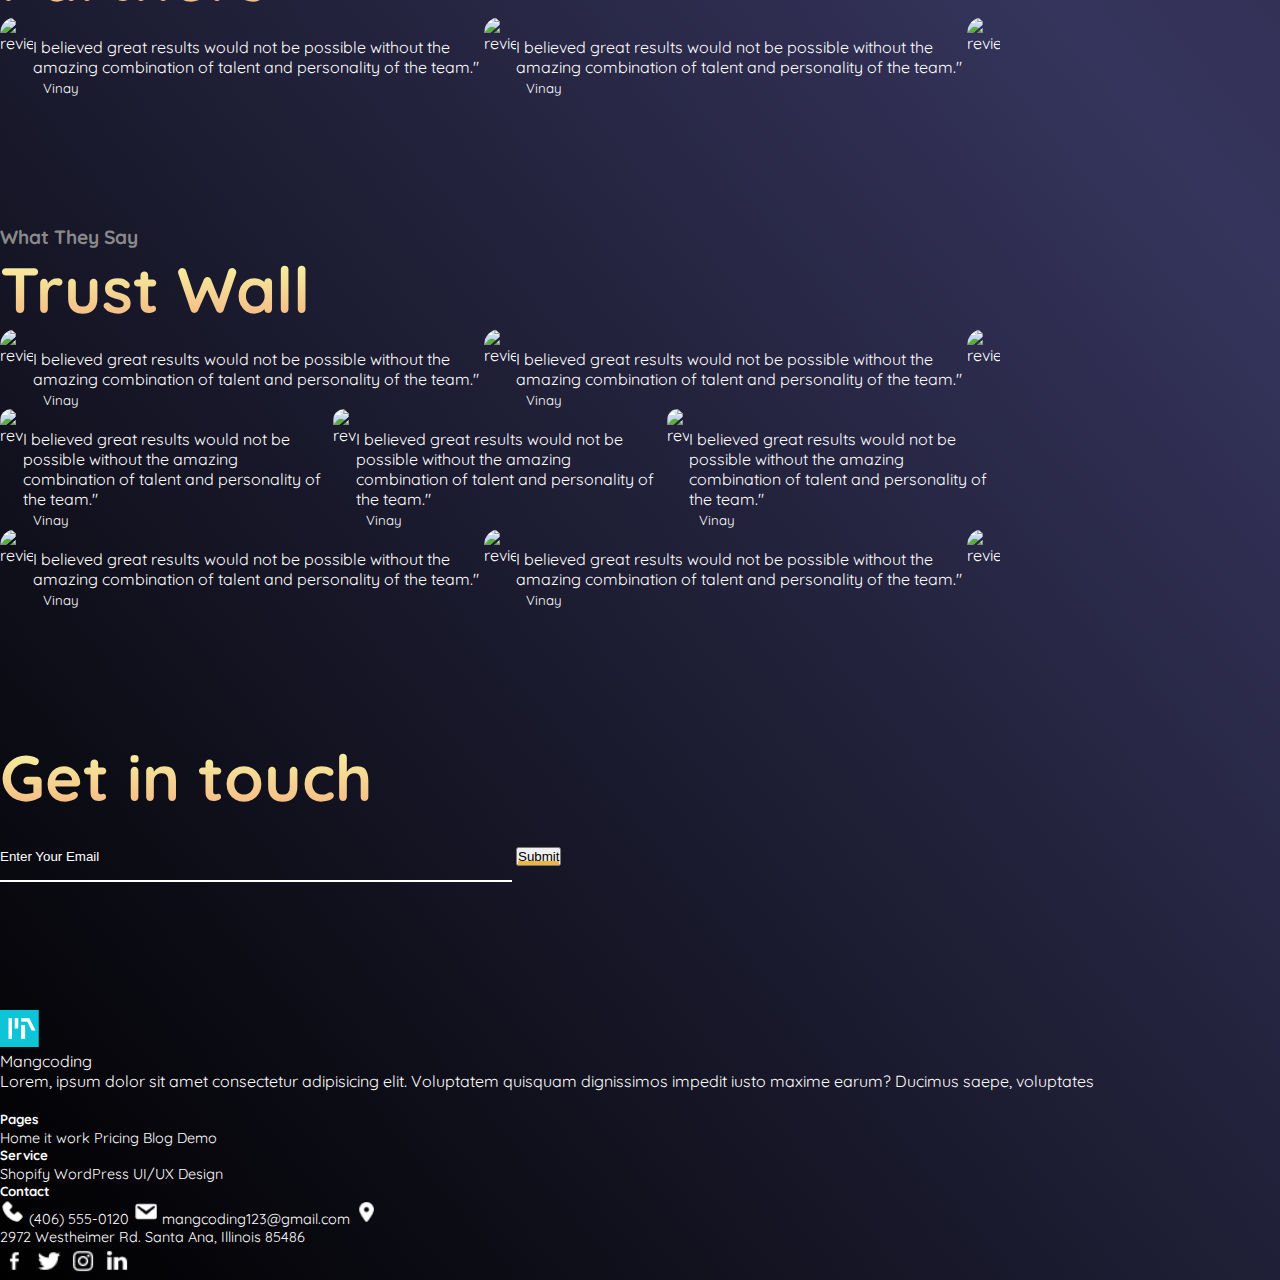
==== commit ba1ed3fd: "updates with bug fixes" ====
--- a/about/index.html
+++ b/about/index.html
@@ -16,7 +16,8 @@
     <link rel="stylesheet" href="../style/courses/offtheself.css">
     <link rel="stylesheet" href="../index.css">
     <link rel="stylesheet" href="../style/about.css">
-
+    <link href="https://fonts.googleapis.com/css2?family=Quicksand:wght@300;400;500;600;700&display=swap"
+        rel="stylesheet">
     <link
         href="https://fonts.googleapis.com/css2?family=League+Spartan:wght@300;400;600;700;800;900&family=Poppins:wght@300;400;500;600;700;800&display=swap"
         rel="stylesheet">
@@ -136,7 +137,7 @@
                 doloribus.
                 Doloremque nostrum labore animi iusto quos? Hic aspernatur nisi voluptatem nam repellat. Eum veniam quam
                 autem nisi.</p>
-            <div class="d-flex my-5 align-items-start justify-content-between col-12 flex-column flex-row">
+            <div class="d-flex my-5 align-items-start justify-content-between col-12 flex-column flex-lg-row">
                 <div class="d-flex flex-column align-items-center research-box col-12 col-lg-3">
                     <img src="../assets/about/Figure ⏵ icon_light_bulb.svg.png" width="50" height="50" alt="research">
                     <h6>Research</h6>
@@ -415,7 +416,7 @@
                             <a href="">UI/UX Design</a>
                         </div>
                     </div>
-                    <div class="col-12">
+                    <div class="col-12 col-lg-4">
                         <h5>Contact</h5>
                         <div class="mt-5 d-flex flex-column footer-links gap-3">
                             <span><img src="../assets/common/phone.png" height="25" width="25" class="me-2" alt="phone">
--- a/index.css
+++ b/index.css
@@ -68,8 +68,14 @@
   color: #EEB543;
 }
 
+.carousel-item {
+  height: 100%;
+}
+
 .carousel-item img {
-  /* width: 80% !important; */
+  width: 100% !important;
+  height: 100%;
+  object-fit: cover;
 }
 
 
@@ -200,14 +206,21 @@
 .get-in-touch-content h2 {
   font-size: 4rem;
   font-weight: 700;
+  font-family: 'Quicksand', sans-serif;
+
 }
 
 .get-in-touch-content input {
   width: 40%;
   margin-top: 2rem;
-  padding: 1rem;
+  padding-bottom: 1rem;
+  background: transparent;
   border: none;
-  border-bottom: 2px solid black;
+  border-bottom: 2px solid white;
+}
+
+.get-in-touch-content input::placeholder {
+  color: white;
 }
 
 /* review */
@@ -372,6 +385,11 @@
   width: 100%;
 }
 
+.slide {
+  border-radius: 25px;
+  overflow: hidden;
+}
+
 .slider::before,
 .slider::after {
   content: "";
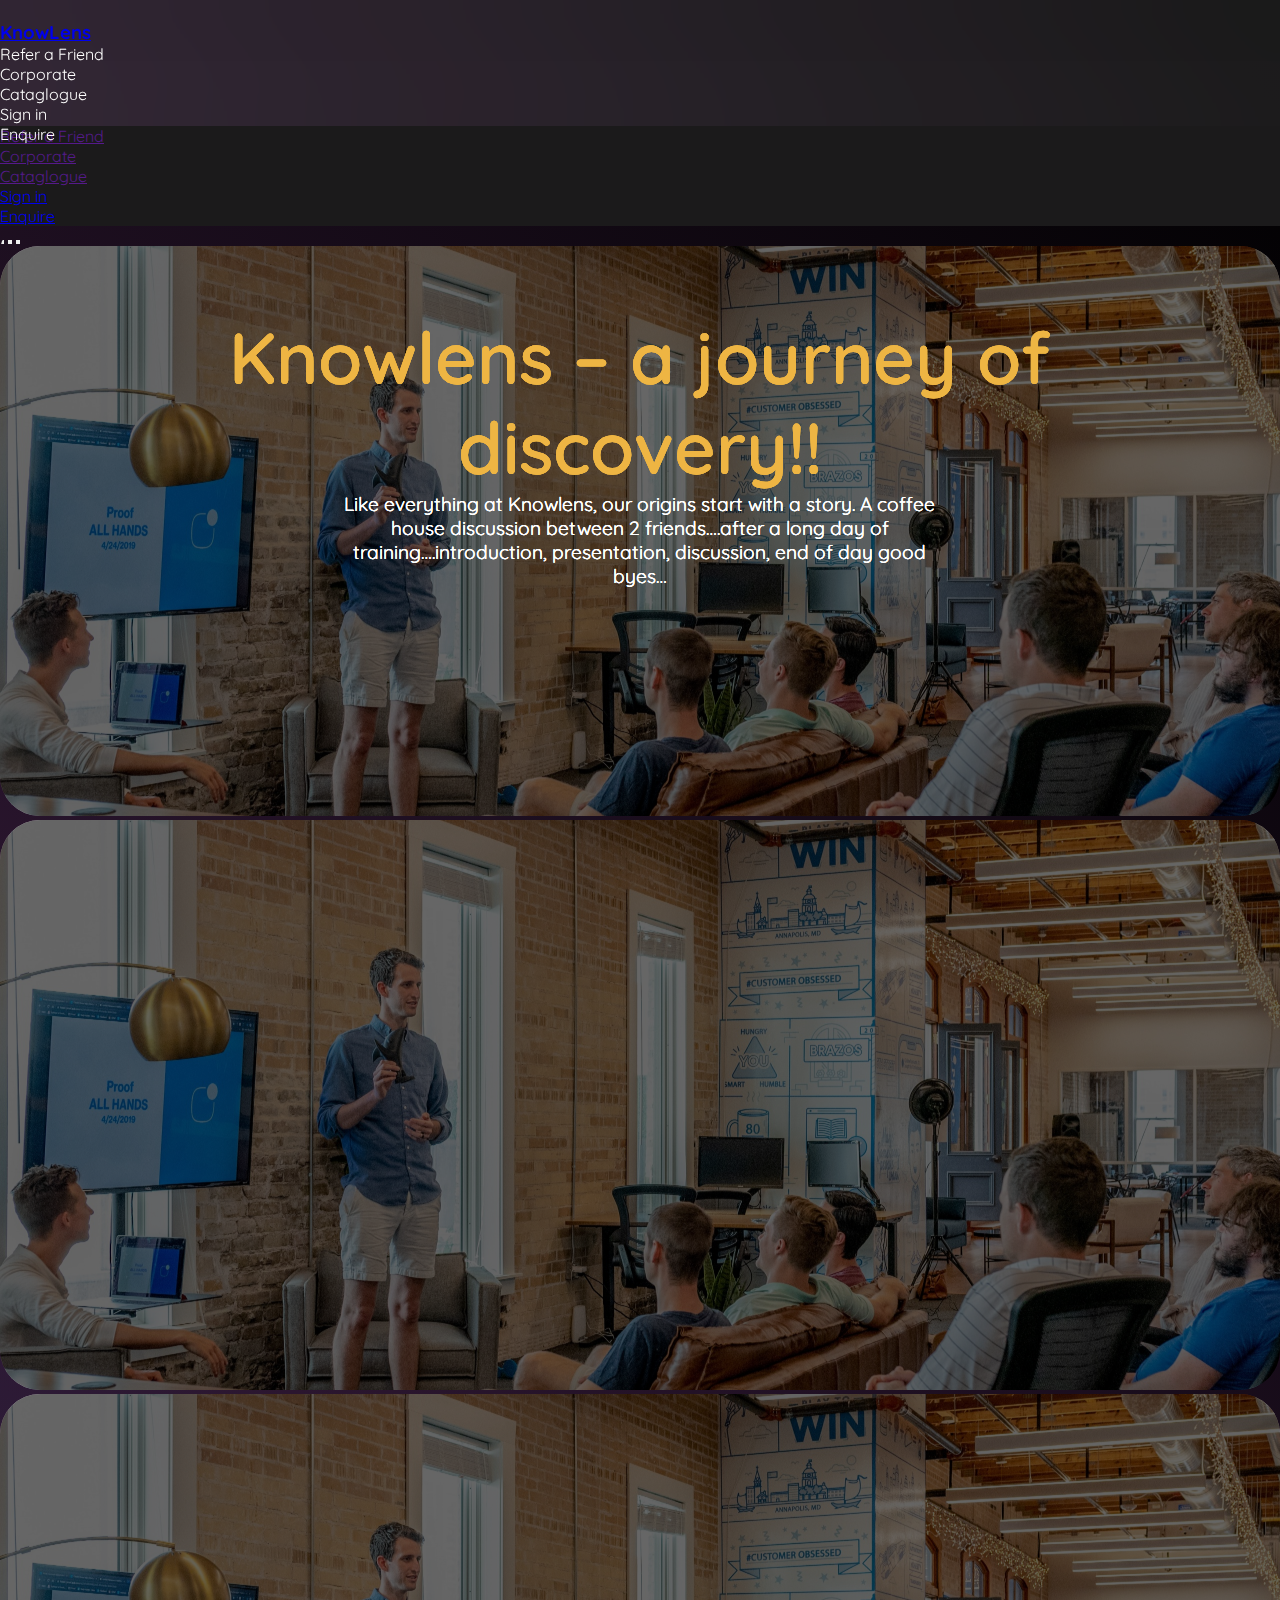
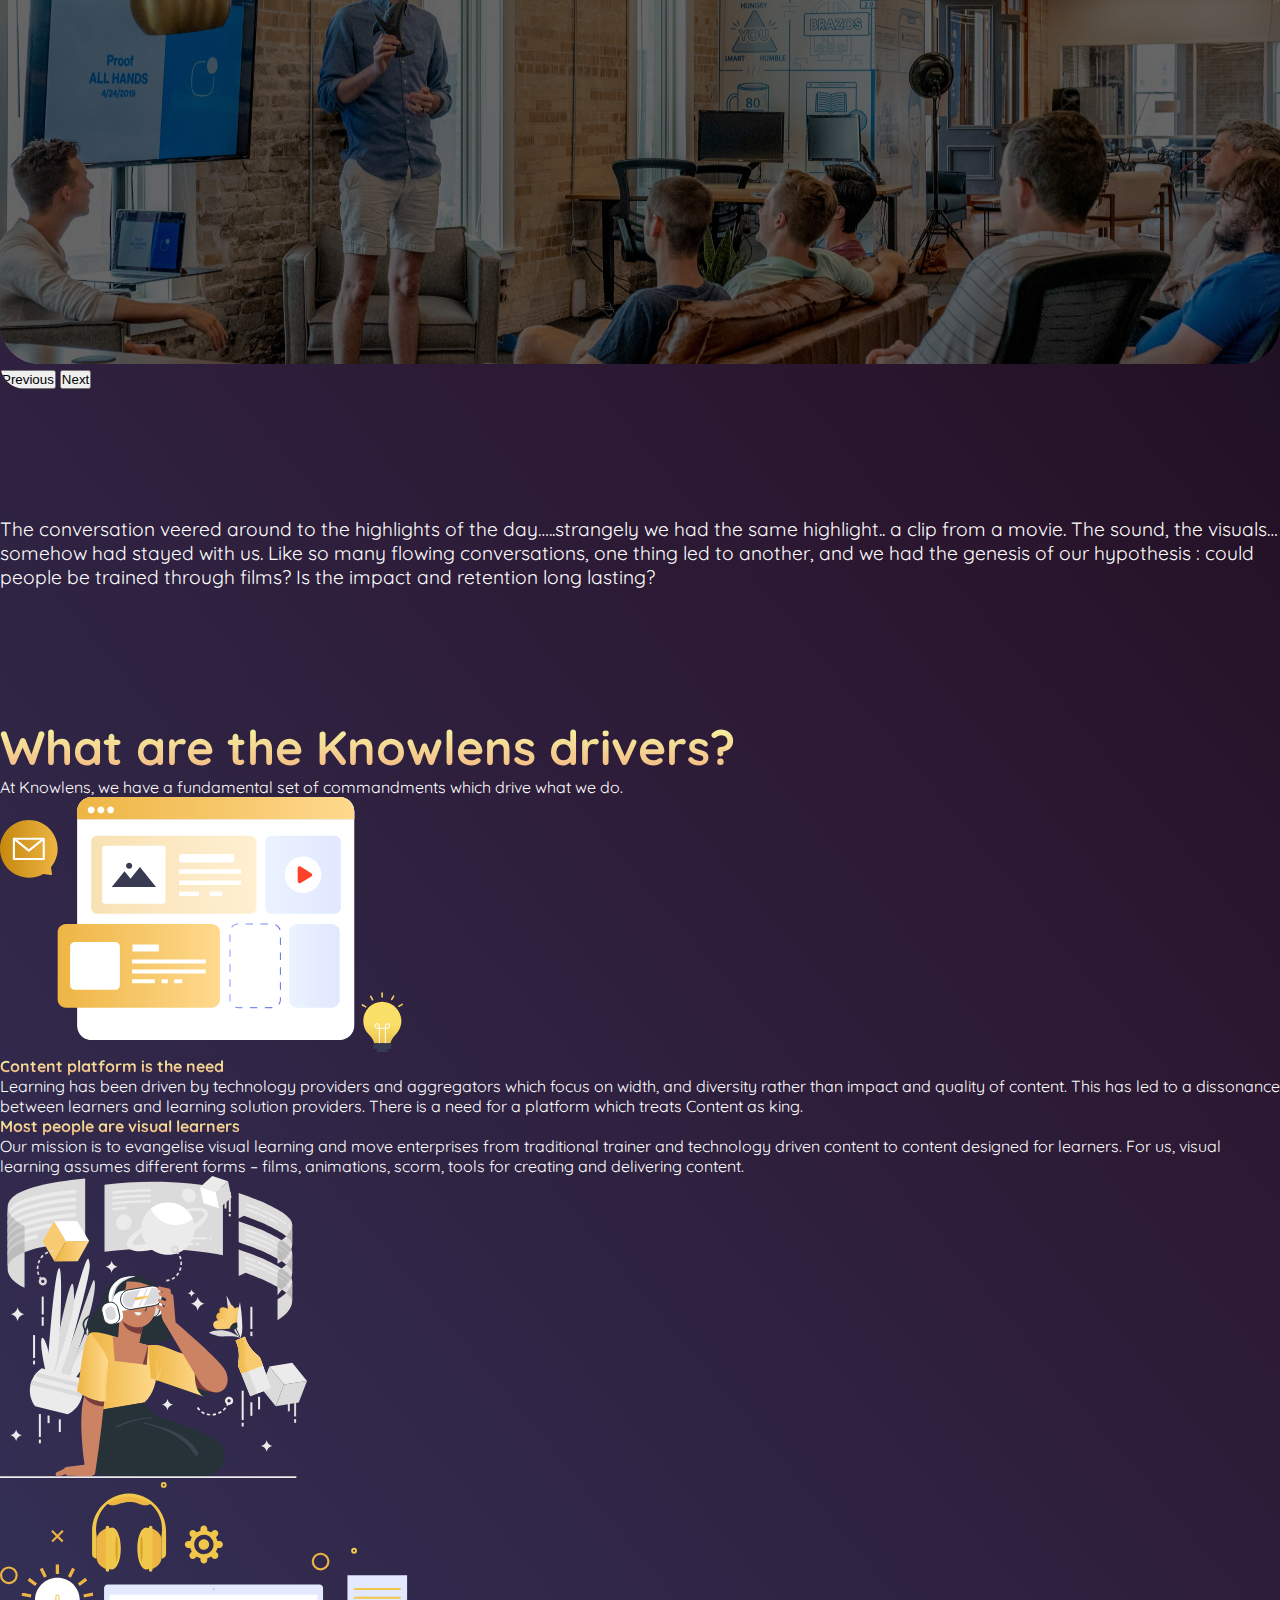
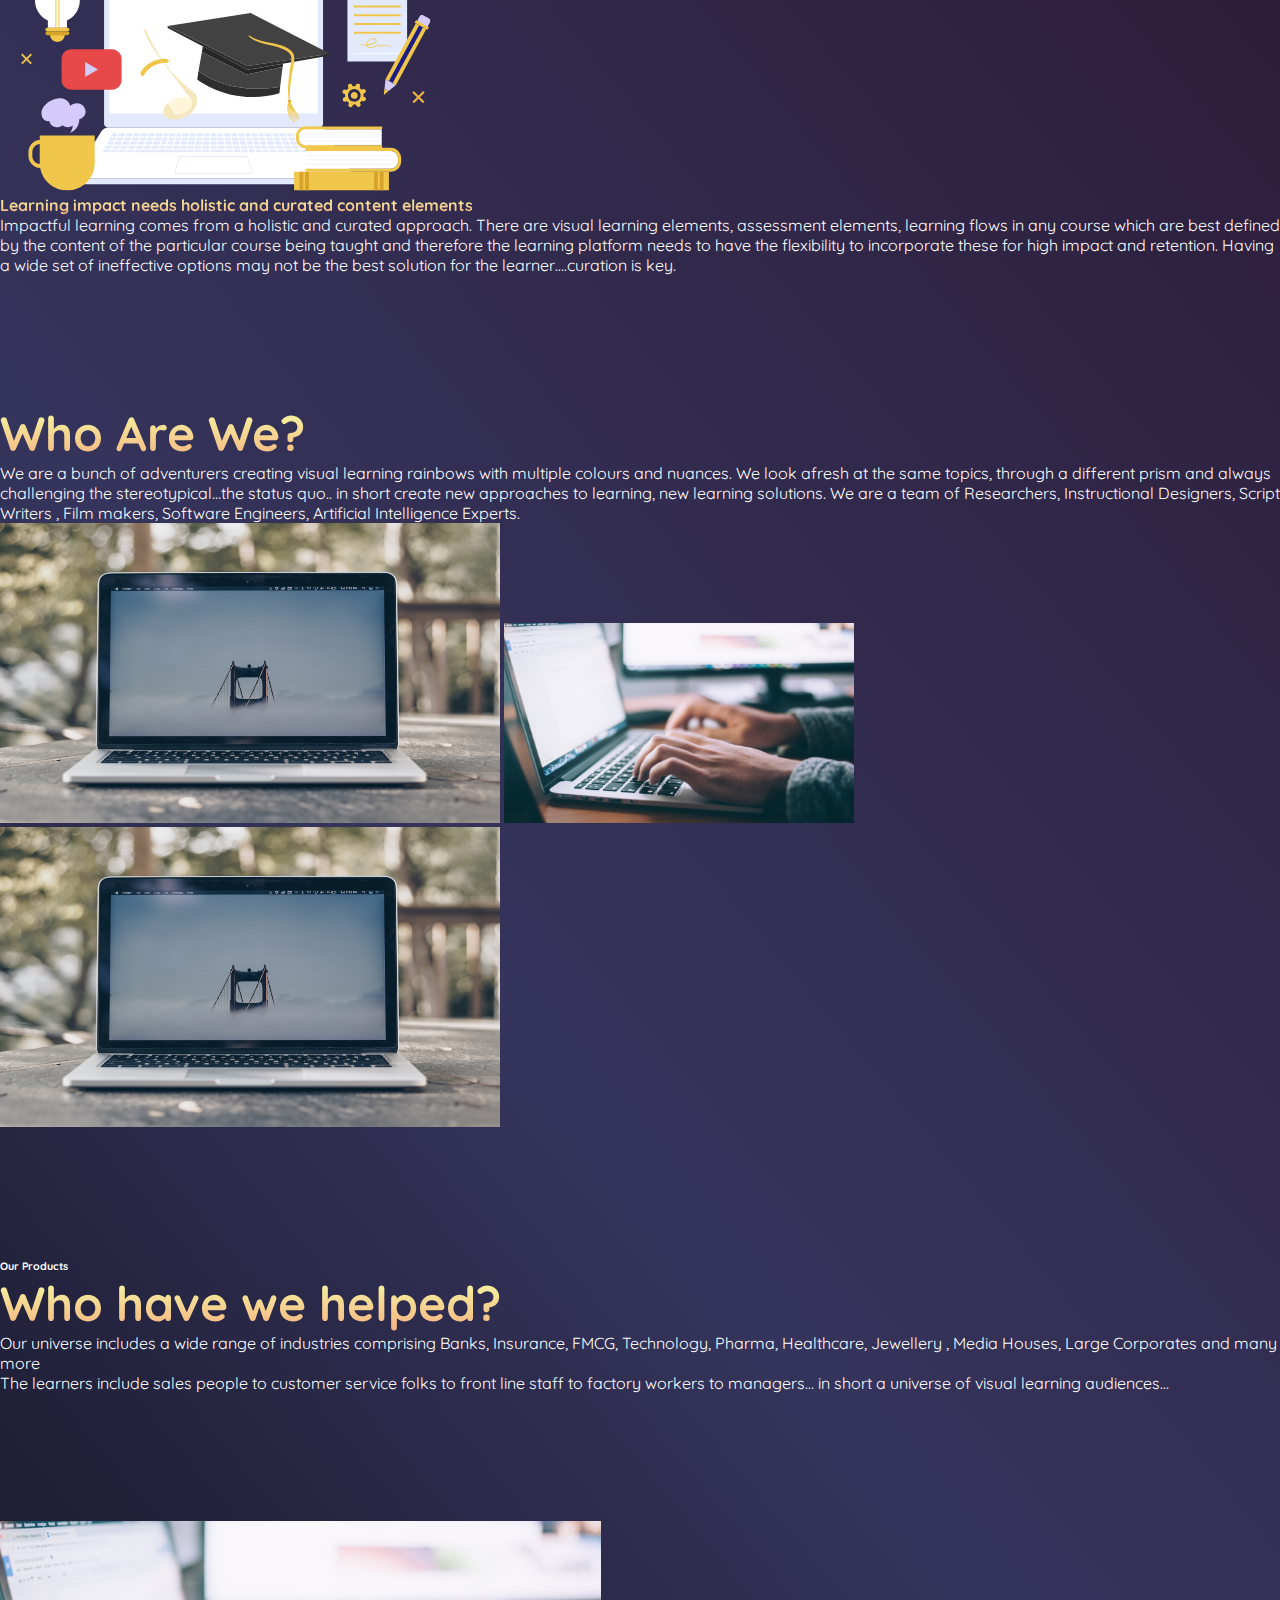
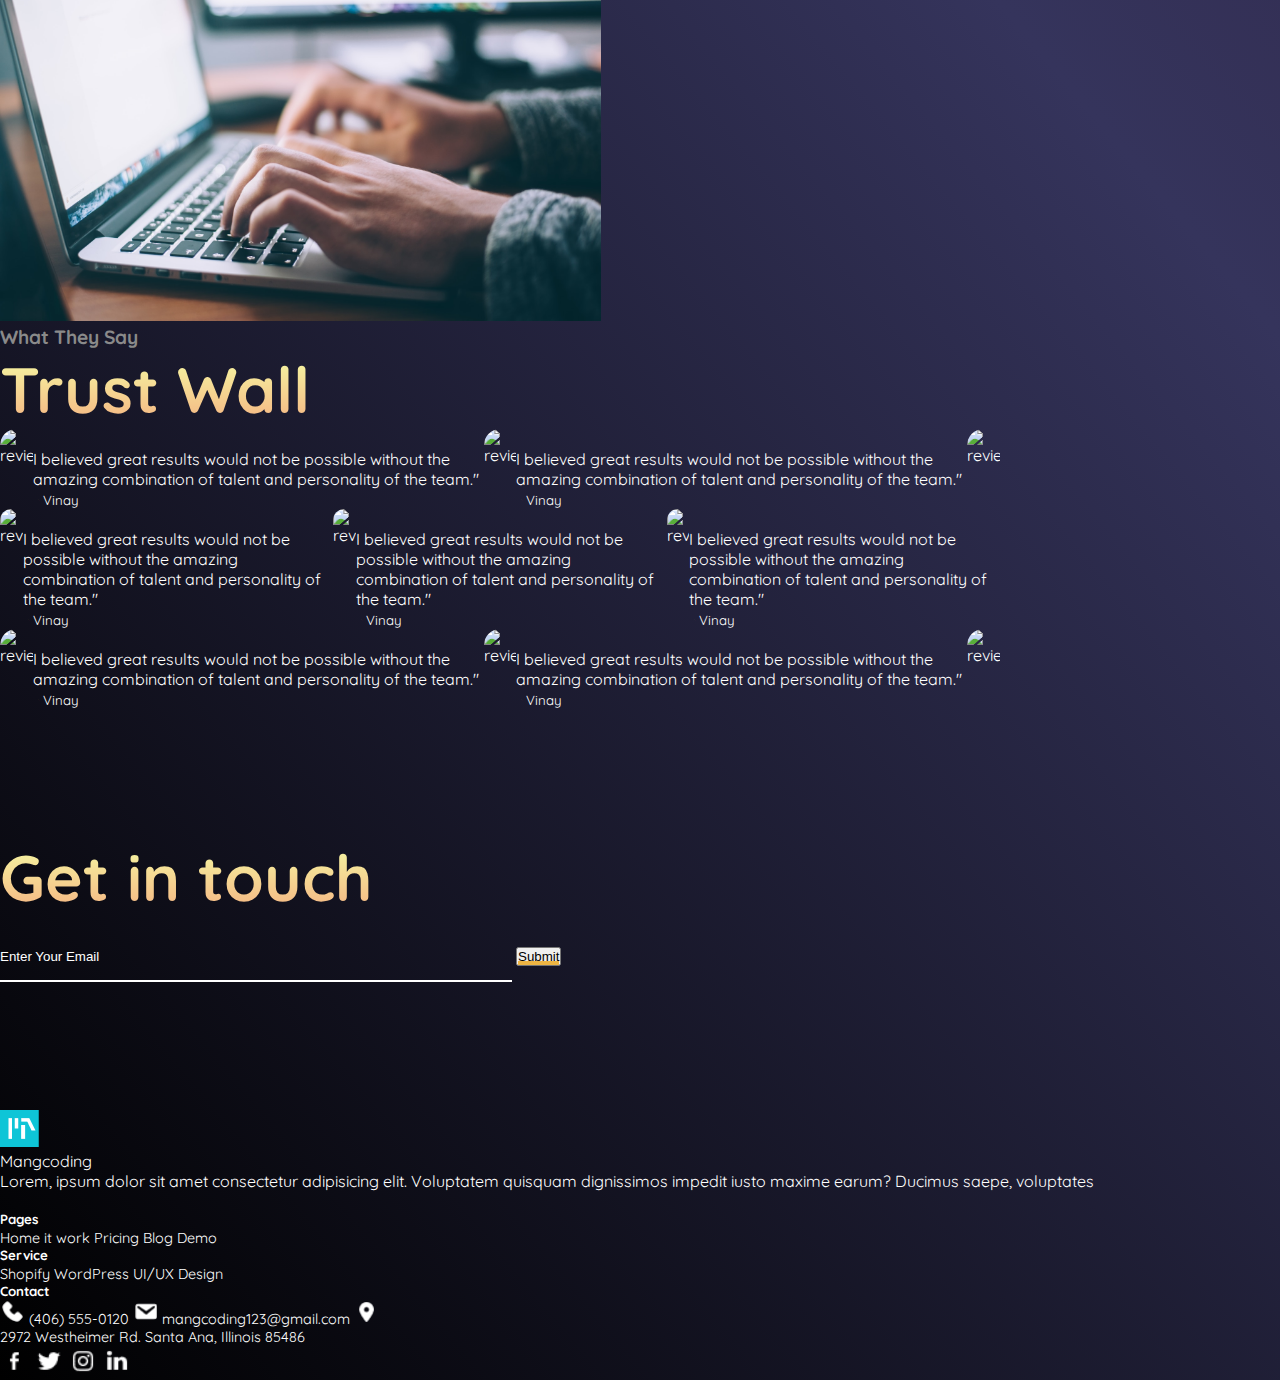
==== commit 6e56390a: "new updates" ====
--- a/about/index.html
+++ b/about/index.html
@@ -94,24 +94,28 @@
                     <div class="carousel-item active position-relative  ">
                         <img src="../assets/home/banner.svg" class="d-block " alt="...">
                         <div class="banner-content">
-                            <h1>LMS</h1>
-                            <p>The core technology foundation behind the immersive learning experience.</p>
+                            <h1>Knowlens – a journey of discovery!!</h1>
+                            <p>Like everything at Knowlens, our origins start with a story. A coffee house discussion
+                                between 2 friends….after a long day of training….introduction, presentation, discussion,
+                                end of day good byes…</p>
                         </div>
                     </div>
                     <div class="carousel-item position-relative ">
                         <img src="../assets/home/banner.svg" class="d-block " alt="...">
                         <div class="banner-content">
-                            <h1>LMS</h1>
-                            <p>We help train your teams to perform to the best of their abilities. Our platform offers
-                                the best in visual learning material and tools to empower your superheroes.</p>
+                            <h1>Knowlens – a journey of discovery!!</h1>
+                            <p>Like everything at Knowlens, our origins start with a story. A coffee house discussion
+                                between 2 friends….after a long day of training….introduction, presentation, discussion,
+                                end of day good byes…</p>
                         </div>
                     </div>
                     <div class="carousel-item position-relative ">
                         <img src="../assets/home/banner.svg" class="d-block " alt="...">
                         <div class="banner-content">
-                            <h1>LMS</h1>
-                            <p>We help train your teams to perform to the best of their abilities. Our platform offers
-                                the best in visual learning material and tools to empower your superheroes.</p>
+                            <h1>Knowlens – a journey of discovery!!</h1>
+                            <p>Like everything at Knowlens, our origins start with a story. A coffee house discussion
+                                between 2 friends….after a long day of training….introduction, presentation, discussion,
+                                end of day good byes…</p>
                         </div>
                     </div>
                 </div>
@@ -129,9 +133,114 @@
         </div>
 
 
-
+        <div class="container text-center w-75 about-center-text">
+            <p>The conversation veered around to the highlights of the day…..strangely we had the same highlight.. a
+                clip from a movie. The sound, the visuals…somehow had stayed with us. Like so many flowing
+                conversations, one thing led to another, and we had the genesis of our hypothesis : could people be
+                trained through films? Is the impact and retention long lasting?</p>
+        </div>
+
+        <!-- driver -->
+        <div class=" d-flex flex-column container  driver-content ">
+            <h2 class="gradient-text">What are the Knowlens drivers?</h2>
+            <p>At Knowlens, we have a fundamental set of commandments which drive what we do.</p>
+            <div class="my-5">
+                <div class="d-flex justify-content-between mb-5">
+                    <div class="col-6">
+                        <img src="../assets/about/driver1.svg" alt="about img">
+                    </div>
+                    <div class="d-flex flex-column col-6">
+                        <h4 class="gradient-text ">Content platform is the need</h4>
+                        <p class="">Learning has been driven by technology providers and aggregators which focus on
+                            width, and
+                            diversity rather than impact and quality of content. This has led to a dissonance
+                            between
+                            learners and learning solution providers. There is a need for a platform which treats
+                            Content as king.</p>
+                    </div>
+                </div>
+
+                <div class="d-flex justify-content-between my-5">
+                    <div class="d-flex flex-column col-6">
+                        <h4 class="gradient-text ">Most people are visual learners</h4>
+                        <p class="">Our mission is to evangelise visual learning and move enterprises from
+                            traditional
+                            trainer and technology driven content to content designed for learners. For us, visual
+                            learning assumes different forms – films, animations, scorm, tools for creating and
+                            delivering content.</p>
+                    </div>
+                    <div class="col-6 d-flex justify-content-end">
+                        <img src="../assets/about/driver3.svg" alt="about img">
+                    </div>
+                </div>
+
+                <div class="d-flex justify-content-between">
+                    <div class="col-6">
+                        <img src="../assets/about/driver2.svg" alt="about img">
+                    </div>
+                    <div class="d-flex flex-column col-6">
+                        <h4 class="gradient-text ">Learning impact needs holistic and curated content elements</h4>
+                        <p class="">Impactful learning comes from a holistic and curated approach. There are visual
+                            learning elements, assessment elements, learning flows in any course which are best defined
+                            by the content of the particular course being taught and therefore the learning platform
+                            needs to have the flexibility to incorporate these for high impact and retention. Having a
+                            wide set of ineffective options may not be the best solution for the learner….curation is
+                            key.</p>
+                    </div>
+                </div>
+            </div>
+
+        </div>
+
+        <!-- who are we -->
+        <div class=" d-flex flex-column container  driver-content ">
+            <h2 class="gradient-text">Who Are We?</h2>
+            <p class="w-75 text-center">We are a bunch of adventurers creating visual learning rainbows with multiple
+                colours and
+                nuances. We
+                look afresh at the same topics, through a different prism and always challenging the stereotypical…the
+                status quo.. in short create new approaches to learning, new learning solutions. We are a team of
+                Researchers, Instructional Designers, Script Writers , Film makers, Software Engineers, Artificial
+                Intelligence Experts.</p>
+
+            <div class="d-flex col-12 my-5 gap-5">
+                <div class="col-6 d-flex flex-column align-items-end">
+                    <img src="../assets/about/ab1.jpg" height="300" class="rounded-5 mb-5" width="500" alt="ab2">
+                    <img src="../assets/about/ab2.jpg" height="200" width="350" class="rounded-5" alt="ab1">
+                </div>
+                <div class="col-6 d-flex align-items-center">
+                    <img src="../assets/about/ab1.jpg" height="300" class="rounded-5 mb-5" width="500" alt="ab2">
+
+                </div>
+            </div>
+        </div>
+
+
+        <!-- Products -->
+        <div class=" d-flex  container  our-product-content mb-5 ">
+            <div class="col-5">
+                <h6>Our Products</h6>
+                <h4 class="gradient-text">Who have we helped?</h4>
+            </div>
+            <div>
+                <p>
+
+                    Our universe includes a wide range of industries comprising Banks, Insurance, FMCG, Technology,
+                    Pharma,
+                    Healthcare, Jewellery , Media Houses, Large Corporates and many more
+
+                </p>
+                <p>
+                    The learners include sales people to customer service folks to front line staff to factory workers
+                    to managers… in short a universe of visual learning audiences…
+                </p>
+            </div>
+        </div>
+        <div class=" container col-12 ">
+            <img class="w-100 mb-5 rounded-5" height="400" src="../assets/about/ab2.jpg" alt="">
+        </div>
         <!-- Reasearch -->
-        <div class="container research-wrapper  ">
+        <!-- <div class="container research-wrapper  ">
 
             <p class="w-75">Lorem ipsum dolor sit amet consectetur adipisicing elit. Accusamus voluptatibus ipsum ipsa
                 doloribus.
@@ -171,20 +280,20 @@
                 </div>
             </div>
             <button class="bg-white py-2 px-4 ">Contact Us</button>
-        </div>
+        </div> -->
 
 
 
         <!-- youtube video -->
-        <div class="container my-5">
+        <!-- <div class="container my-5">
             <iframe class="w-100" height="600" src="https://www.youtube.com/embed/6l8RWV8D-Yo"
                 title="YouTube video player" frameborder="0"
                 allow="accelerometer; autoplay; clipboard-write; encrypted-media; gyroscope; picture-in-picture; web-share"
                 allowfullscreen></iframe>
         </div>
-
+ -->
         <!-- presedent -->
-        <div class="container president-wrapper  d-flex flex-column flex-lg-row gap-5">
+        <!-- <div class="container president-wrapper  d-flex flex-column flex-lg-row gap-5">
             <div class="col-lg-5 col-12">
                 <img src="../assets/about/Bob.jpeg.svg" class="w-100 h-100" alt="presedent">
             </div>
@@ -212,9 +321,9 @@
             </div>
         </div>
 
-
+ -->
         <!-- partners -->
-
+        <!-- 
         <div class="container partner-wrapper">
             <h2 class="mb-5 text-center common-head gradient-text">Partners</h2>
             <div class="brand-carousel">
@@ -253,7 +362,7 @@
                 </div>
             </div>
         </div>
-
+ -->
         <!-- reviews -->
 
         <div class="trust-wall-wrapper container">
--- a/style/courses/offtheself.css
+++ b/style/courses/offtheself.css
@@ -122,7 +122,8 @@
   }
 }
 
-.offself-wrapper {
+.offself-wrapper,
+.lms-wrapper {
   /* background: linear-gradient(to bottom, black, #000000, #1f24be, #2A162D); */
   background: linear-gradient(-130deg, black, #2b162f, #35345c, black);
   /* background: linear-gradient(to bottom, #ff0000, #00ff00, #0000ff); */
--- a/index.css
+++ b/index.css
@@ -419,22 +419,22 @@
 .slide-track-2 {
   animation: scrollright var(--animationSpeed) linear infinite;
   display: flex;
+  animation-direction: alternate-reverse;
   width: calc(250px * 4);
-
 }
 
 
 @keyframes scrollright {
   0% {
-    transform: translateX(250px*2);
+    transform: translateX(-100%);
   }
 
   50% {
-    transform: translateX(calc(0));
+    transform: translateX(80%);
   }
 
   100% {
-    transform: translateX(250px*4);
+    transform: translateX(-100%);
   }
 }
 
--- a/style/about.css
+++ b/style/about.css
@@ -35,7 +35,36 @@
   margin: 8rem auto;
 }
 
+/* .driver-content */
+.about-center-text {
+  margin: 8rem auto;
+  font-size: 1.2rem;
+}
 
+.driver-content {
+  margin: 8rem auto;
+  align-items: center;
+}
+
+.driver-content h2 {
+  font-size: 3rem;
+  font-weight: 700;
+}
+
+.driver-content h4 {
+  font-weight: 700;
+}
+
+
+/* our product */
+.our-product-content {
+  margin: 8rem auto;
+}
+
+.our-product-content h4 {
+  font-size: 3rem;
+  font-weight: 700;
+}
 
 /* features */
 
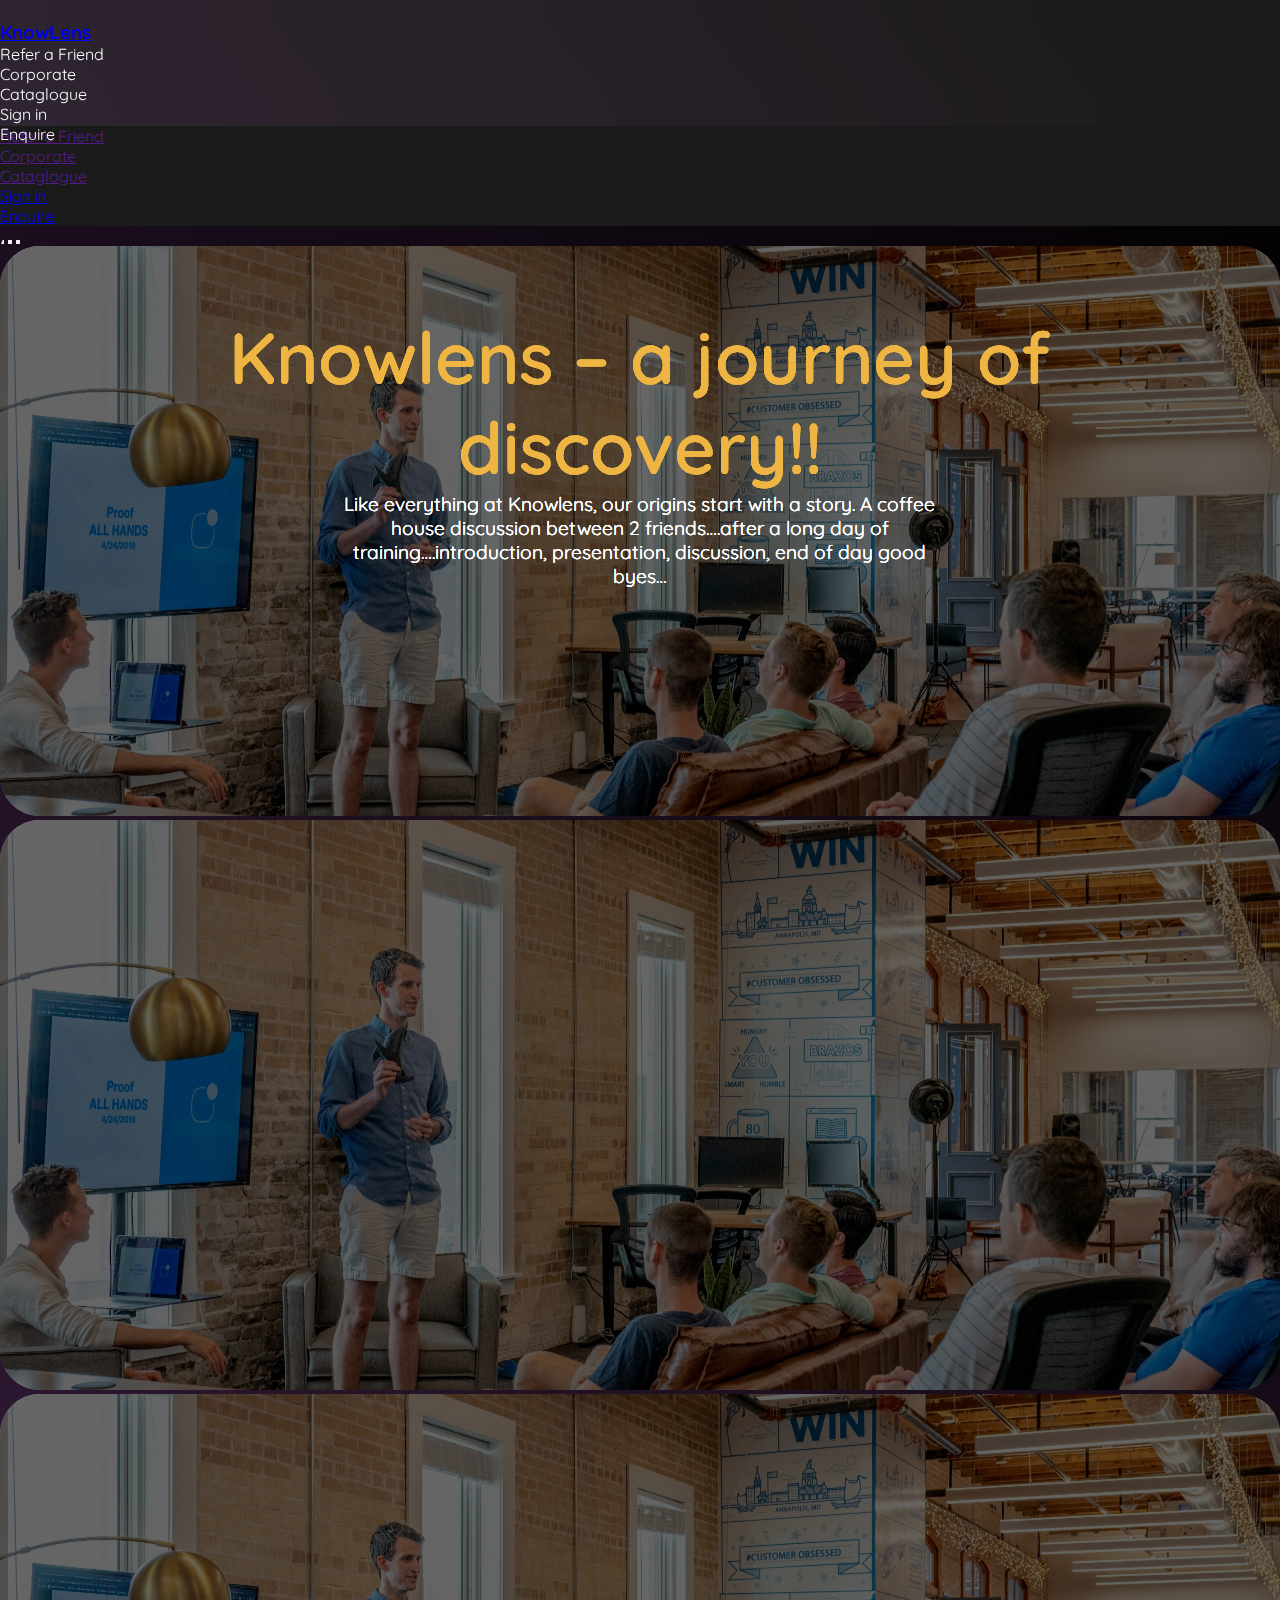
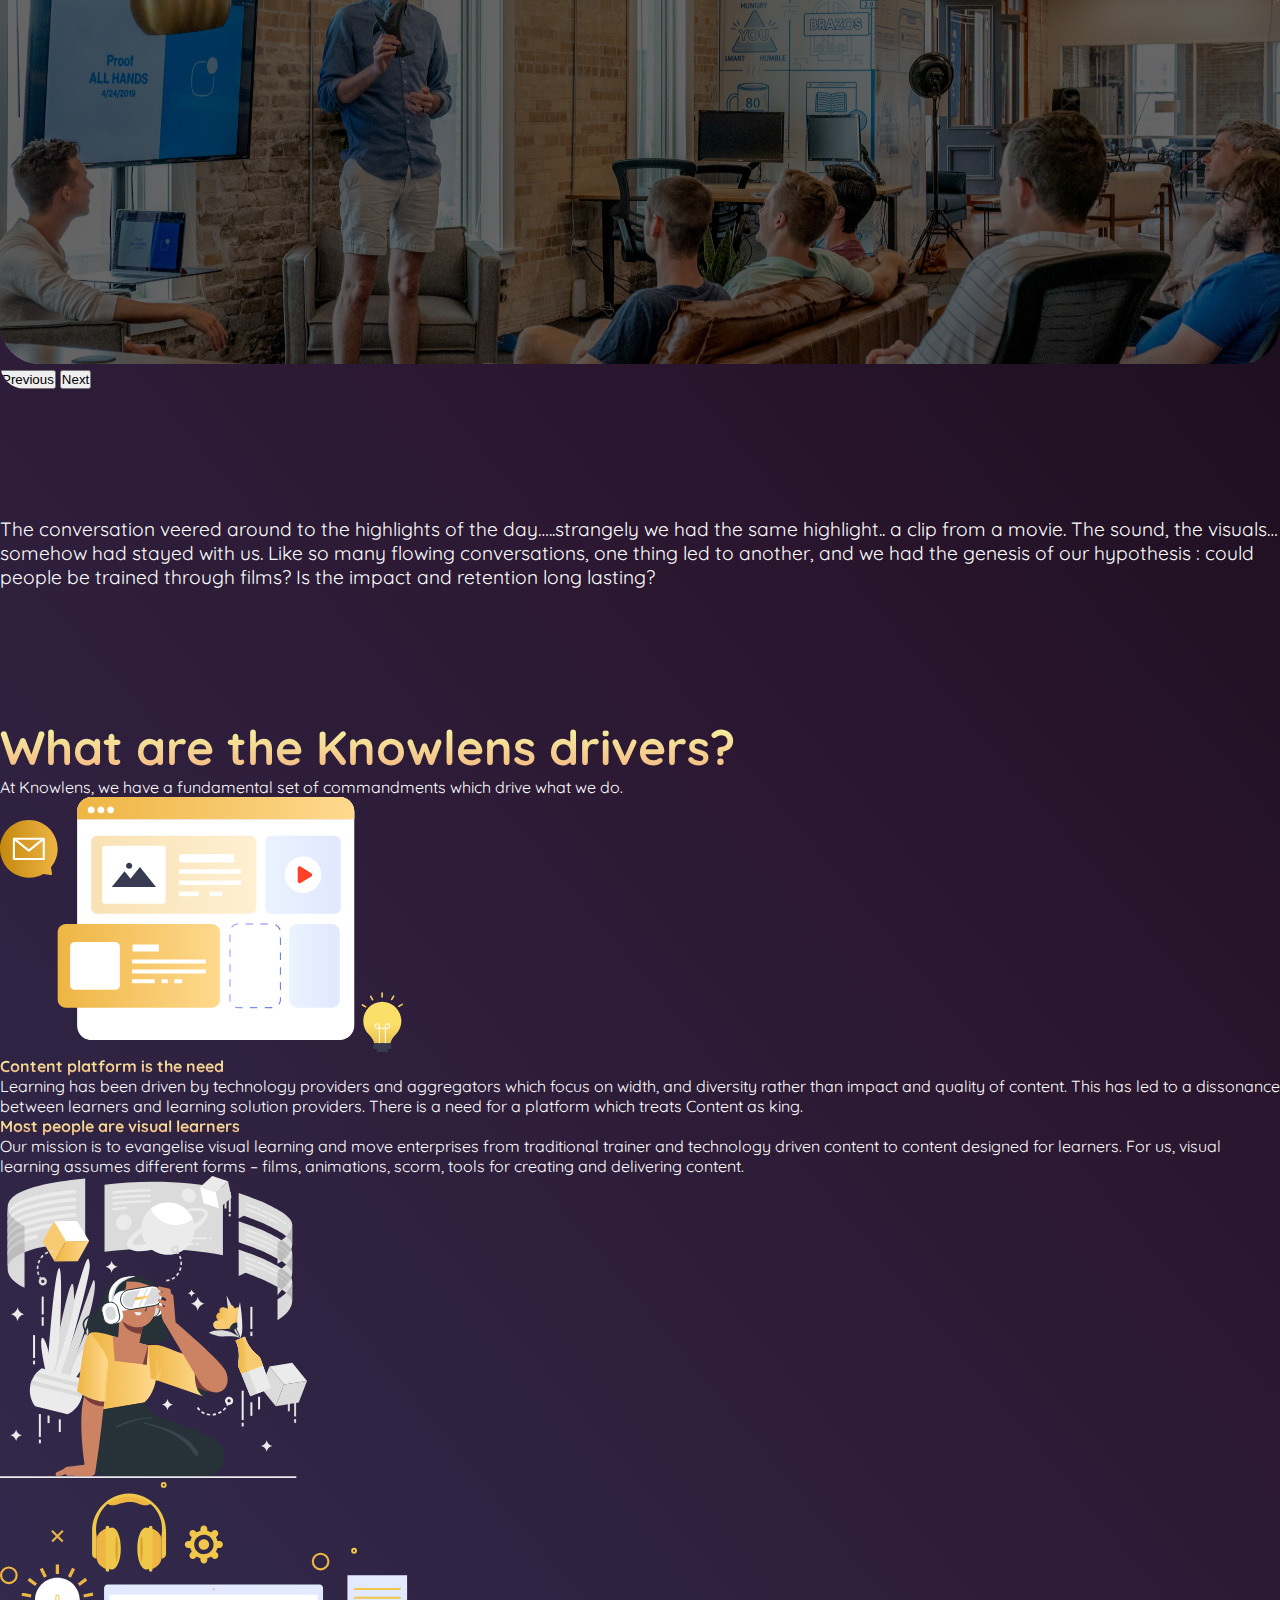
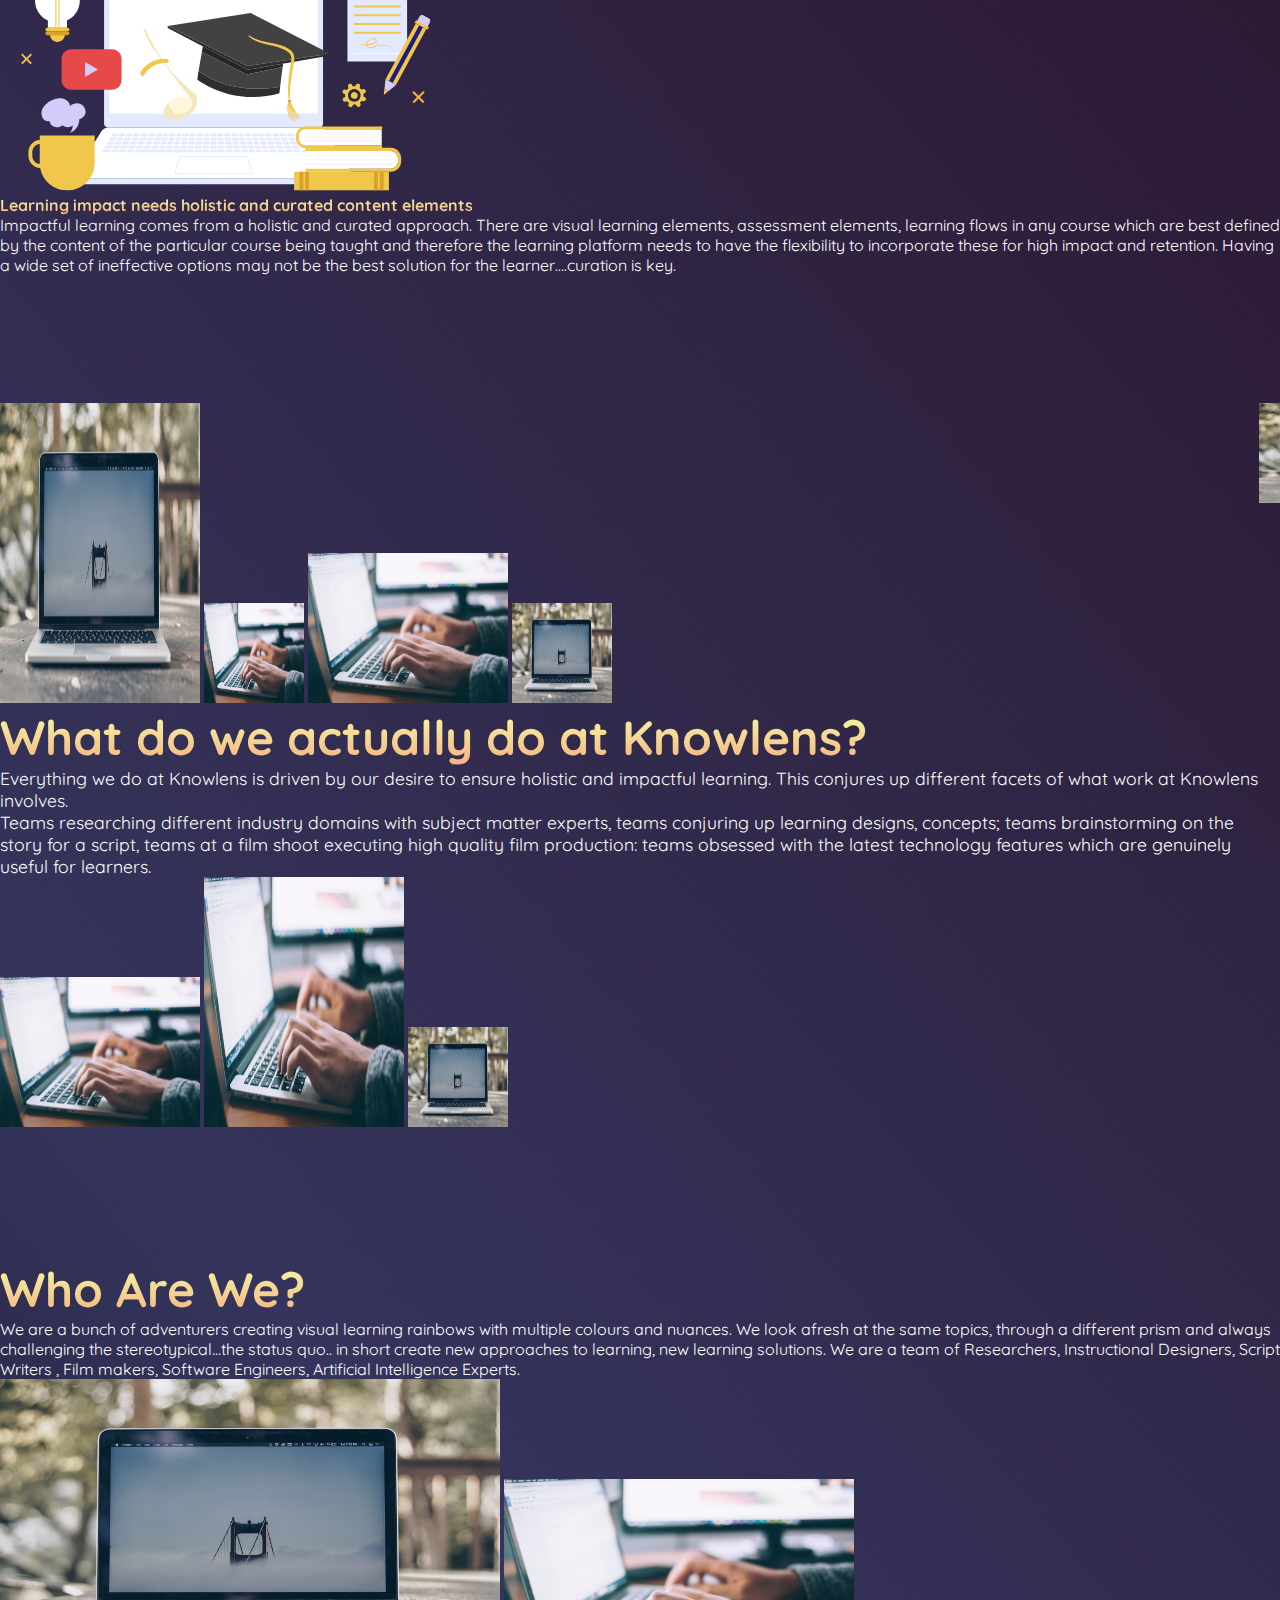
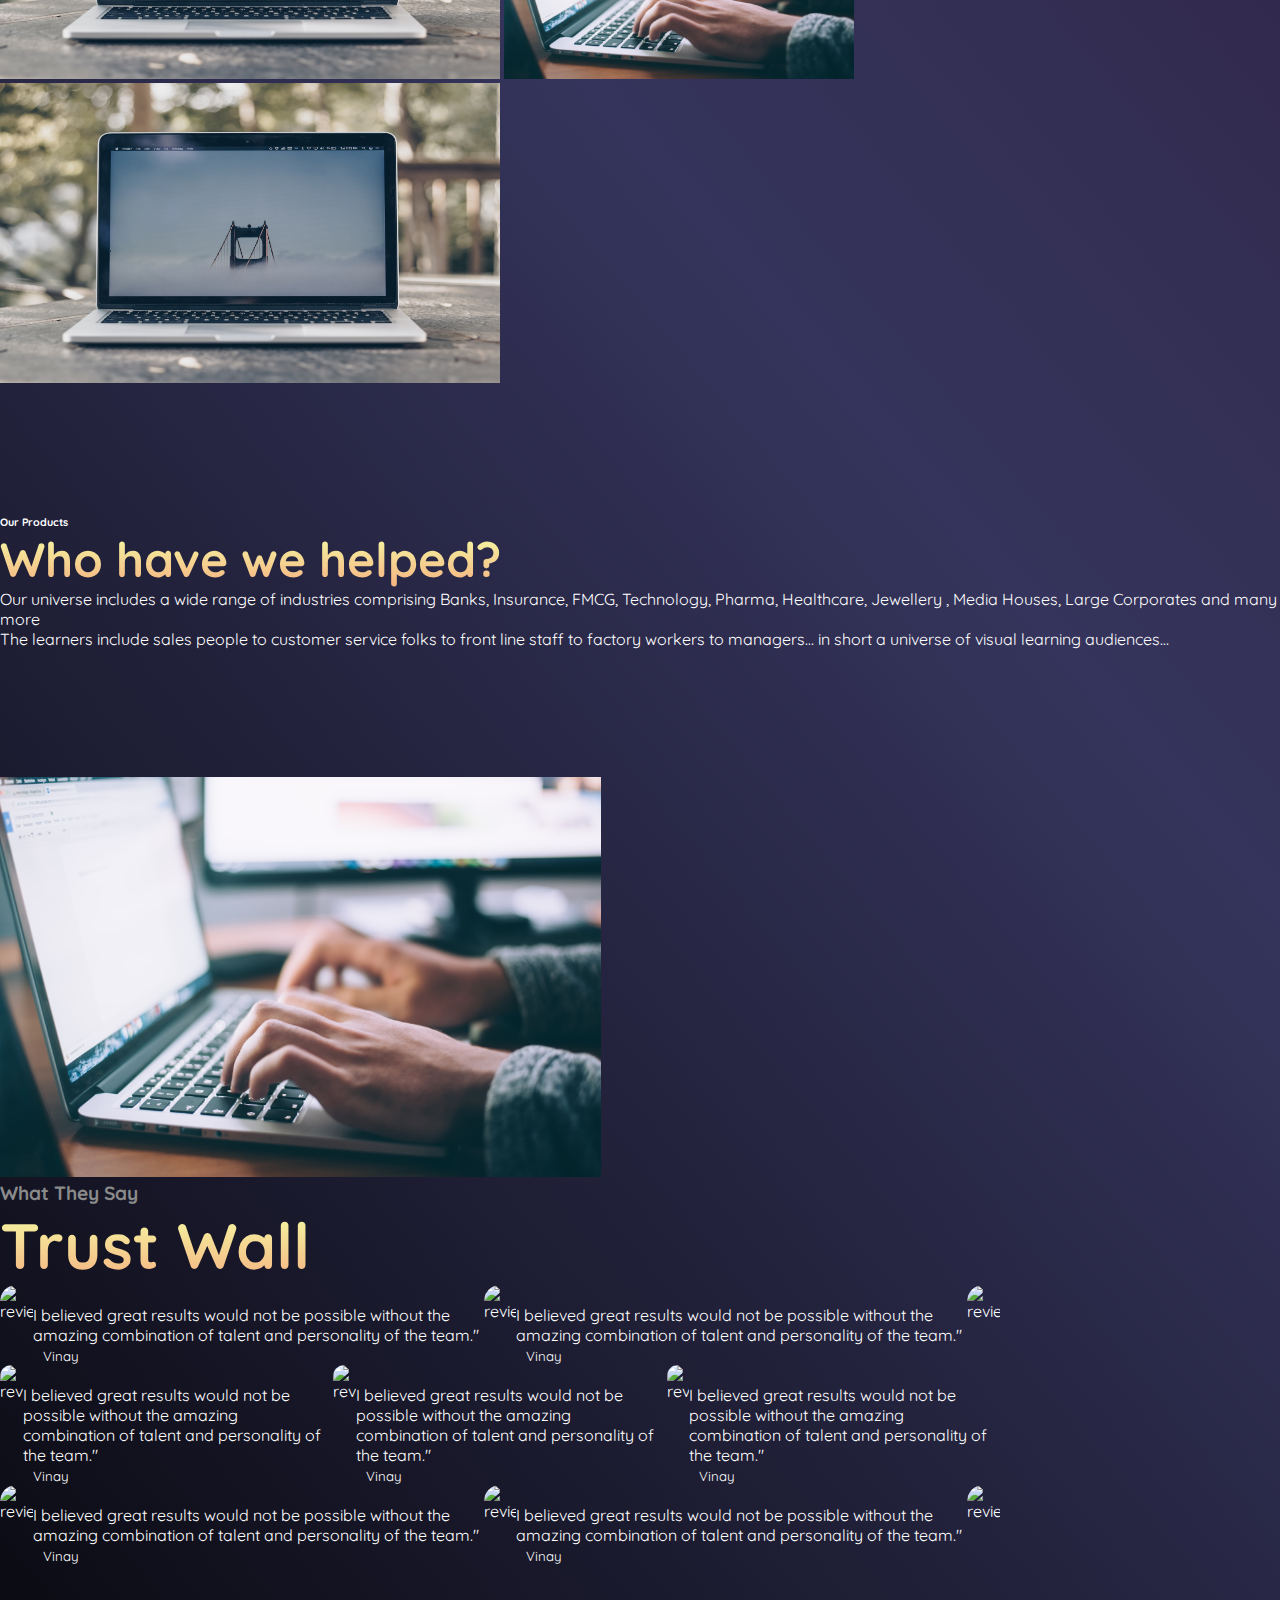
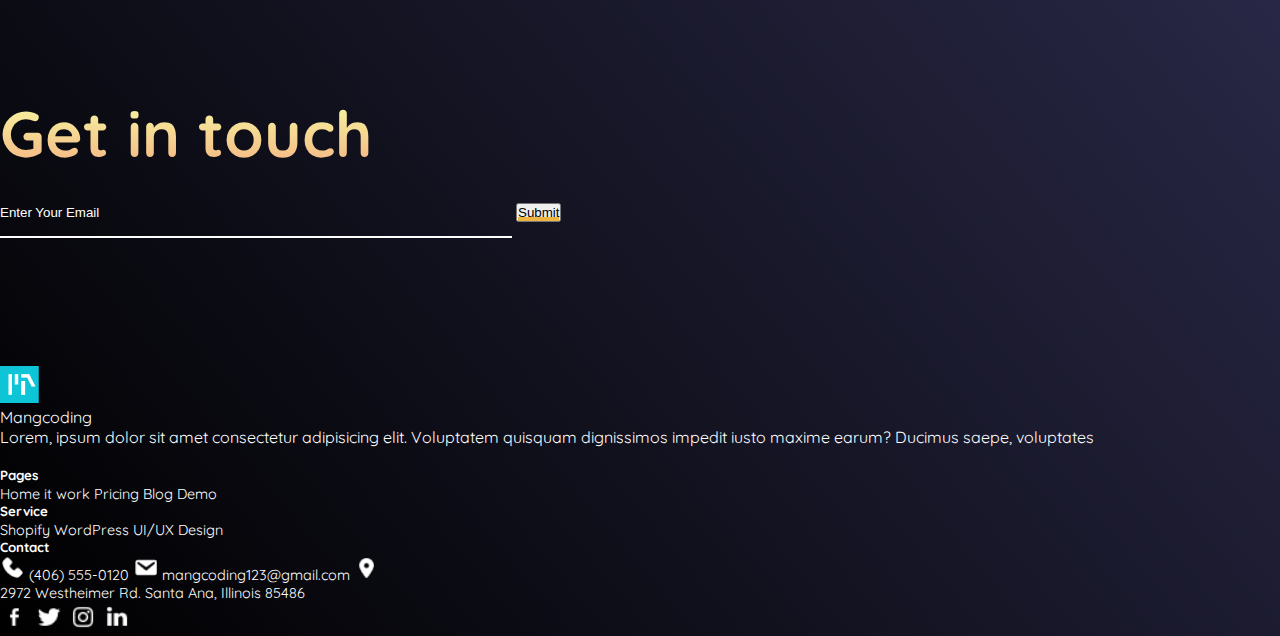
==== commit 611bc6af: "new updates" ====
--- a/about/index.html
+++ b/about/index.html
@@ -192,6 +192,47 @@
 
         </div>
 
+
+        <!-- actually do -->
+
+        <div class="overflow-hidden ">
+            <div class="my-4 d-flex container justify-content-evenly position-relative">
+                <img src="../assets/about/ab1.jpg" class="rounded-5 object-fit-cover mt-2" height="300" width="200"
+                    alt="">
+                <img src="../assets/about/ab2.jpg" class="rounded-5 object-fit-cover mt-2" height="100" width="100"
+                    alt="">
+                <img src="../assets/about/ab2.jpg" class="rounded-5  object-fit-cover mt-2 align-self-end" height="150"
+                    width="200" alt="">
+                <img src="../assets/about/ab1.jpg" class="rounded-5 mt-5 object-fit-cover mt-2" height="100" width="100"
+                    alt="">
+                <img src="../assets/about/ab1.jpg" class="rounded-5 object-fit-cover mt-2 align-self-end"
+                    style="position: absolute;right: -14%;" height="100" width="200" alt="">
+            </div>
+            <div class="d-flex flex-column align-items-center actually-do-content">
+                <h4 class="gradient-text">What do we actually do at Knowlens?</h4>
+                <p class="text-center w-75">Everything we do at Knowlens is driven by our desire to ensure holistic and
+                    impactful learning. This
+                    conjures up different facets of what work at Knowlens involves.</p>
+                <p class="text-center w-75">Teams researching different industry domains with subject matter experts,
+                    teams
+                    conjuring up learning
+                    designs, concepts; teams brainstorming on the story for a script, teams at a film shoot executing
+                    high
+                    quality film production: teams obsessed with the latest technology features which are genuinely
+                    useful
+                    for learners.</p>
+            </div>
+            <div class="my-4 d-flex container justify-content-evenly position-relative">
+                <img src="../assets/about/ab1.jpg" class="rounded-5 object-fit-cover mt-2 align-self-end"
+                    style="position: absolute;left: -14%;top: -30%;" height="150" width="200" alt="">
+                <img src="../assets/about/ab2.jpg" class="rounded-5  object-fit-cover mt-2 align-self-center"
+                    height="150" width="200" alt="">
+                <img src="../assets/about/ab2.jpg" class="rounded-5 object-fit-cover mt-2" height="250" width="200"
+                    alt="">
+                <img src="../assets/about/ab1.jpg" class="rounded-5 mt-5 object-fit-cover mt-2" height="100" width="100"
+                    alt="">
+            </div>
+        </div>
         <!-- who are we -->
         <div class=" d-flex flex-column container  driver-content ">
             <h2 class="gradient-text">Who Are We?</h2>
--- a/style/about.css
+++ b/style/about.css
@@ -66,7 +66,18 @@
   font-weight: 700;
 }
 
+
+.actually-do-content h4 {
+  font-size: 3rem;
+  font-weight: 700;
+}
+
+.actually-do-content p {
+  font-size: 1.1rem;
+}
+
 /* features */
+
 
 .team-wrapper {
   margin-bottom: 8rem;
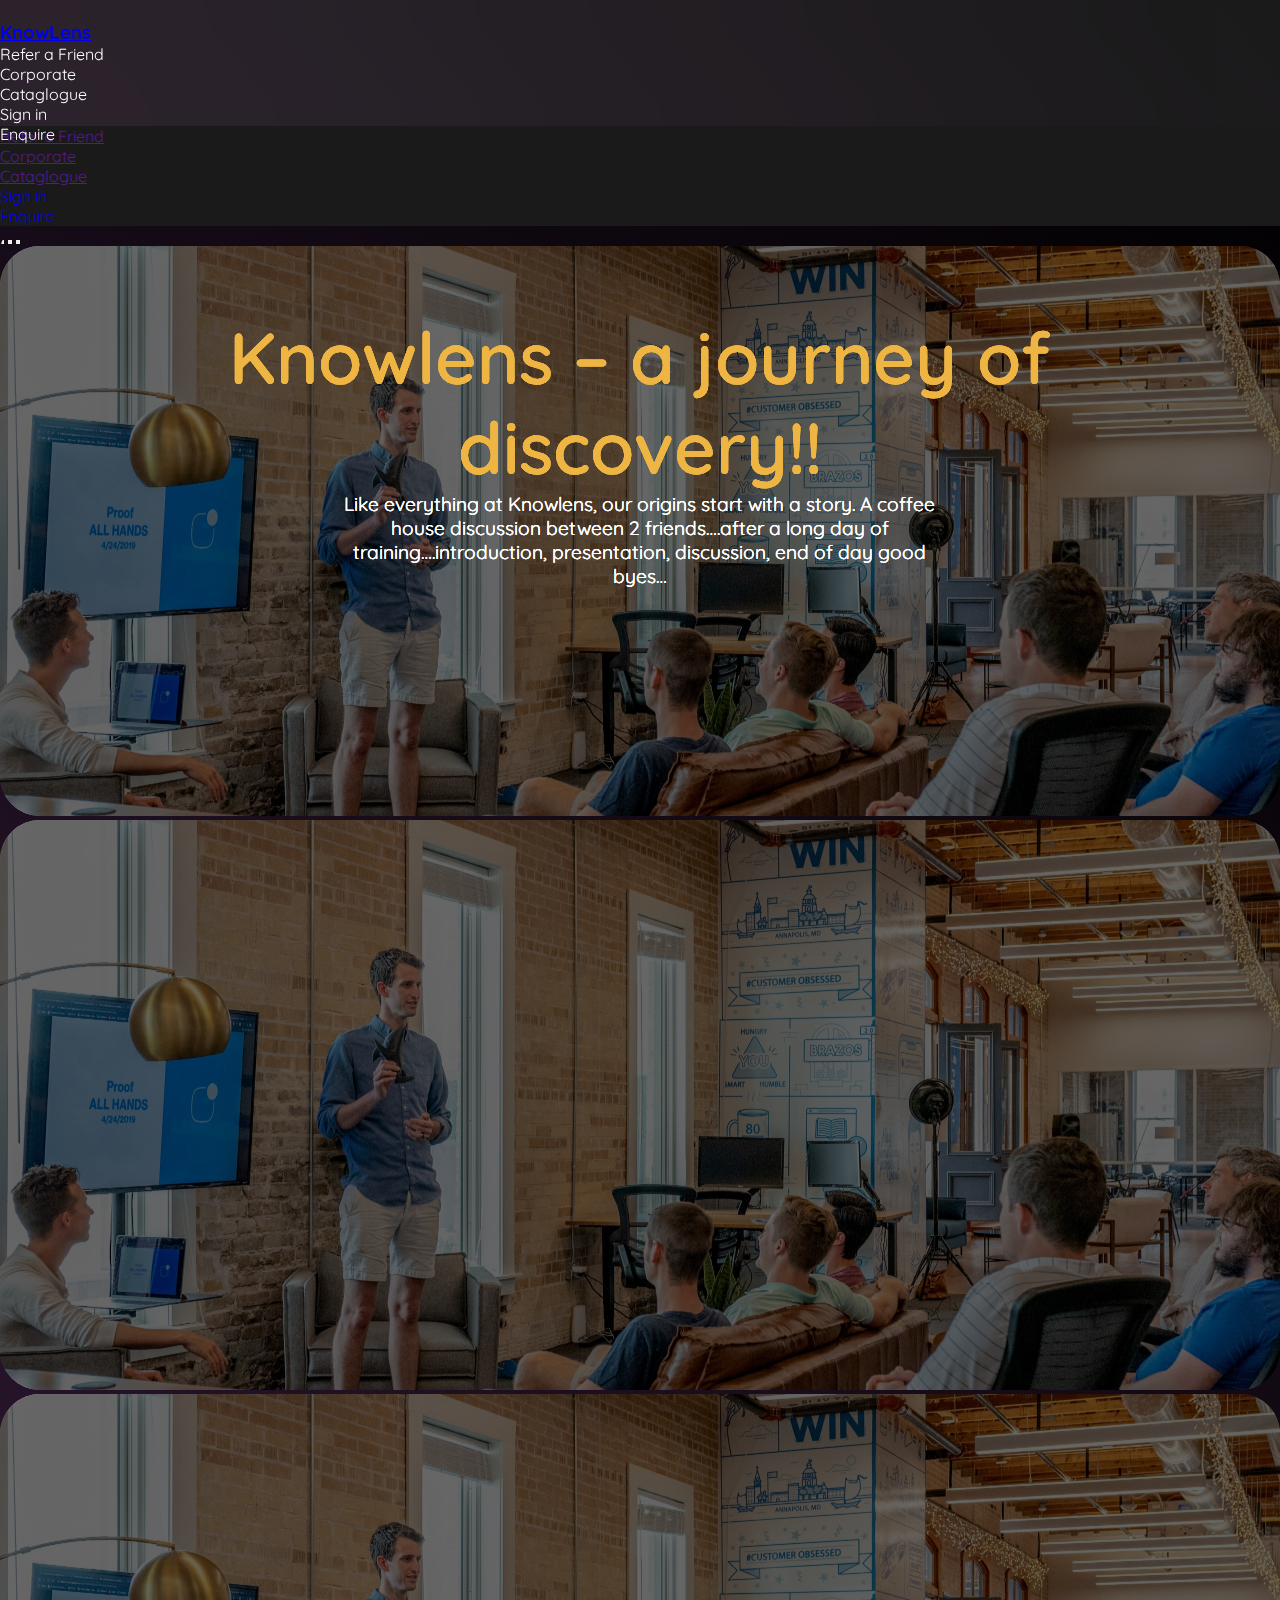
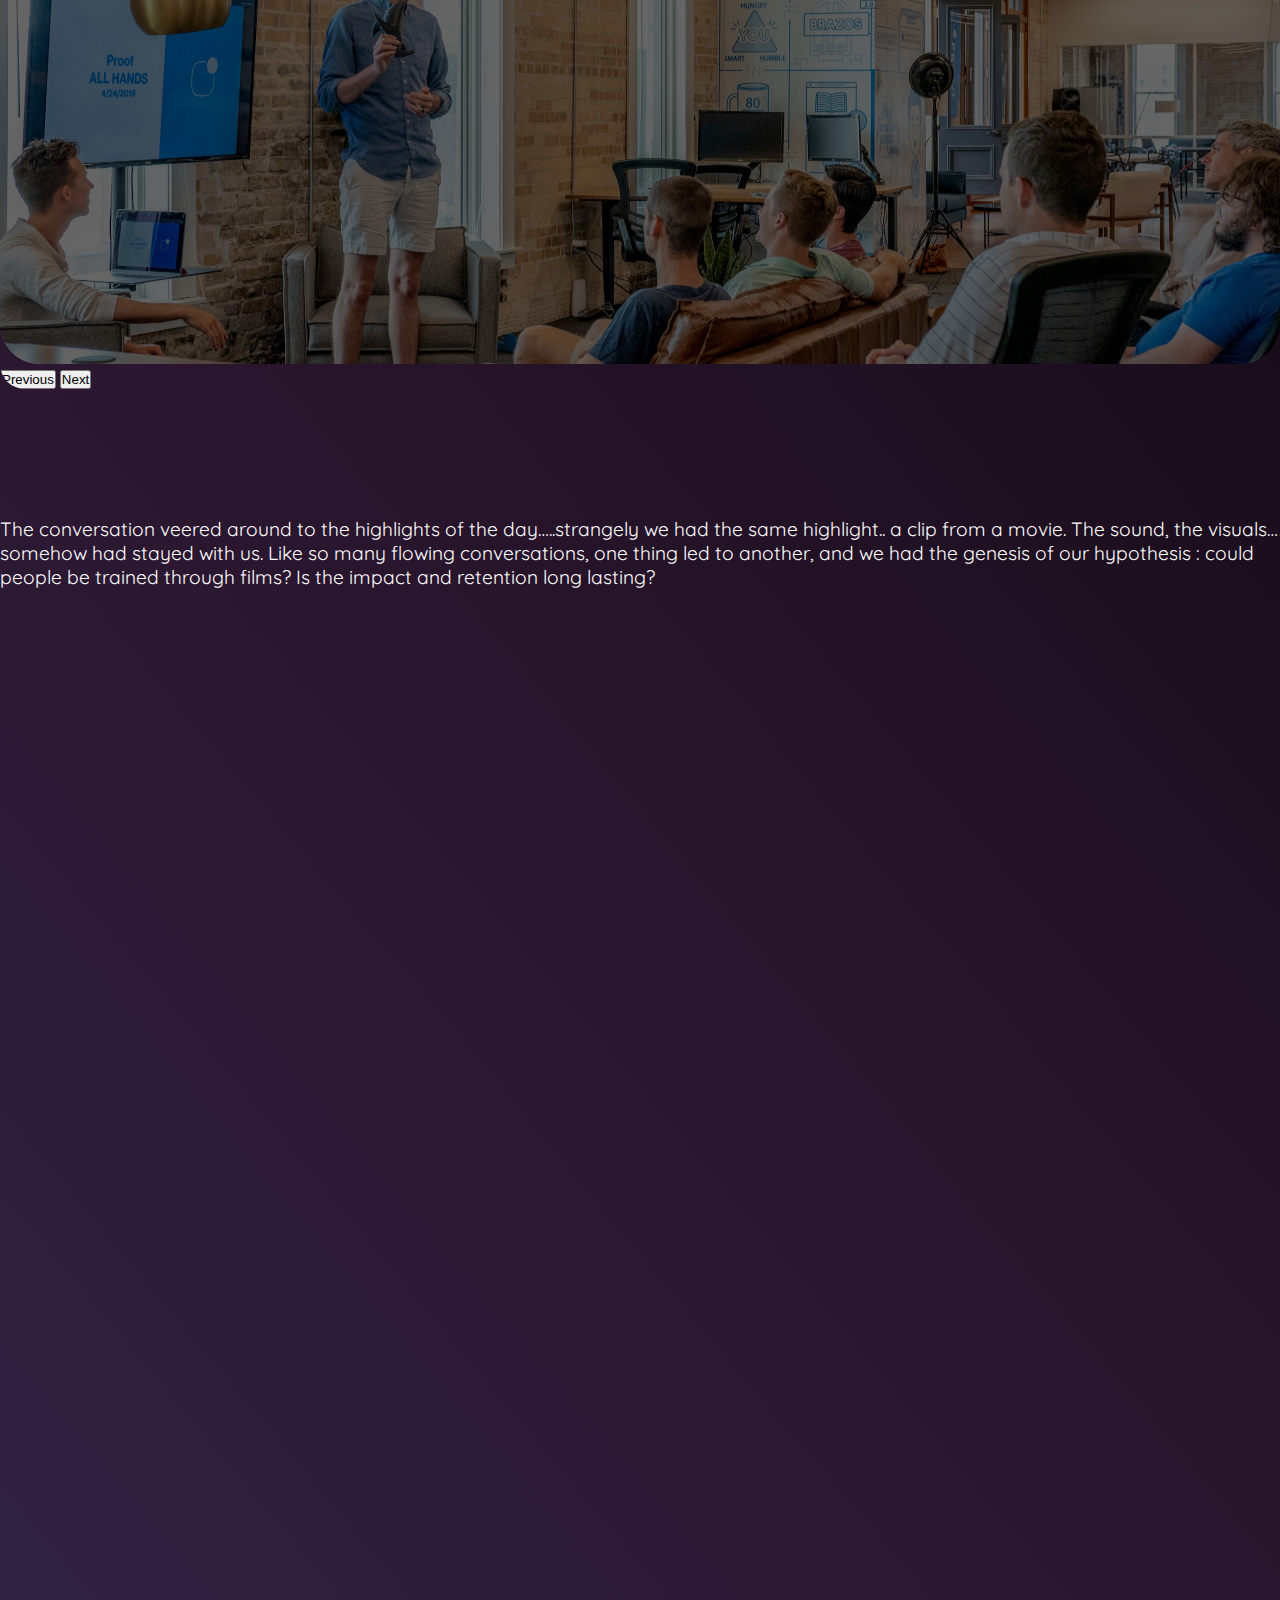
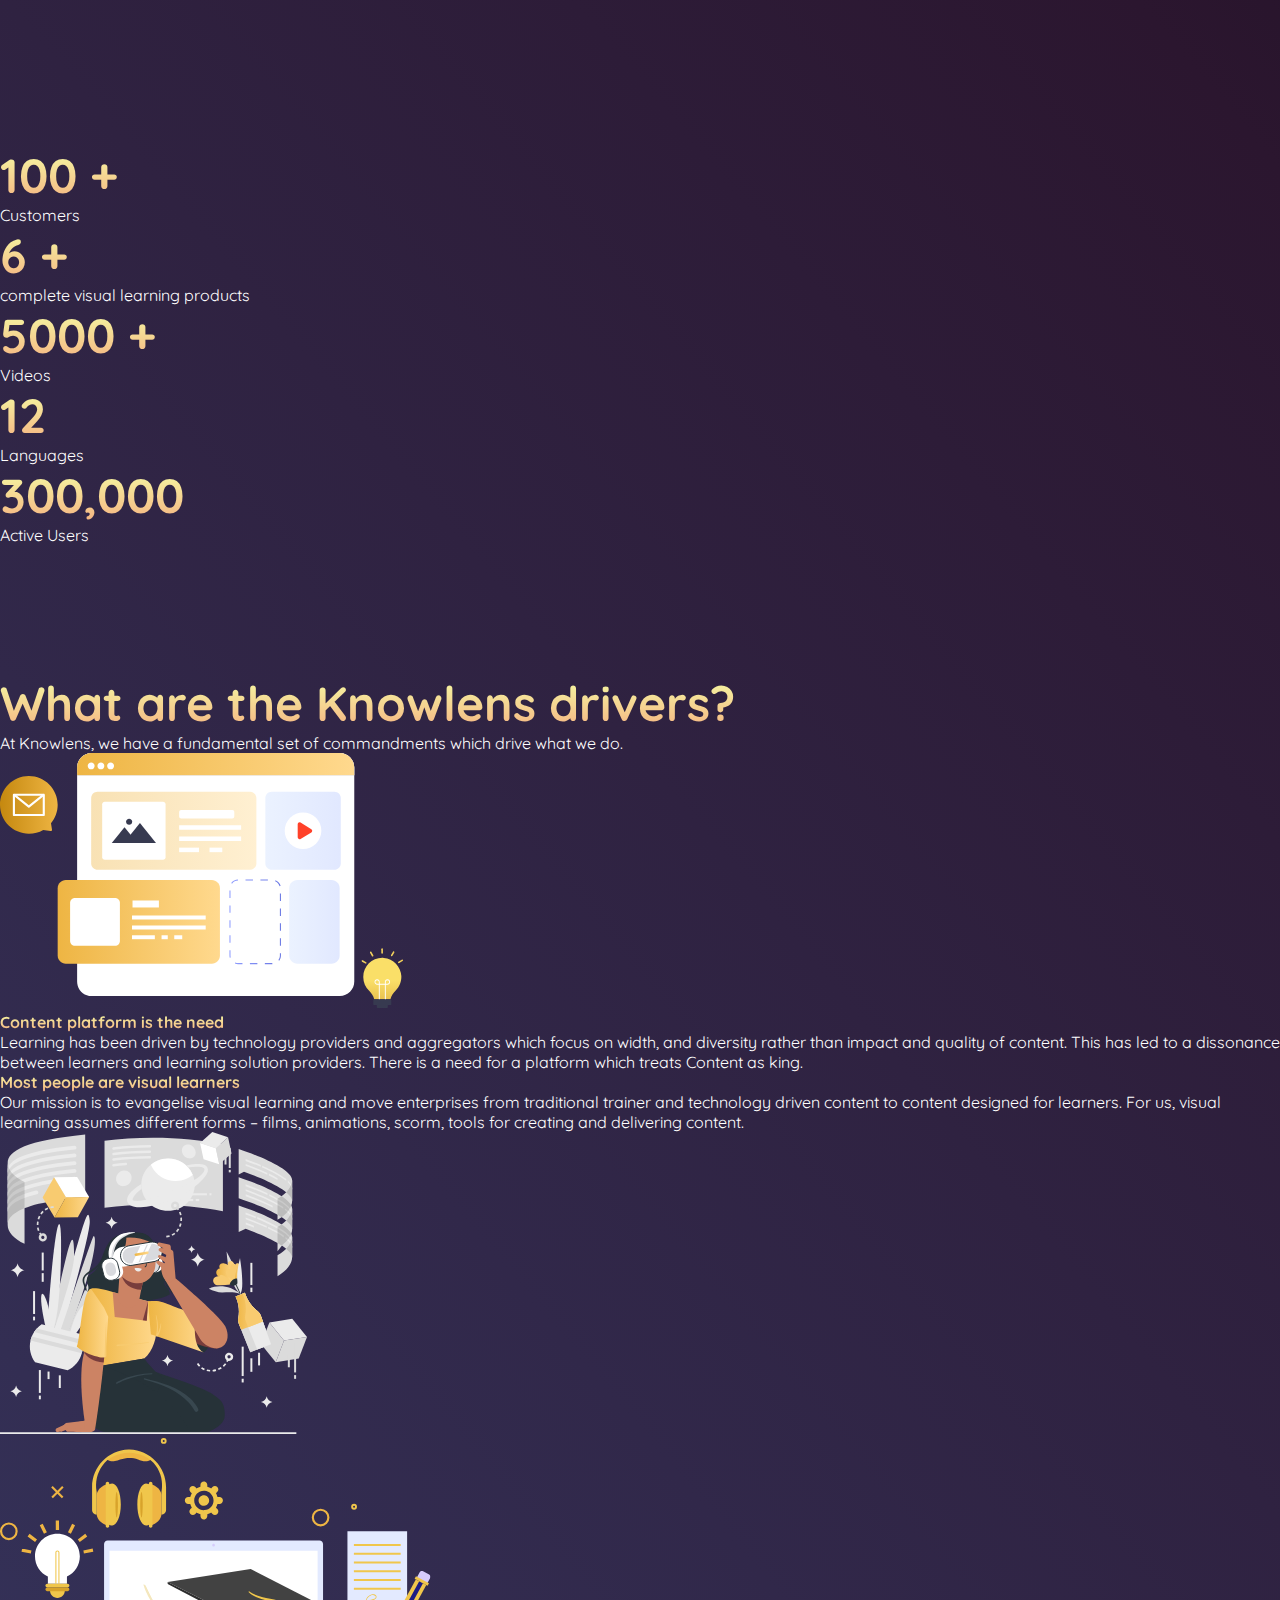
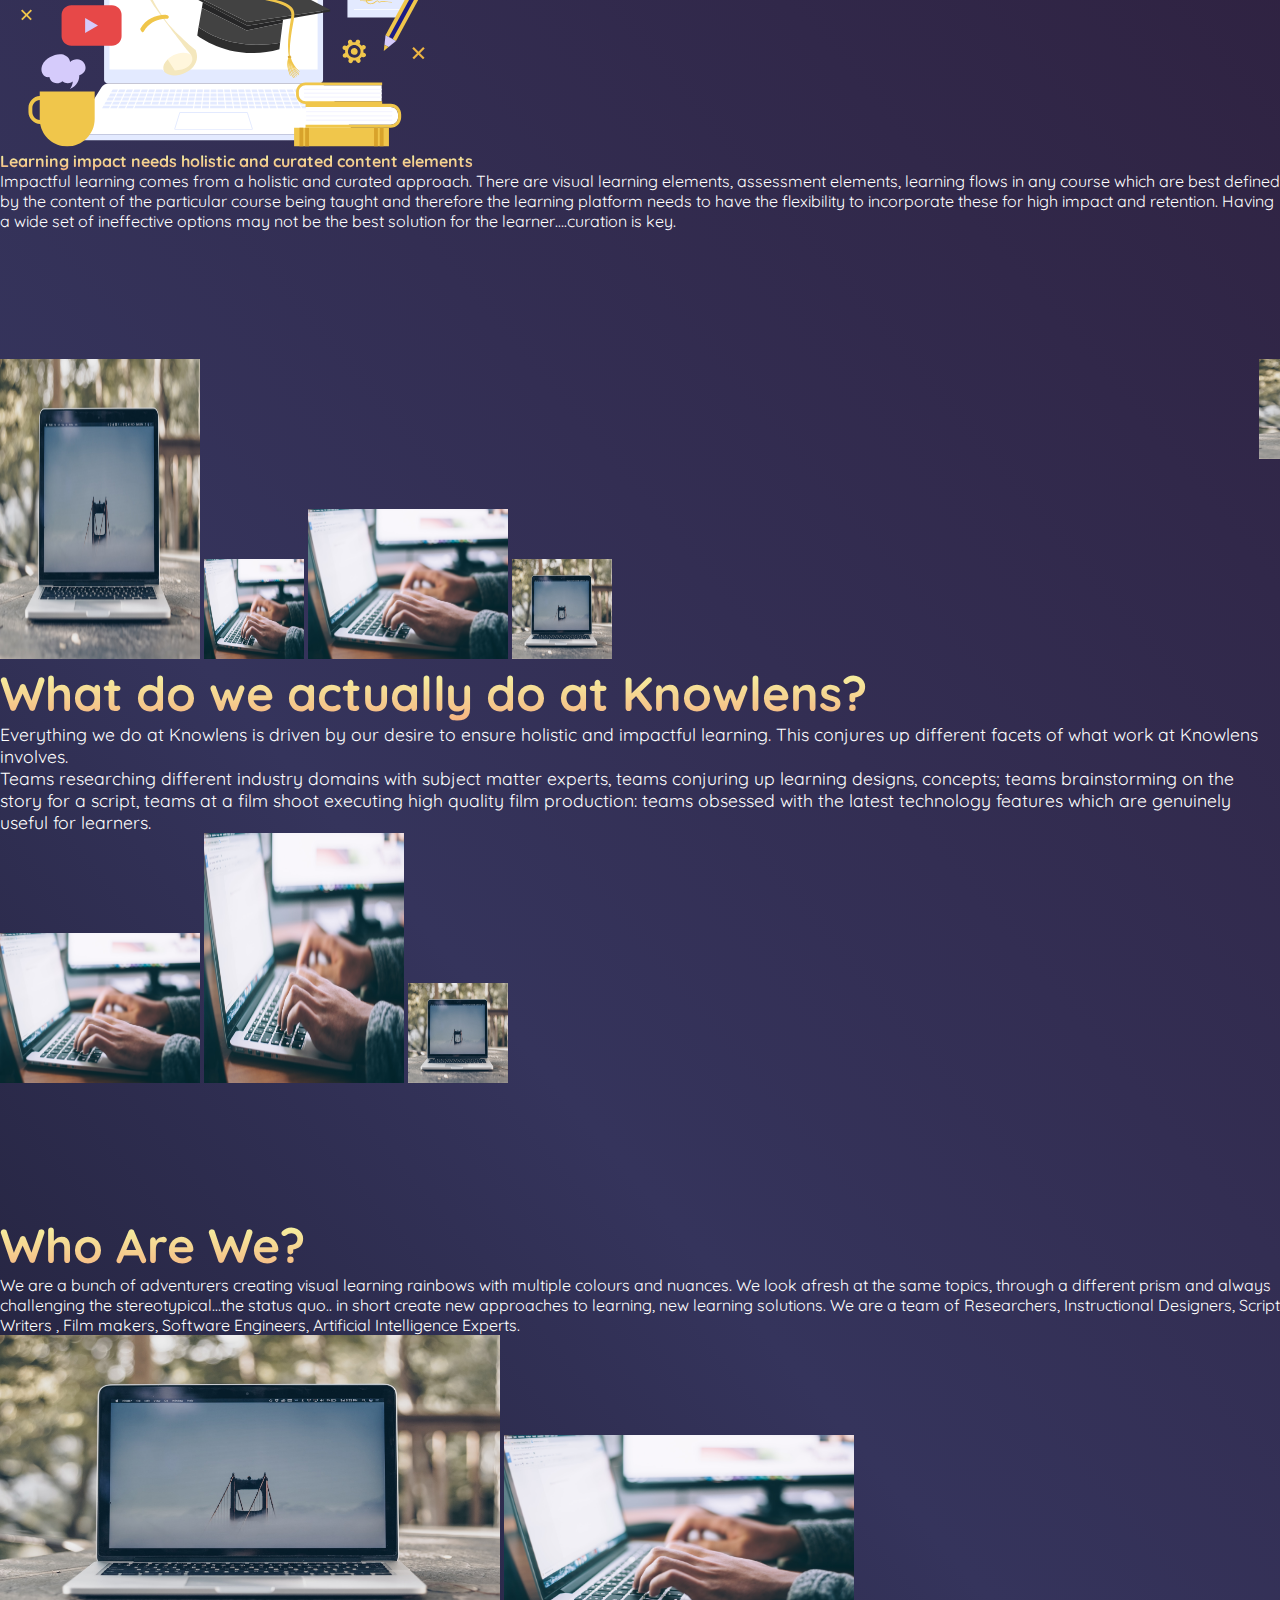
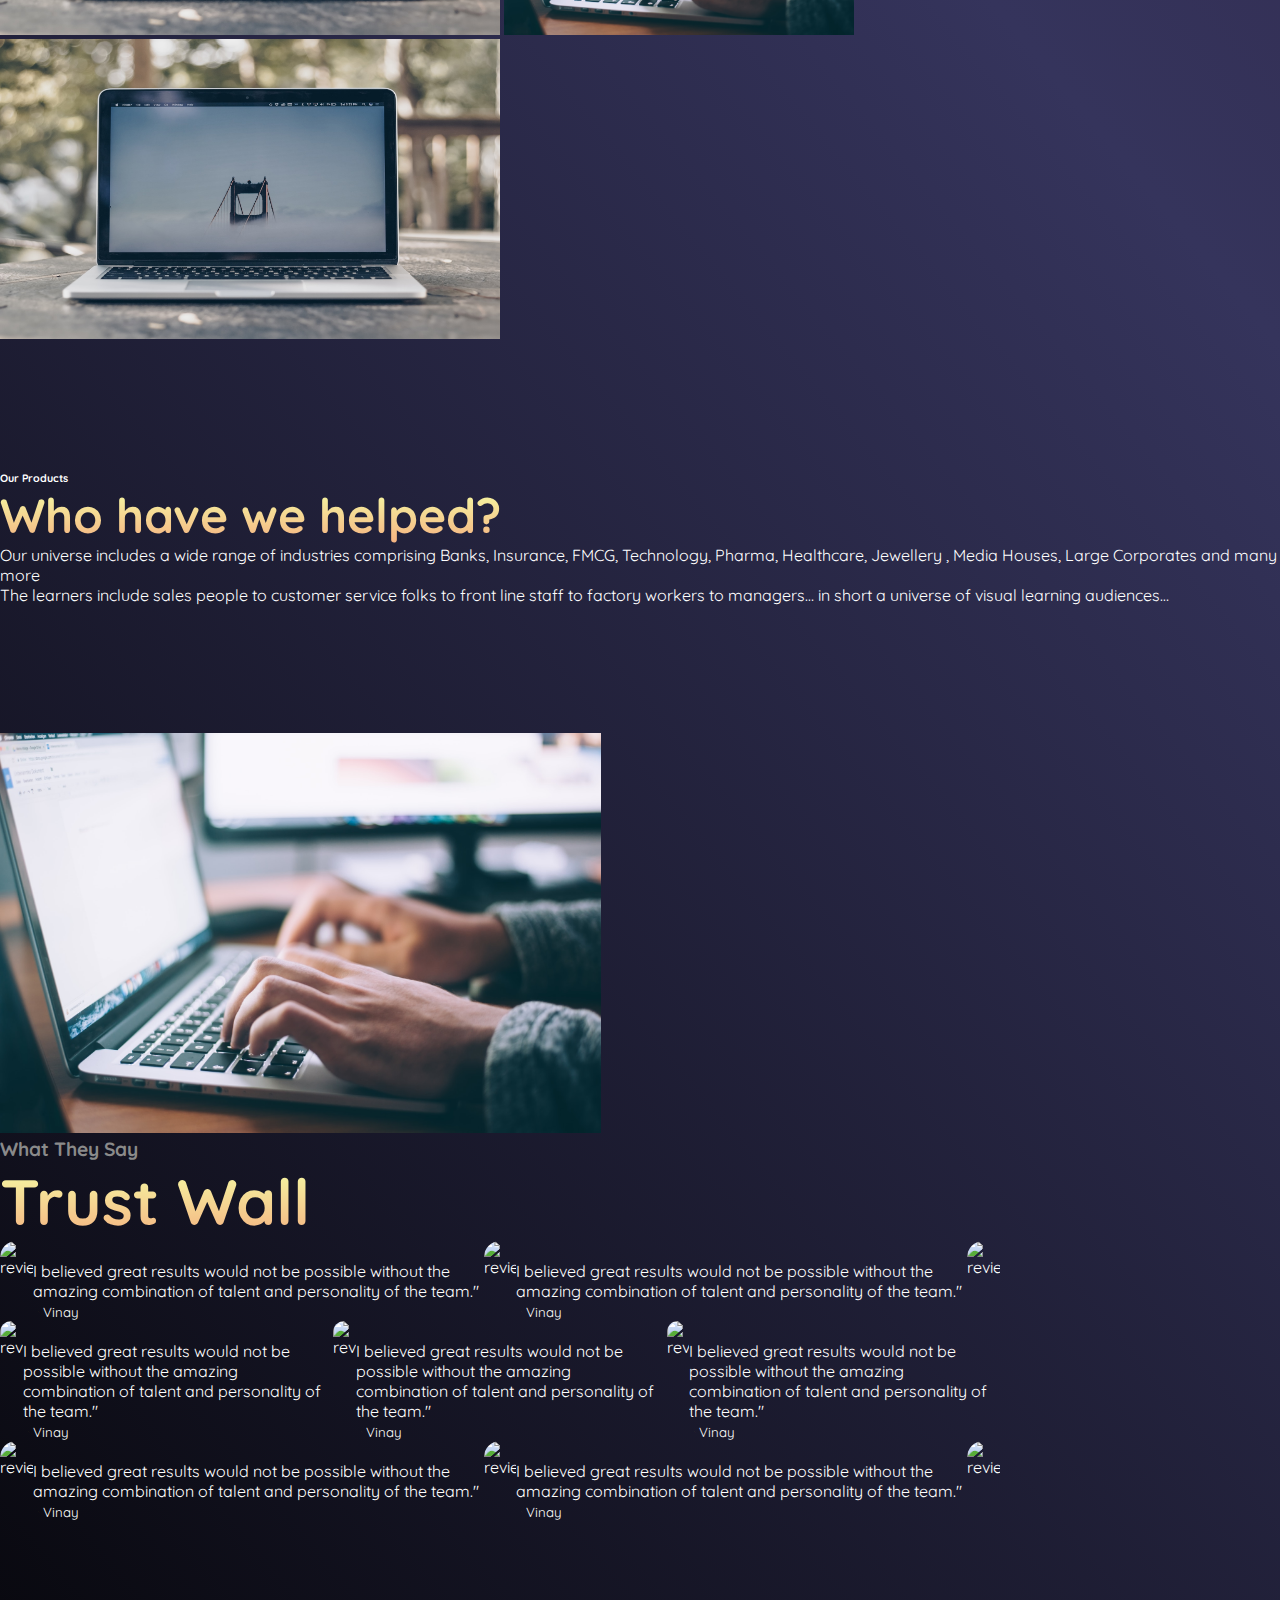
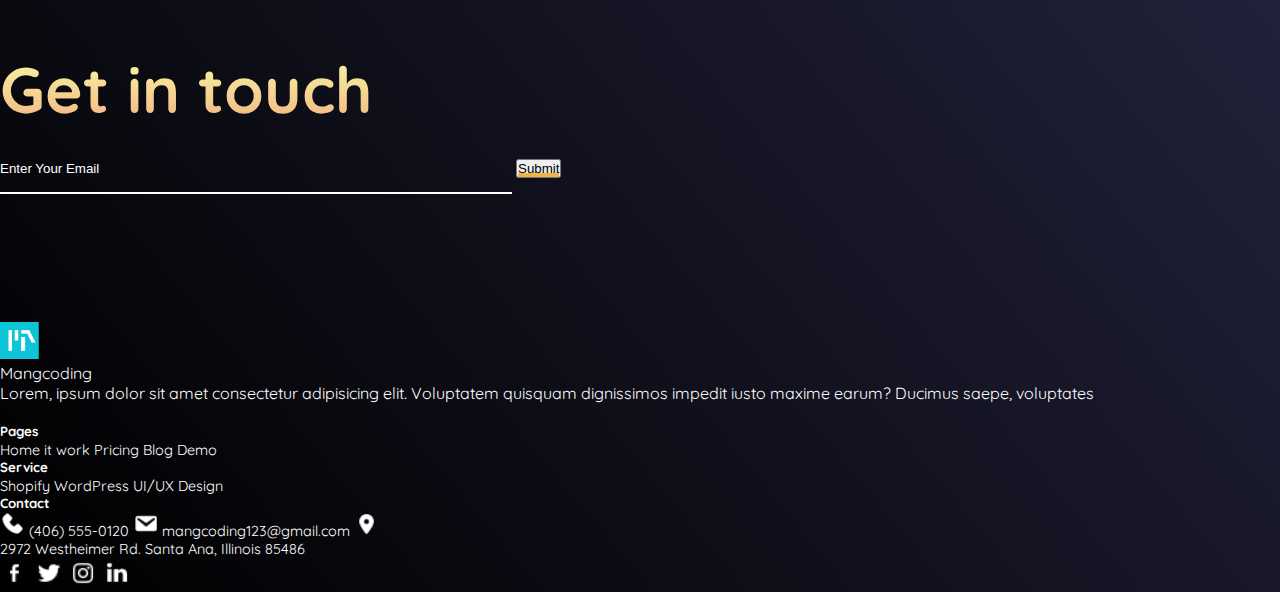
==== commit dd405171: "updates with about us timeline" ====
--- a/about/index.html
+++ b/about/index.html
@@ -18,6 +18,9 @@
     <link rel="stylesheet" href="../style/about.css">
     <link href="https://fonts.googleapis.com/css2?family=Quicksand:wght@300;400;500;600;700&display=swap"
         rel="stylesheet">
+
+    <link href="https://codepen.io/GreenSock/pen/7ba936b34824fefdccfe2c6d9f0b740b.css" rel="stylesheet">
+
     <link
         href="https://fonts.googleapis.com/css2?family=League+Spartan:wght@300;400;600;700;800;900&family=Poppins:wght@300;400;500;600;700;800&display=swap"
         rel="stylesheet">
@@ -140,6 +143,36 @@
                 trained through films? Is the impact and retention long lasting?</p>
         </div>
 
+
+        <!-- story timeline -->
+        <div id="container-box">
+            <div class="massiveImage"></div>
+
+        </div>
+
+        <!-- counters -->
+        <div class="driver-content flex-wrap container d-flex  justify-content-around  px-5">
+            <div class="d-flex flex-column col-4 align-items-center about-counter-content">
+                <h5 class="gradient-text">100 +</h5>
+                <p>Customers</p>
+            </div>
+            <div class="d-flex flex-column col-4 align-items-center about-counter-content">
+                <h5 class="gradient-text">6 +</h5>
+                <p class="w-50">complete visual learning products</p>
+            </div>
+            <div class="d-flex flex-column col-4 align-items-center about-counter-content">
+                <h5 class="gradient-text">5000 +</h5>
+                <p>Videos</p>
+            </div>
+            <div class="d-flex flex-column col-4 align-items-center mt-5 about-counter-content">
+                <h5 class="gradient-text">12 </h5>
+                <p>Languages</p>
+            </div>
+            <div class="d-flex flex-column col-4 align-items-center about-counter-content">
+                <h5 class="gradient-text">300,000 </h5>
+                <p>Active Users</p>
+            </div>
+        </div>
         <!-- driver -->
         <div class=" d-flex flex-column container  driver-content ">
             <h2 class="gradient-text">What are the Knowlens drivers?</h2>
@@ -605,11 +638,36 @@
         integrity="sha384-HwwvtgBNo3bZJJLYd8oVXjrBZt8cqVSpeBNS5n7C8IVInixGAoxmnlMuBnhbgrkm"
         crossorigin="anonymous"></script>
 
+    <script src="https://cdnjs.cloudflare.com/ajax/libs/gsap/3.10.1/gsap.min.js"></script>
+    <script src="https://cdnjs.cloudflare.com/ajax/libs/gsap/3.10.1/ScrollTrigger.min.js"></script>
 
     <!-- <script src="https://code.jquery.com/jquery-3.6.0.min.js"></script> -->
     <!-- Include Slick Carousel JS -->
     <!-- <script type="text/javascript" src="https://cdn.jsdelivr.net/npm/slick-carousel@1.8.1/slick/slick.min.js"></script> -->
     <!-- Your custom JavaScript -->
+    <script>
+        gsap.registerPlugin(ScrollTrigger);
+        const innerHeight = 300
+        // gsap.set(".massiveImage", { backgroundImage: `url(https://source.unsplash.com/random/${innerWidth * 3}x${innerHeight})` })
+        gsap.set(".massiveImage", { background: 'url("../assets/about/timeline.svg")', innerHeight: "500" })
+
+        console.log(innerHeight)
+        gsap.to(".massiveImage", {
+            xPercent: -102,
+            x: () => innerWidth,
+            ease: "none",
+            scrollTrigger: {
+                trigger: ".massiveImage",
+                start: "center center",
+                end: () => innerWidth * 3,
+                scrub: true,
+                pin: true,
+                invalidateOnRefresh: true,
+                anticipatePin: 1
+            }
+        });
+
+    </script>
     <script type="text/javascript" src="./about.js"></script>
 
 
--- a/style/about.css
+++ b/style/about.css
@@ -34,6 +34,14 @@
 .features-wrapper {
   margin: 8rem auto;
 }
+
+
+/* about-counter-content */
+.about-counter-content h5 {
+  font-size: 3rem;
+  font-weight: 700;
+}
+
 
 /* .driver-content */
 .about-center-text {
@@ -175,4 +183,53 @@
     width: 100%;
     margin-bottom: 20px;
   }
+}
+
+
+#scroll-section {
+  width: 100%;
+  height: 100vh;
+  overflow: hidden;
+  position: relative;
+  display: flex;
+  flex-direction: column;
+  justify-content: flex-start;
+  align-items: stretch;
+}
+
+.vertical-scroll {
+  overflow-y: scroll;
+  overflow-x: hidden;
+}
+
+.horizontal-scroll {
+  overflow-y: hidden;
+  overflow-x: scroll;
+}
+
+.content {
+  /* Your content styles here */
+  white-space: nowrap;
+  width: 100%;
+  /* Adjust as needed */
+}
+
+.horizontal-scroll .content {
+  display: inline-block;
+}
+
+.massiveImage {
+  height: 100vh;
+  width: 610vw;
+  background-size: cover;
+  background-position: center;
+}
+
+.header-section {
+  padding-bottom: 50vh;
+  margin-bottom: 0;
+}
+
+#container-box {
+  width: 300vw;
 }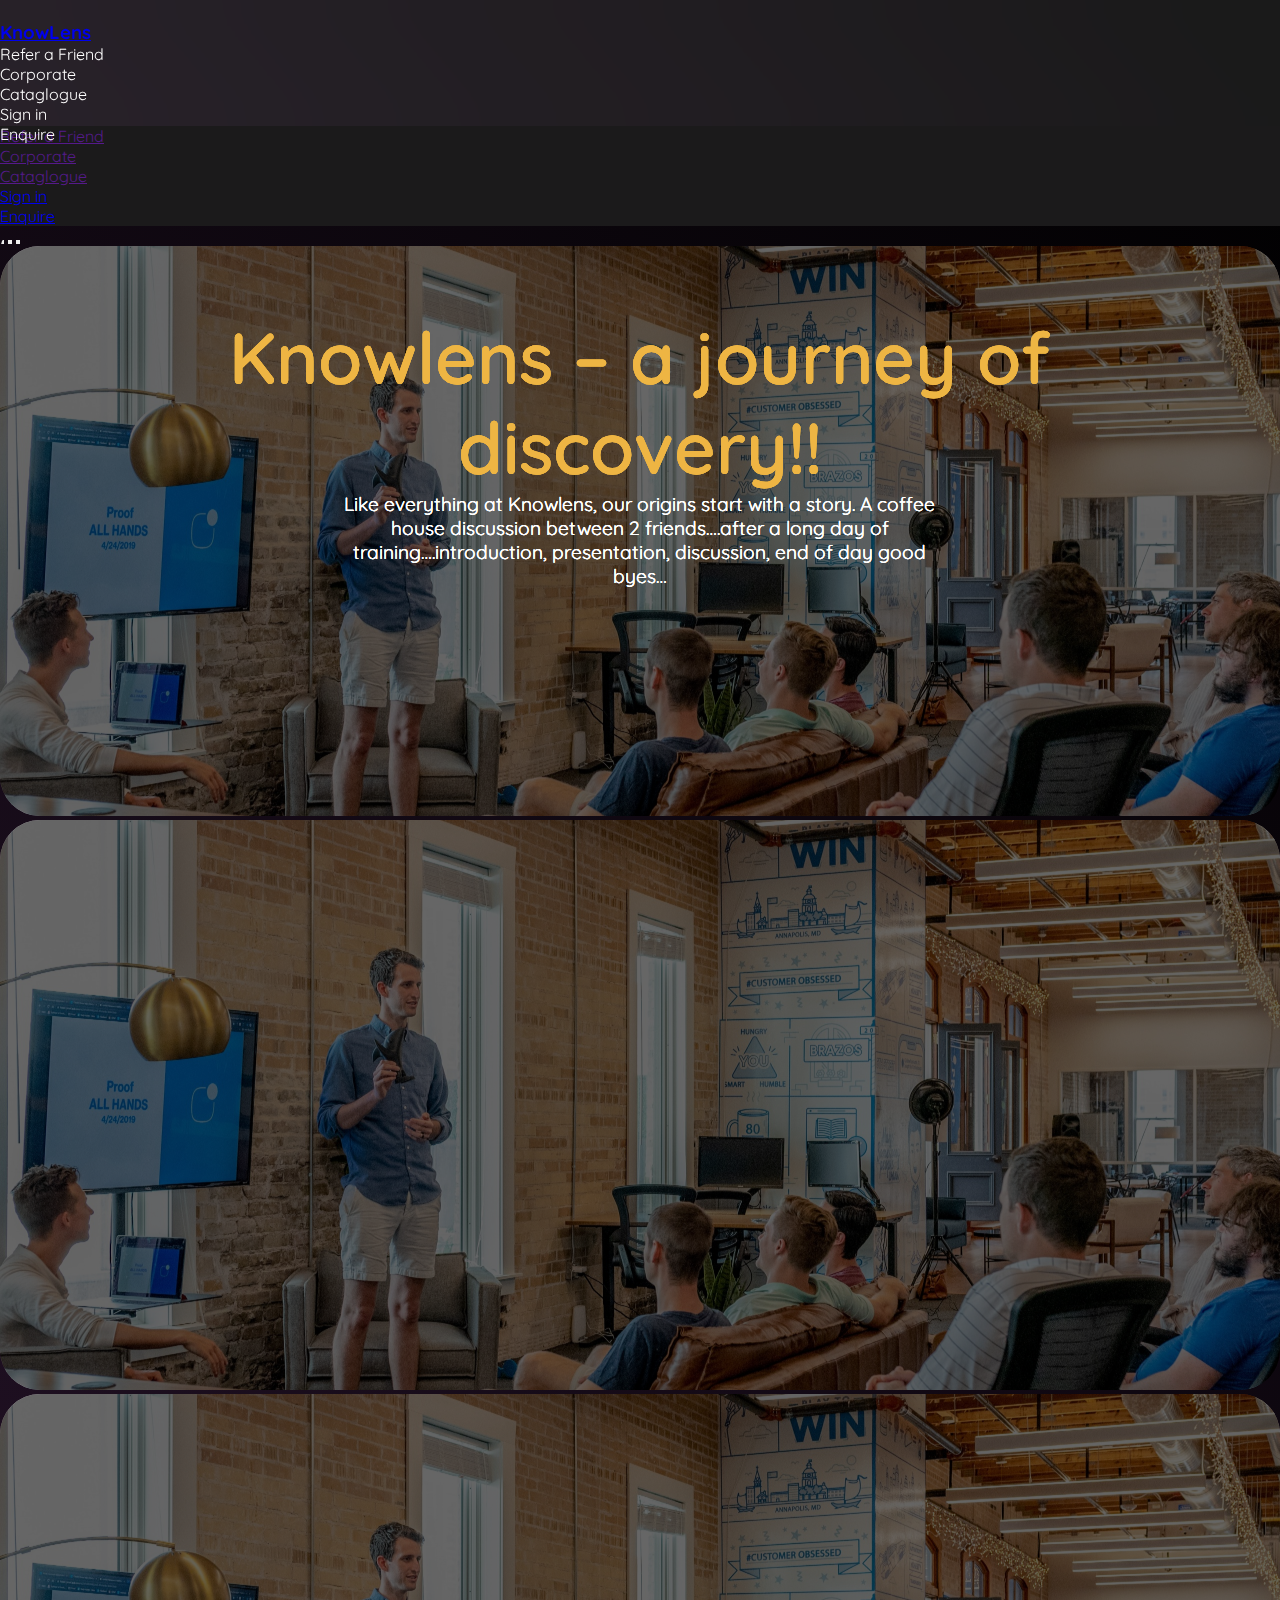
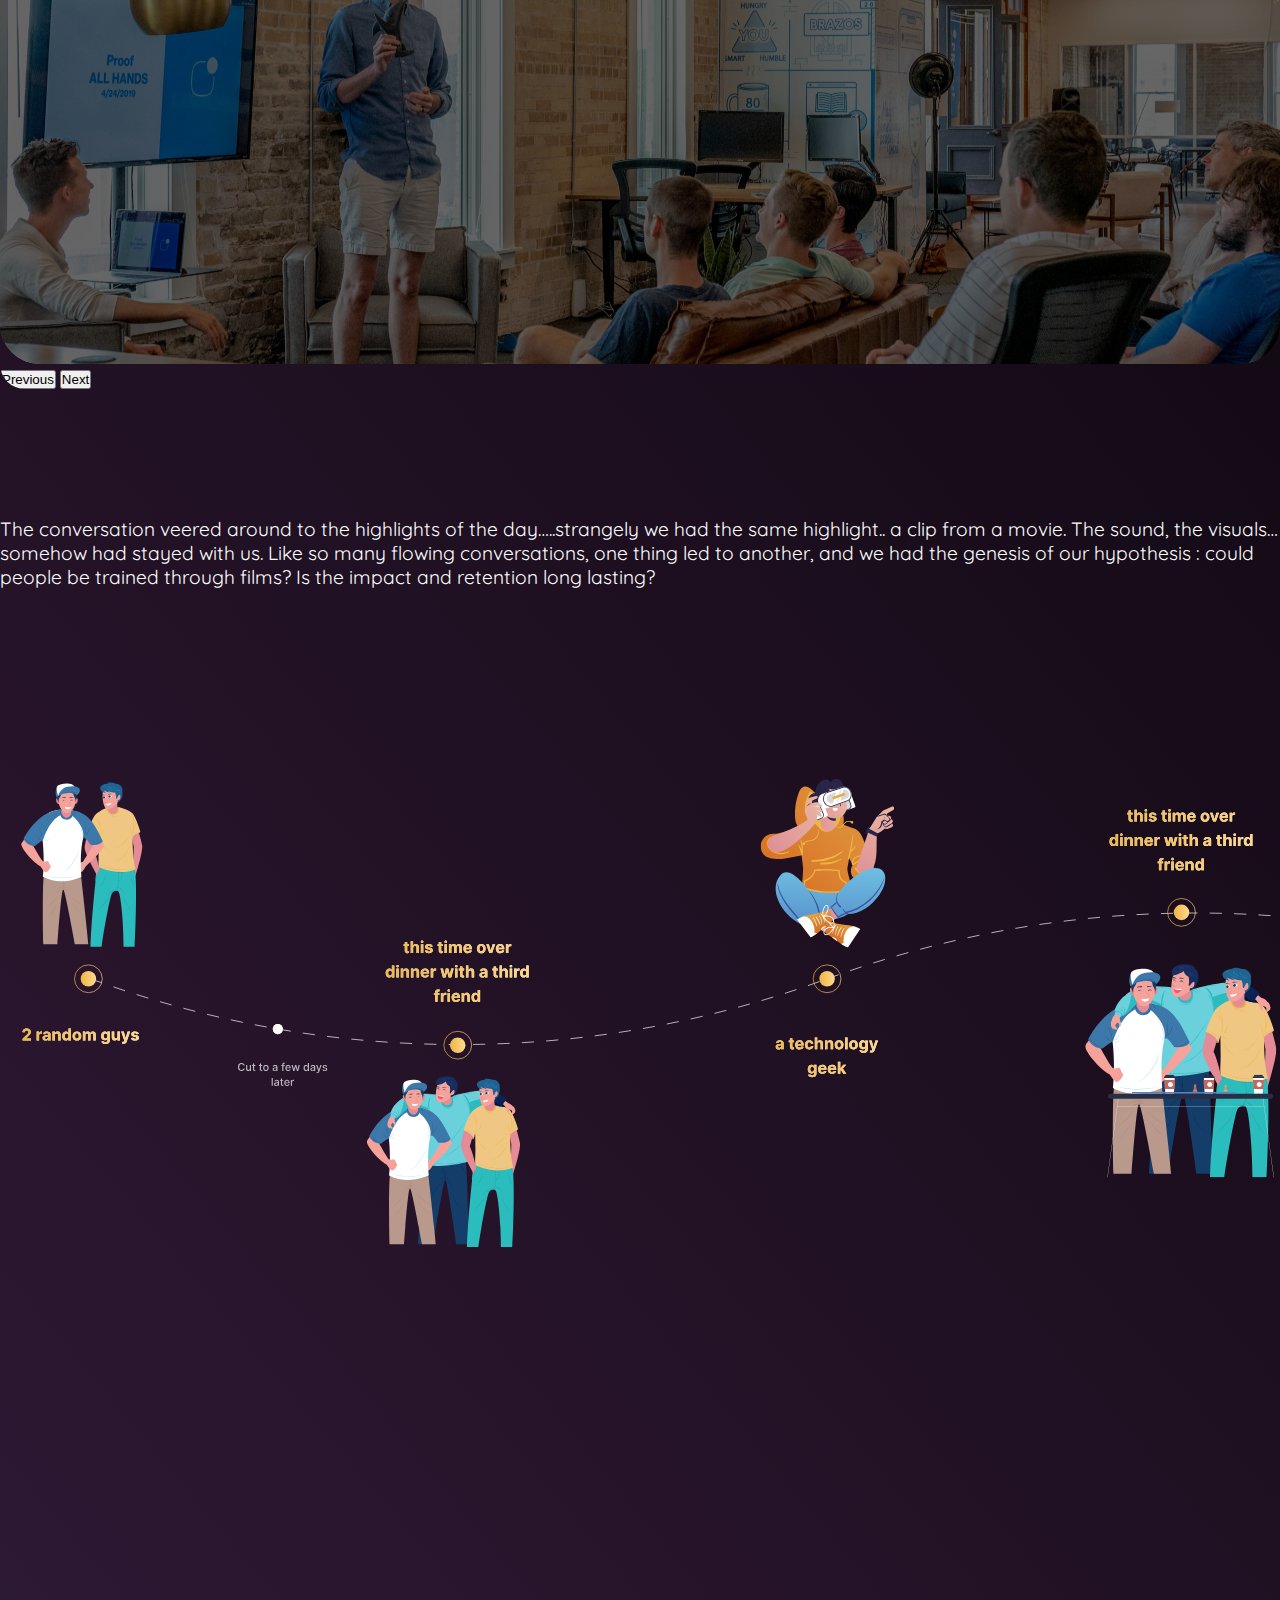
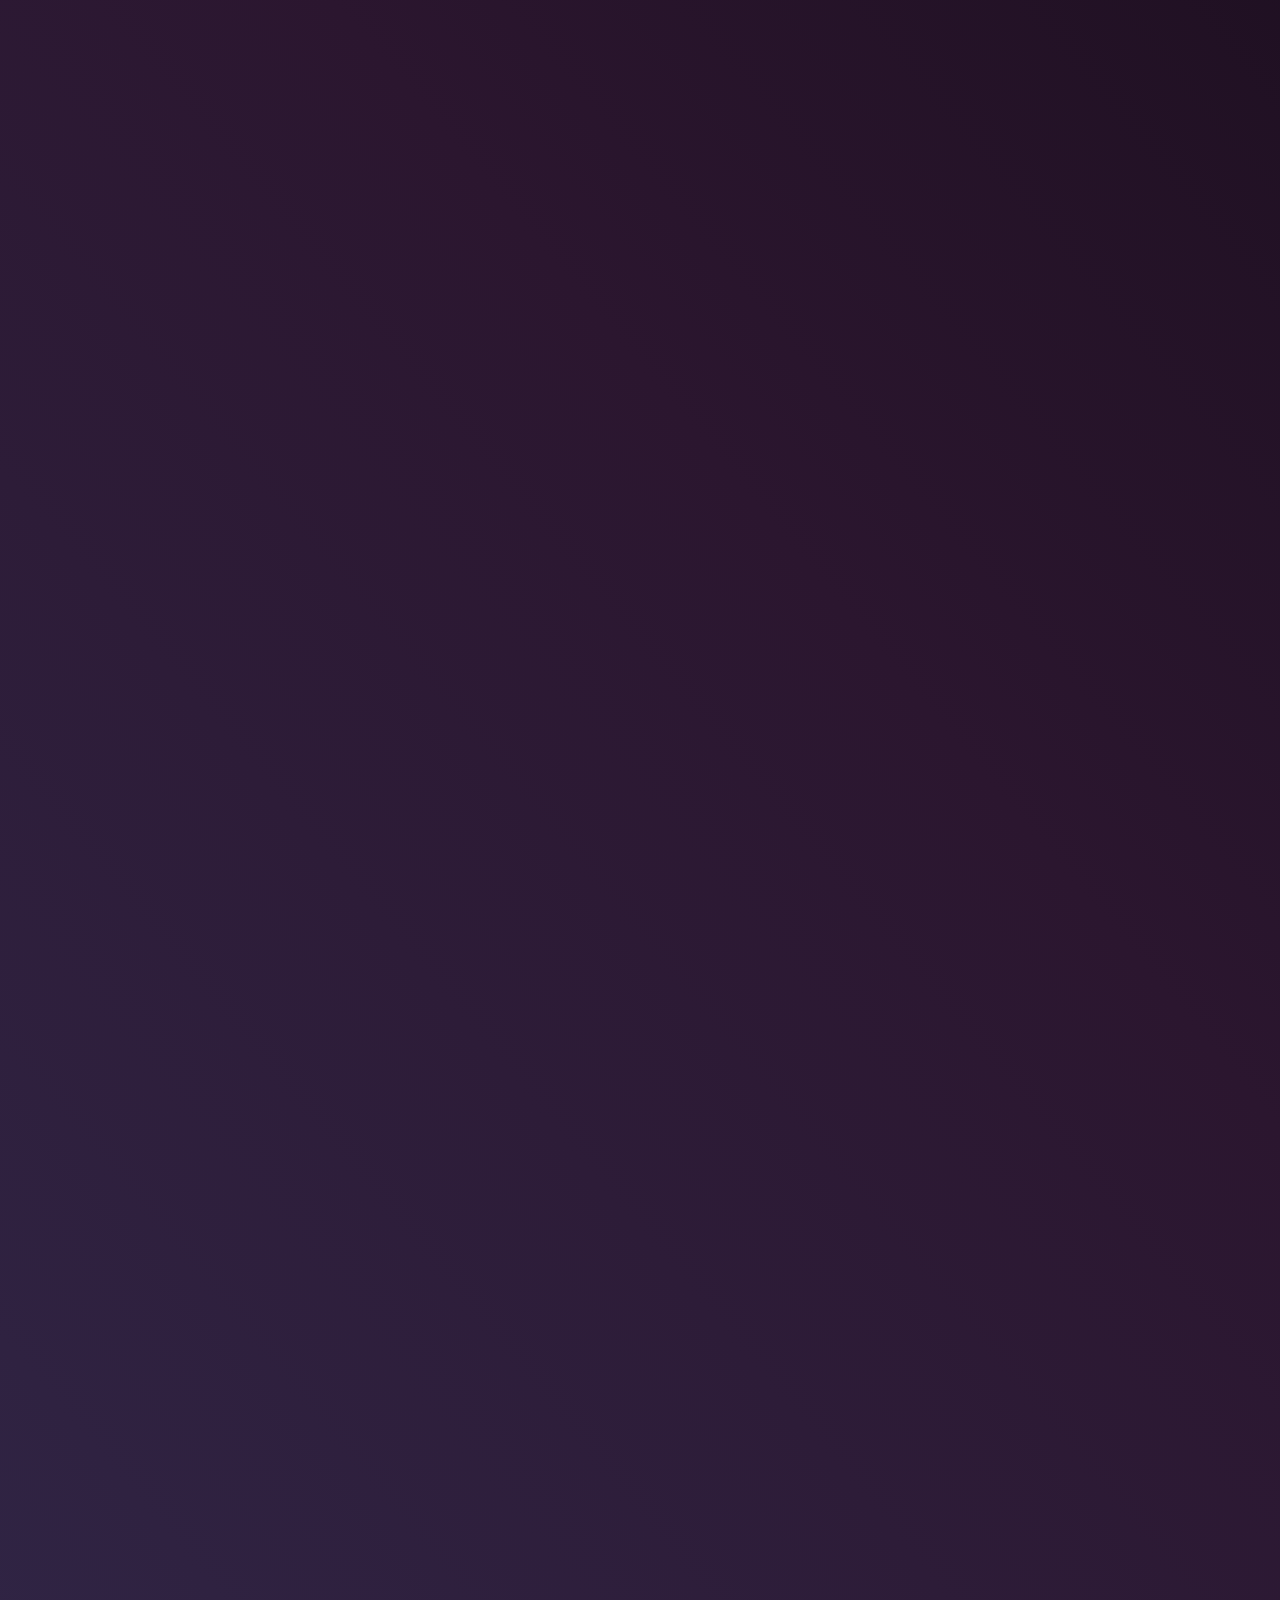
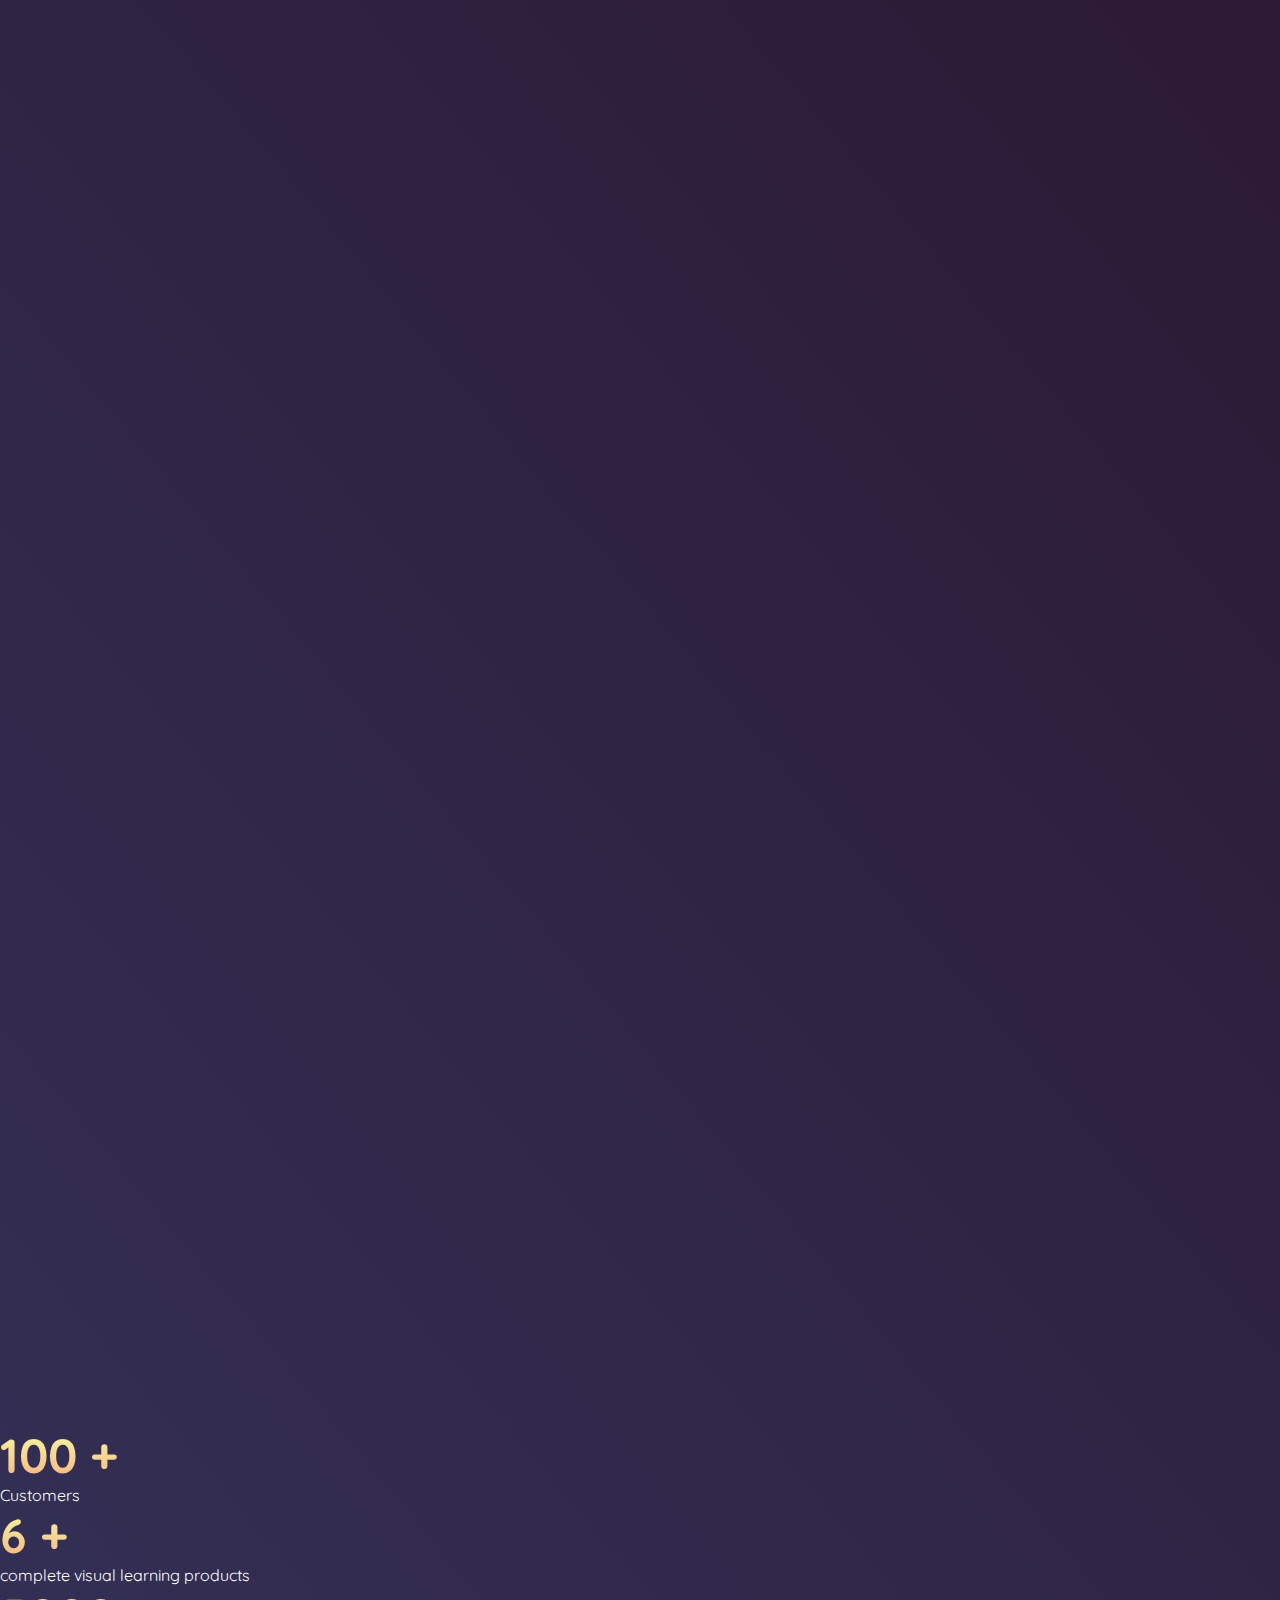
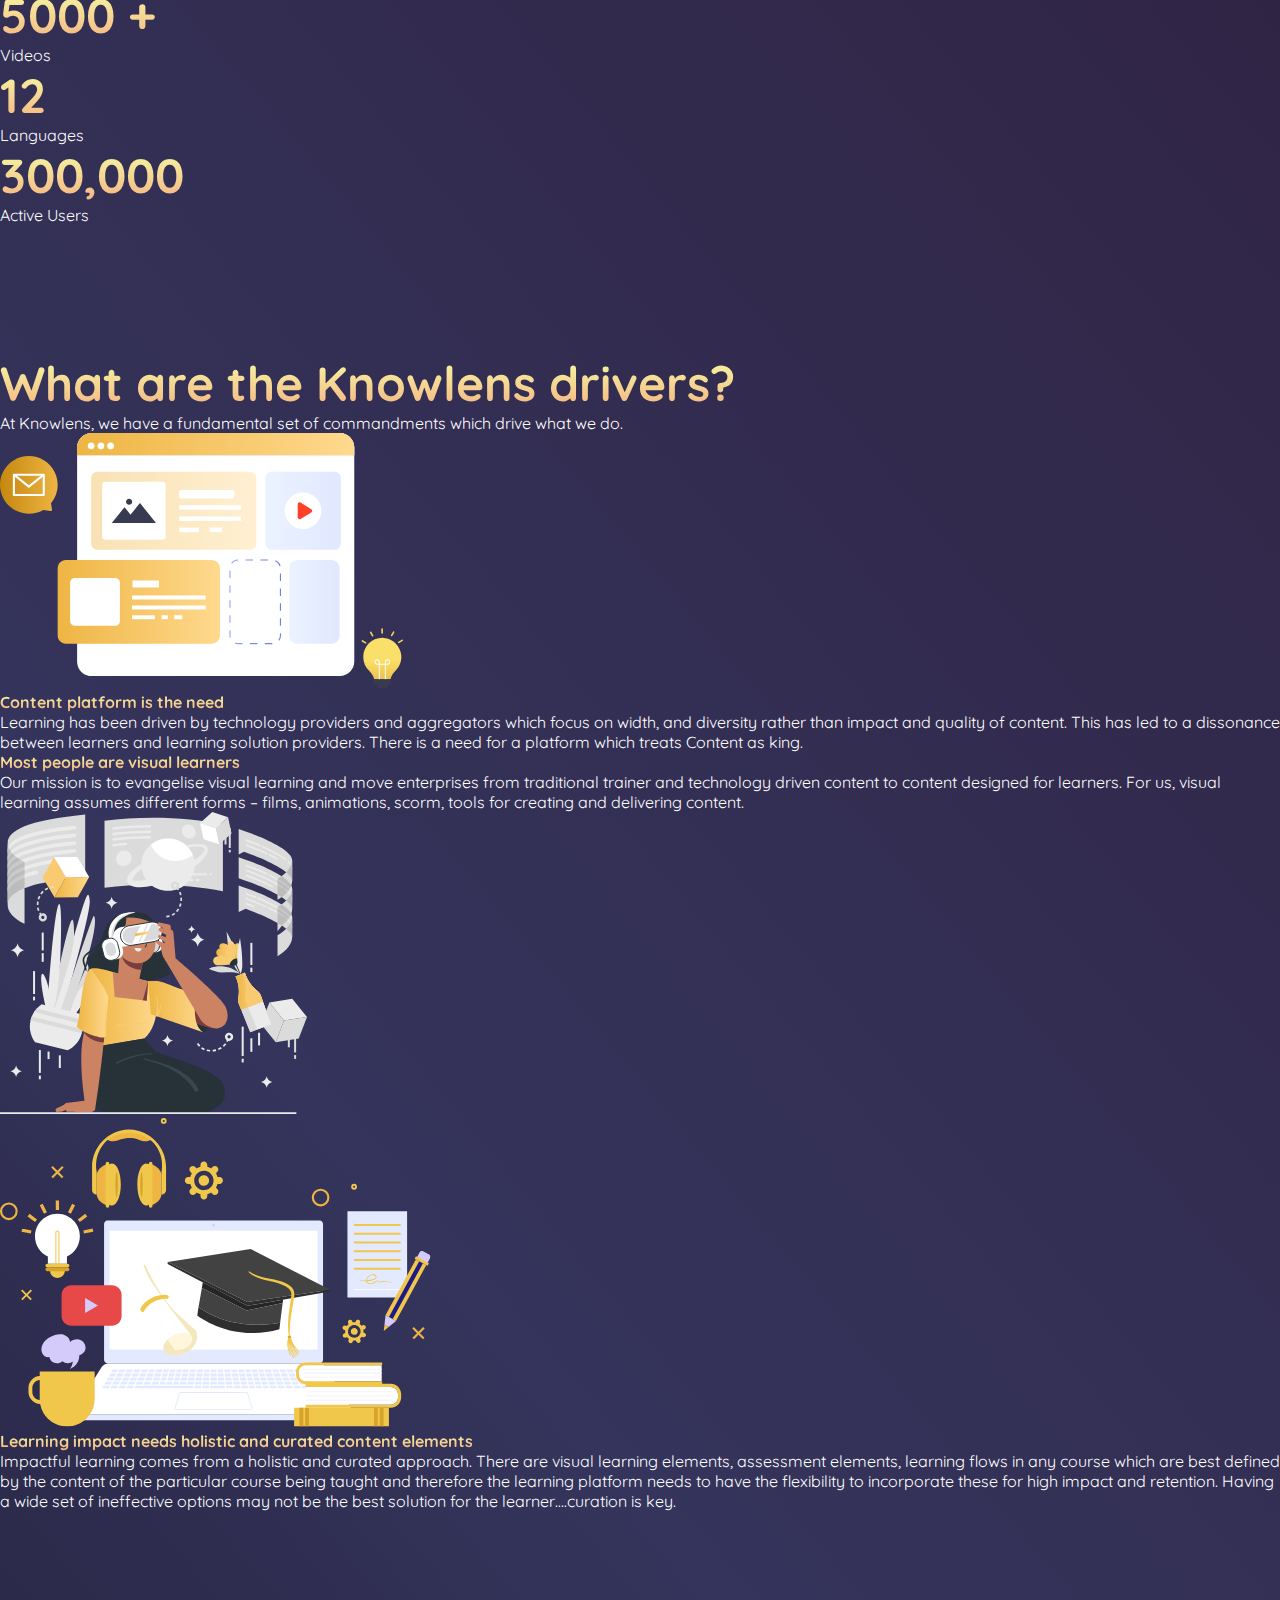
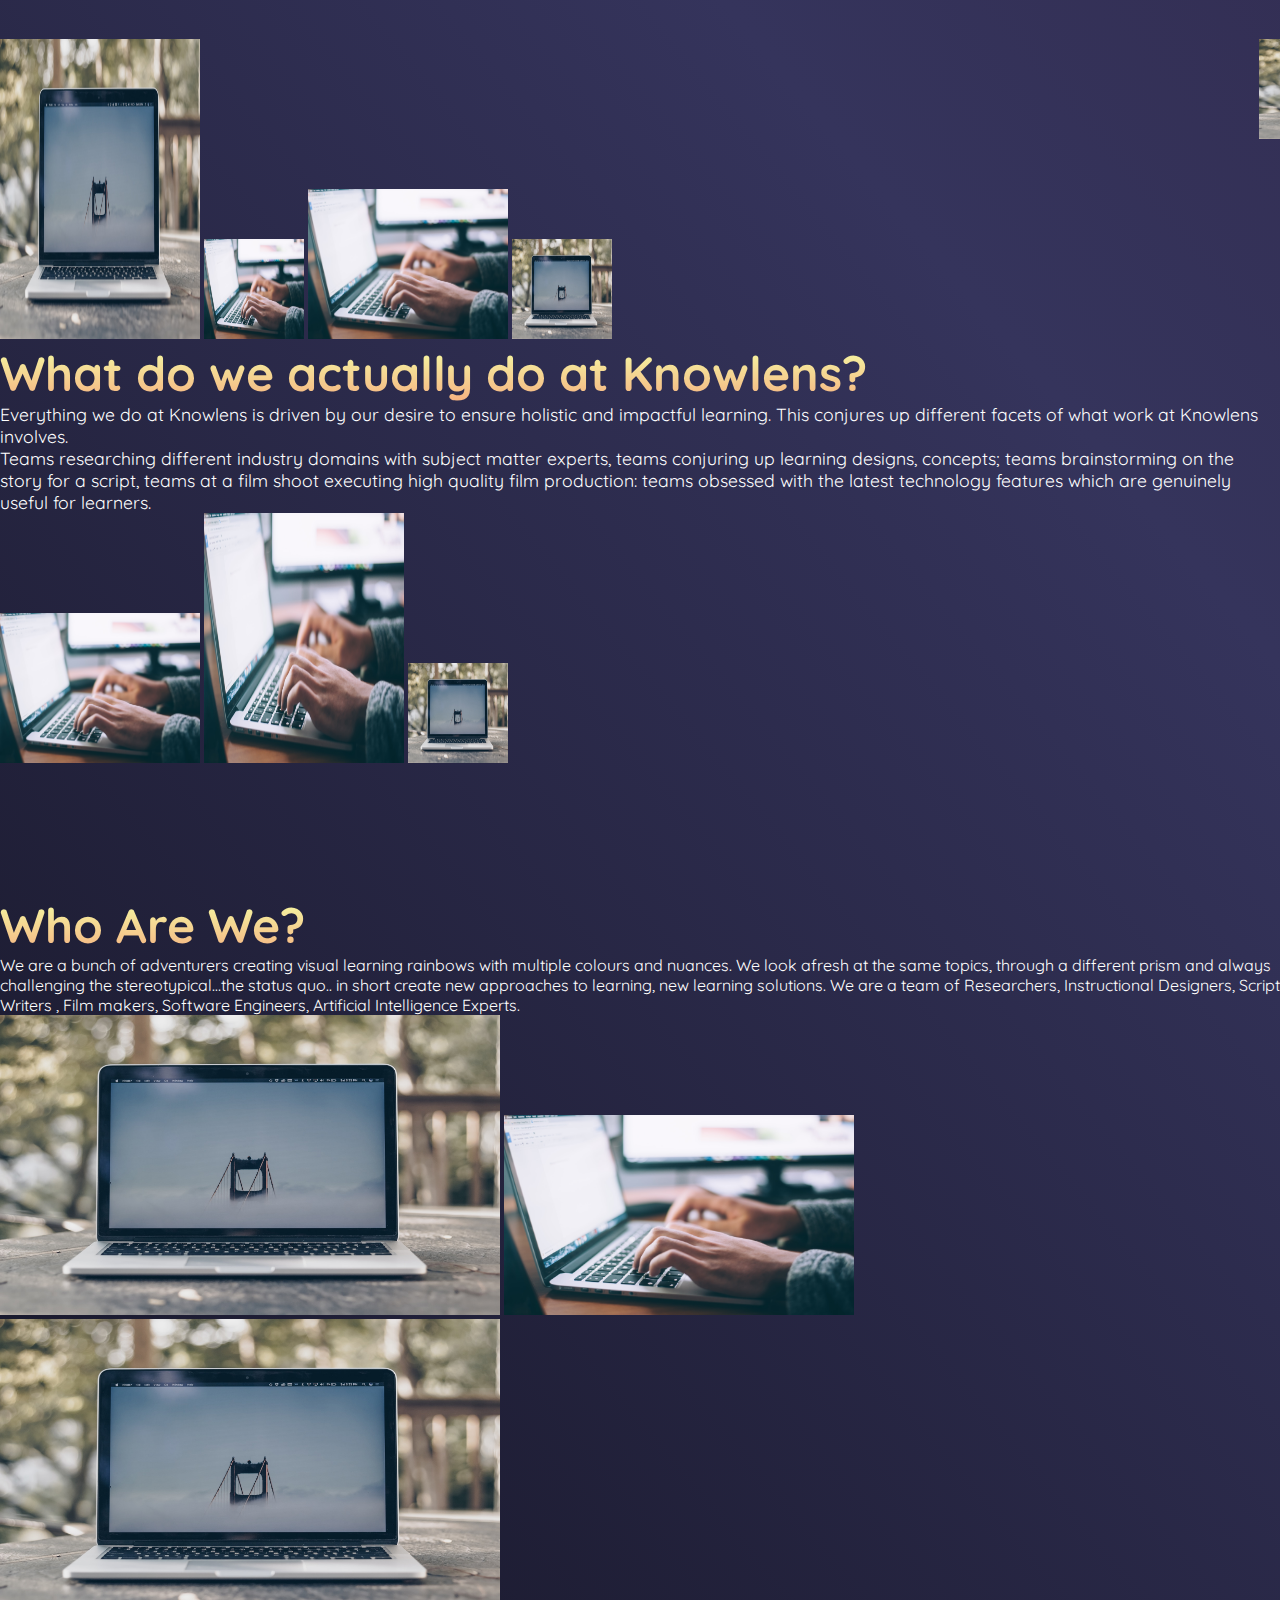
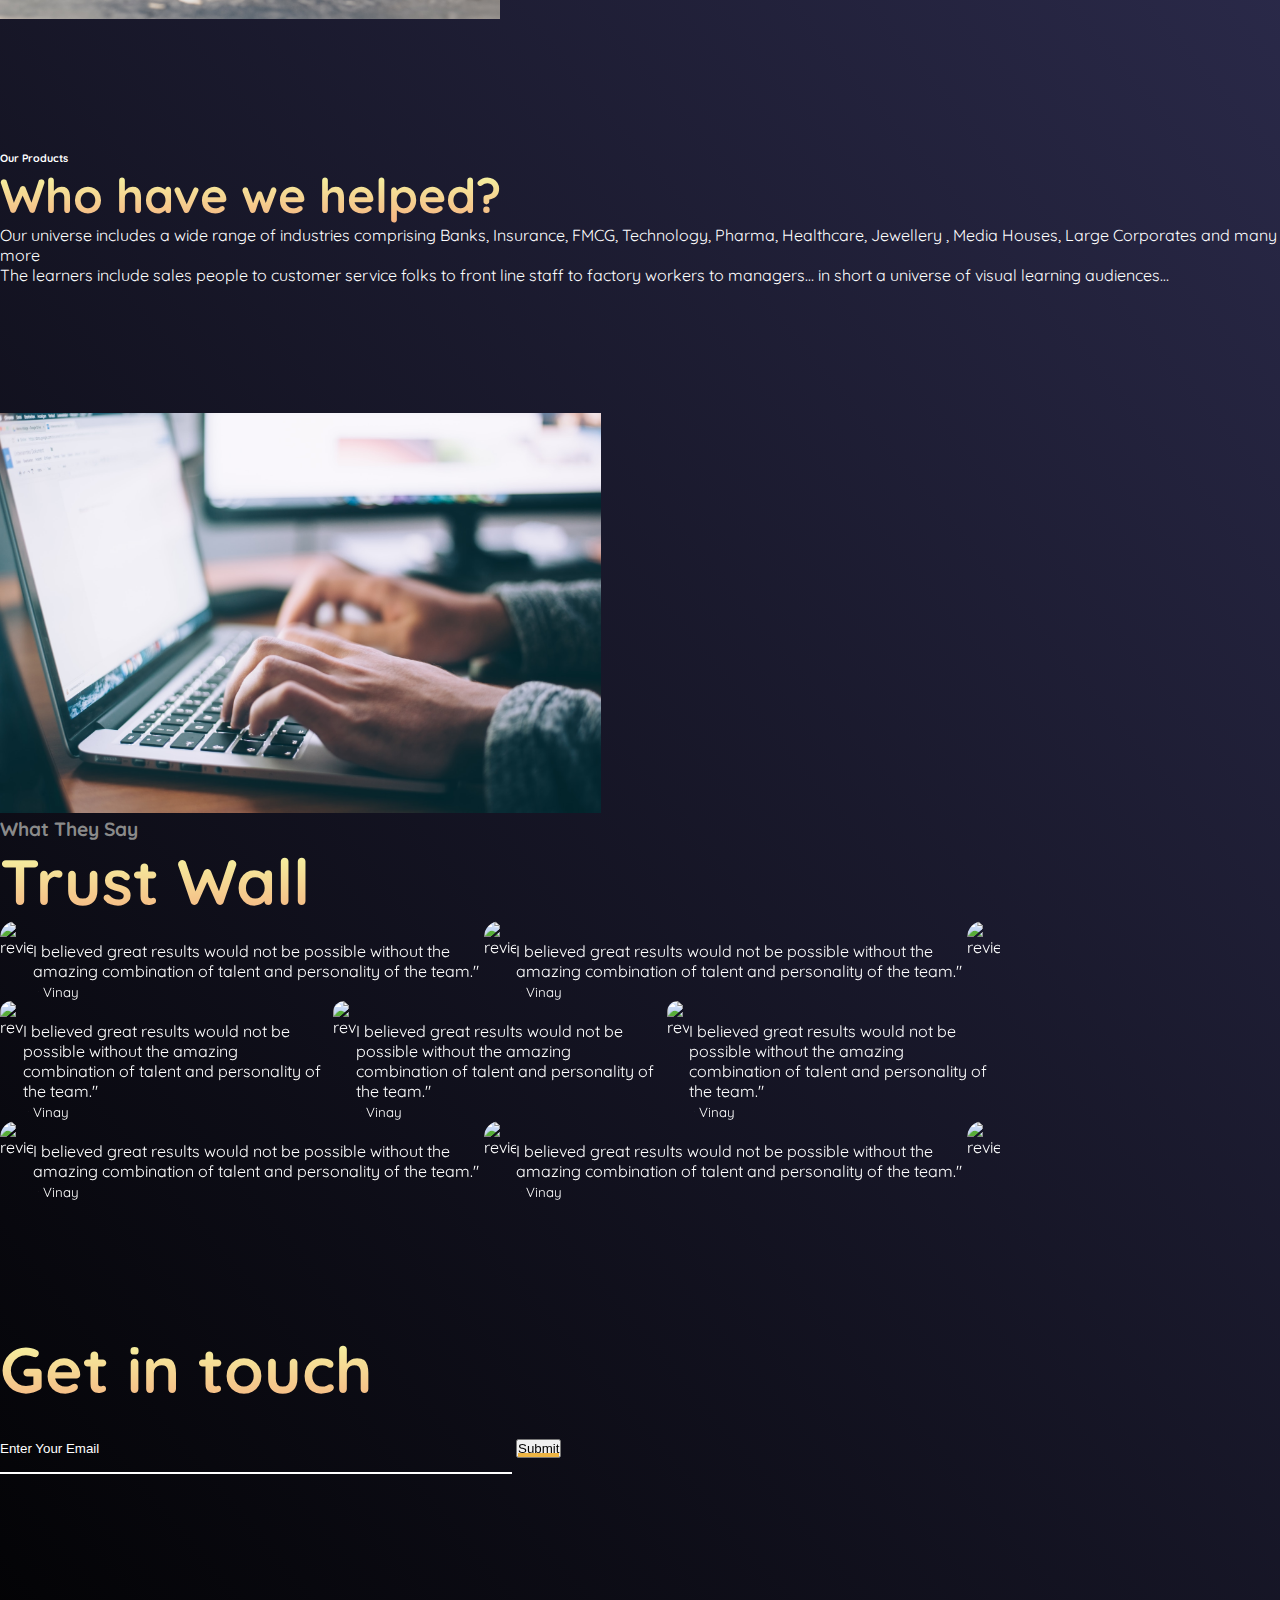
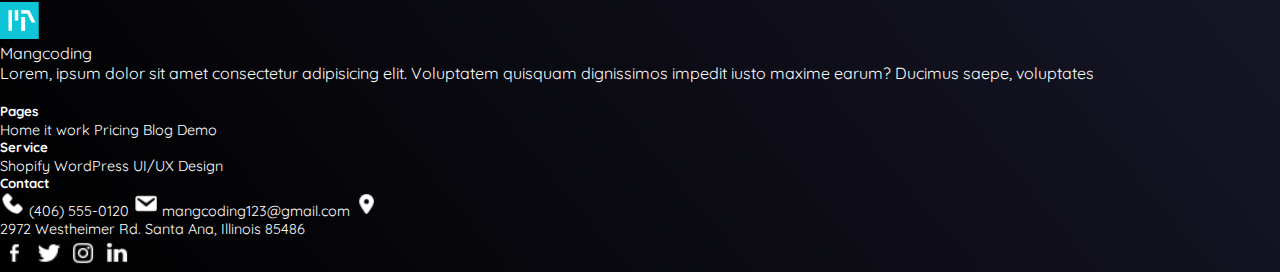
==== commit 9f3e3356: "updates with smooth scroller" ====
--- a/about/index.html
+++ b/about/index.html
@@ -136,8 +136,9 @@
         </div>
 
 
-        <div class="container text-center w-75 about-center-text">
-            <p>The conversation veered around to the highlights of the day…..strangely we had the same highlight.. a
+        <div class="container w-100 d-flex justify-content-center text-center about-center-text">
+            <p class="text-center">The conversation veered around to the highlights of the day…..strangely we had the
+                same highlight.. a
                 clip from a movie. The sound, the visuals…somehow had stayed with us. Like so many flowing
                 conversations, one thing led to another, and we had the genesis of our hypothesis : could people be
                 trained through films? Is the impact and retention long lasting?</p>
@@ -145,31 +146,33 @@
 
 
         <!-- story timeline -->
-        <div id="container-box">
-            <div class="massiveImage"></div>
-
+        <div class="story-parent">
+            <div class="story-container">
+                <div class="storyScroller"></div>
+            </div>
         </div>
 
         <!-- counters -->
         <div class="driver-content flex-wrap container d-flex  justify-content-around  px-5">
             <div class="d-flex flex-column col-4 align-items-center about-counter-content">
-                <h5 class="gradient-text">100 +</h5>
+
+                <h5 class="counter gradient-text" data-target="100" data-plus="true">100 +</h5>
                 <p>Customers</p>
             </div>
             <div class="d-flex flex-column col-4 align-items-center about-counter-content">
-                <h5 class="gradient-text">6 +</h5>
+                <h5 class="gradient-text counter" data-target="6" data-plus="true">6 +</h5>
                 <p class="w-50">complete visual learning products</p>
             </div>
             <div class="d-flex flex-column col-4 align-items-center about-counter-content">
-                <h5 class="gradient-text">5000 +</h5>
+                <h5 class="counter gradient-text" data-target="5000" data-plus="true">5000 +</h5>
                 <p>Videos</p>
             </div>
             <div class="d-flex flex-column col-4 align-items-center mt-5 about-counter-content">
-                <h5 class="gradient-text">12 </h5>
+                <h5 class="counter gradient-text" data-target="12" data-plus="false">12 </h5>
                 <p>Languages</p>
             </div>
             <div class="d-flex flex-column col-4 align-items-center about-counter-content">
-                <h5 class="gradient-text">300,000 </h5>
+                <h5 class="counter gradient-text" data-target="300000" data-plus="true">300,000 </h5>
                 <p>Active Users</p>
             </div>
         </div>
@@ -313,130 +316,7 @@
         <div class=" container col-12 ">
             <img class="w-100 mb-5 rounded-5" height="400" src="../assets/about/ab2.jpg" alt="">
         </div>
-        <!-- Reasearch -->
-        <!-- <div class="container research-wrapper  ">
-
-            <p class="w-75">Lorem ipsum dolor sit amet consectetur adipisicing elit. Accusamus voluptatibus ipsum ipsa
-                doloribus.
-                Doloremque nostrum labore animi iusto quos? Hic aspernatur nisi voluptatem nam repellat. Eum veniam quam
-                autem nisi.</p>
-            <div class="d-flex my-5 align-items-start justify-content-between col-12 flex-column flex-lg-row">
-                <div class="d-flex flex-column align-items-center research-box col-12 col-lg-3">
-                    <img src="../assets/about/Figure ⏵ icon_light_bulb.svg.png" width="50" height="50" alt="research">
-                    <h6>Research</h6>
-                    <p>Through research we identify
-                        best practices.</p>
-                </div>
-                <div class="d-flex flex-column align-items-center research-box col-12 col-lg-3">
-                    <img src="../assets/about/Figure ⏵ icon_books.svg.png" width="50" height="50" alt="Intervention">
-                    <h6>Intervention</h6>
-                    <p>Through intervention we
-                        bring those practices to
-                        children and families of
-                        diverse communities.</p>
-                </div>
-
-                <div class="d-flex flex-column align-items-center research-box col-12 col-lg-3">
-                    <img src="../assets/about/icon_head_with_apple_inside.svg.png" width="50" height="50"
-                        alt="training">
-                    <h6>Training</h6>
-                    <p>Through training we
-                        disseminate skills in research
-                        and quality care.</p>
-                </div>
-                <div class="d-flex flex-column align-items-center research-box col-12 col-lg-3">
-                    <img src="../assets/about/icon_megaphone.svg.png" width="50" height="50" alt="policy">
-                    <h6>Policy</h6>
-                    <p>Through policy development,
-                        we use scientific knowledge
-                        to expand public awareness
-                        and inform public policy.</p>
-                </div>
-            </div>
-            <button class="bg-white py-2 px-4 ">Contact Us</button>
-        </div> -->
-
-
-
-        <!-- youtube video -->
-        <!-- <div class="container my-5">
-            <iframe class="w-100" height="600" src="https://www.youtube.com/embed/6l8RWV8D-Yo"
-                title="YouTube video player" frameborder="0"
-                allow="accelerometer; autoplay; clipboard-write; encrypted-media; gyroscope; picture-in-picture; web-share"
-                allowfullscreen></iframe>
-        </div>
- -->
-        <!-- presedent -->
-        <!-- <div class="container president-wrapper  d-flex flex-column flex-lg-row gap-5">
-            <div class="col-lg-5 col-12">
-                <img src="../assets/about/Bob.jpeg.svg" class="w-100 h-100" alt="presedent">
-            </div>
-            <div class="col-lg-7 col-12 president-content pe-5">
-                <h2 class="gradient-text">President's Welcome</h2>
-                <p>The Baker Center is a nationally recognized provider of services for children’s mental health and
-                    special education. In recent years we have seen many exciting changes,
-                    including an organization-wide rebrand. Many may
-                    remember us by our former name, Judge Baker Children’s
-                    Center, back during a time when I first came onboard as
-                    President & CEO. Since that time, I have been working
-                    closely with our Board of Trustees and expert staff to
-                    expand and strengthen our efforts to reach even more
-                    children and families.</p>
-                <p>Our work includes providing the highest quality care in
-                    mental health and special education, conducting research,
-                    providing consultation and leadership in mental health
-                    policy and practice, and training the next generation of
-                    professionals.</p>
-                <p>We, at The Baker Center, believe that every child is
-                    important and deserving of the best we have to offer. If you
-                    want to learn more, don’t hesitate to contact me or our
-                    expert staff.
-                     </p>
-            </div>
-        </div>
-
- -->
-        <!-- partners -->
-        <!-- 
-        <div class="container partner-wrapper">
-            <h2 class="mb-5 text-center common-head gradient-text">Partners</h2>
-            <div class="brand-carousel">
-
-                <div class="slider">
-                    <div class="slide-track gap-4 col-12">
-                        <div class="slide col-7">
-                            <img src="../assets/home/home.svg" class="w-100" alt="review">
-
-                        </div>
-                        <div class="slide col-7  bg-white text-black p-3">
-                            <span>“</span>
-                            <p>I believed great results would not be possible without the amazing combination of
-                                talent
-                                and
-                                personality of the team."</p>
-                            <small>~ Vinay</small>
-                        </div>
-                        <div class="slide col-7">
-                            <img src="../assets/home/home.svg" class="w-100" alt="review">
-
-                        </div>
-                        <div class="slide col-7  bg-white text-black p-3">
-                            <span>“</span>
-                            <p>I believed great results would not be possible without the amazing combination of
-                                talent
-                                and
-                                personality of the team."</p>
-                            <small>~ Vinay</small>
-                        </div>
-                        <div class="slide col-7">
-                            <img src="../assets/home/home.svg" class="w-100" alt="review">
-
-                        </div>
-                    </div>
-                </div>
-            </div>
-        </div>
- -->
+
         <!-- reviews -->
 
         <div class="trust-wall-wrapper container">
@@ -645,7 +525,8 @@
     <!-- Include Slick Carousel JS -->
     <!-- <script type="text/javascript" src="https://cdn.jsdelivr.net/npm/slick-carousel@1.8.1/slick/slick.min.js"></script> -->
     <!-- Your custom JavaScript -->
-    <script>
+    <script type="text/javascript" src="./about.js"></script>
+    <!-- <script>
         gsap.registerPlugin(ScrollTrigger);
         const innerHeight = 300
         // gsap.set(".massiveImage", { backgroundImage: `url(https://source.unsplash.com/random/${innerWidth * 3}x${innerHeight})` })
@@ -667,8 +548,9 @@
             }
         });
 
-    </script>
-    <script type="text/javascript" src="./about.js"></script>
+
+
+    </script> -->
 
 
 
--- a/style/about.css
+++ b/style/about.css
@@ -232,4 +232,36 @@
 
 #container-box {
   width: 300vw;
+}
+
+.counter {
+  font-size: 36px;
+  color: #333;
+  transition: 1s ease-in-out;
+  /* Smooth animation transition */
+}
+
+.story-parent {
+  height: 420vh;
+}
+
+.story-container {
+  overflow: hidden;
+  position: sticky;
+  top: 20%;
+  height: 100vh;
+}
+
+.storyScroller {
+  width: 420vw;
+  position: absolute;
+  top: 0;
+  height: 100%;
+  transition: 0.1s ease-in-out;
+  /* transition-property: */
+  /* transition:  ease-in; */
+  will-change: tranform;
+  background: url(../assets/about/timeline.svg);
+  background-size: contain;
+  background-repeat: no-repeat;
 }